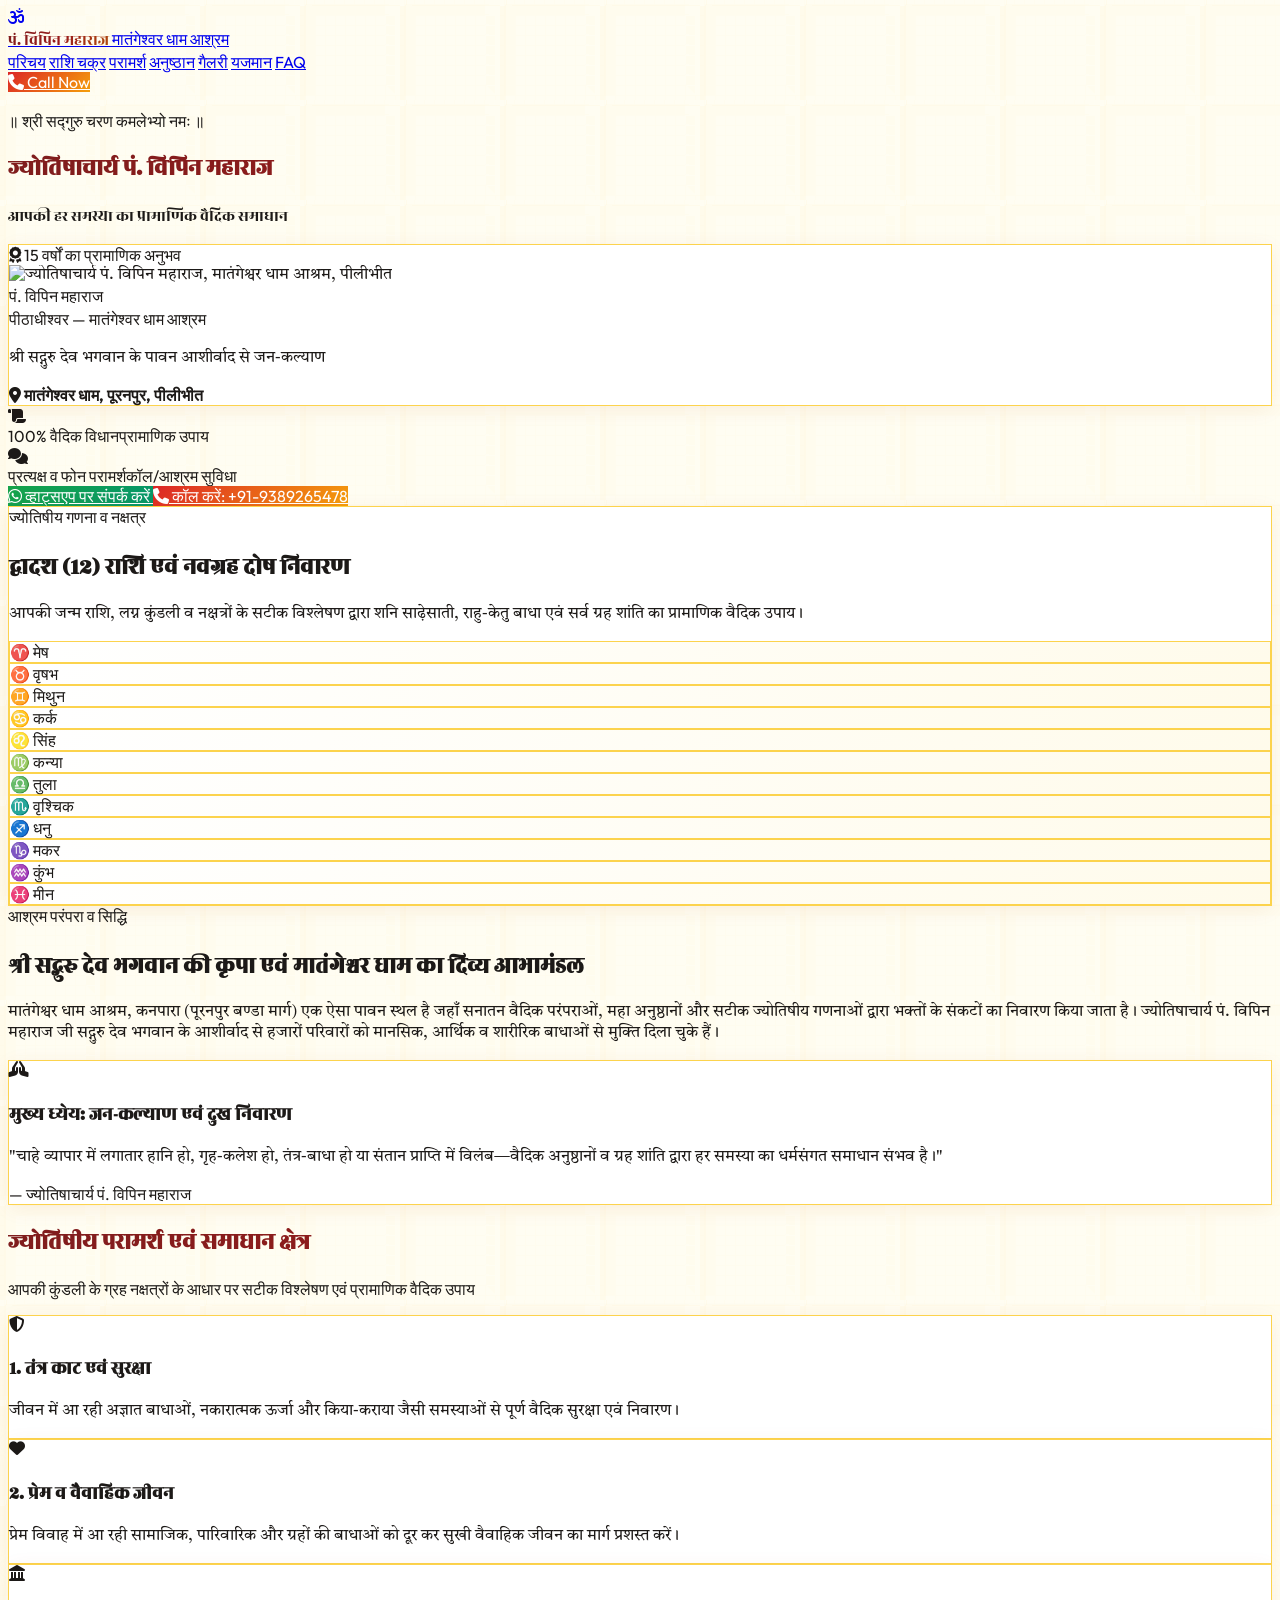
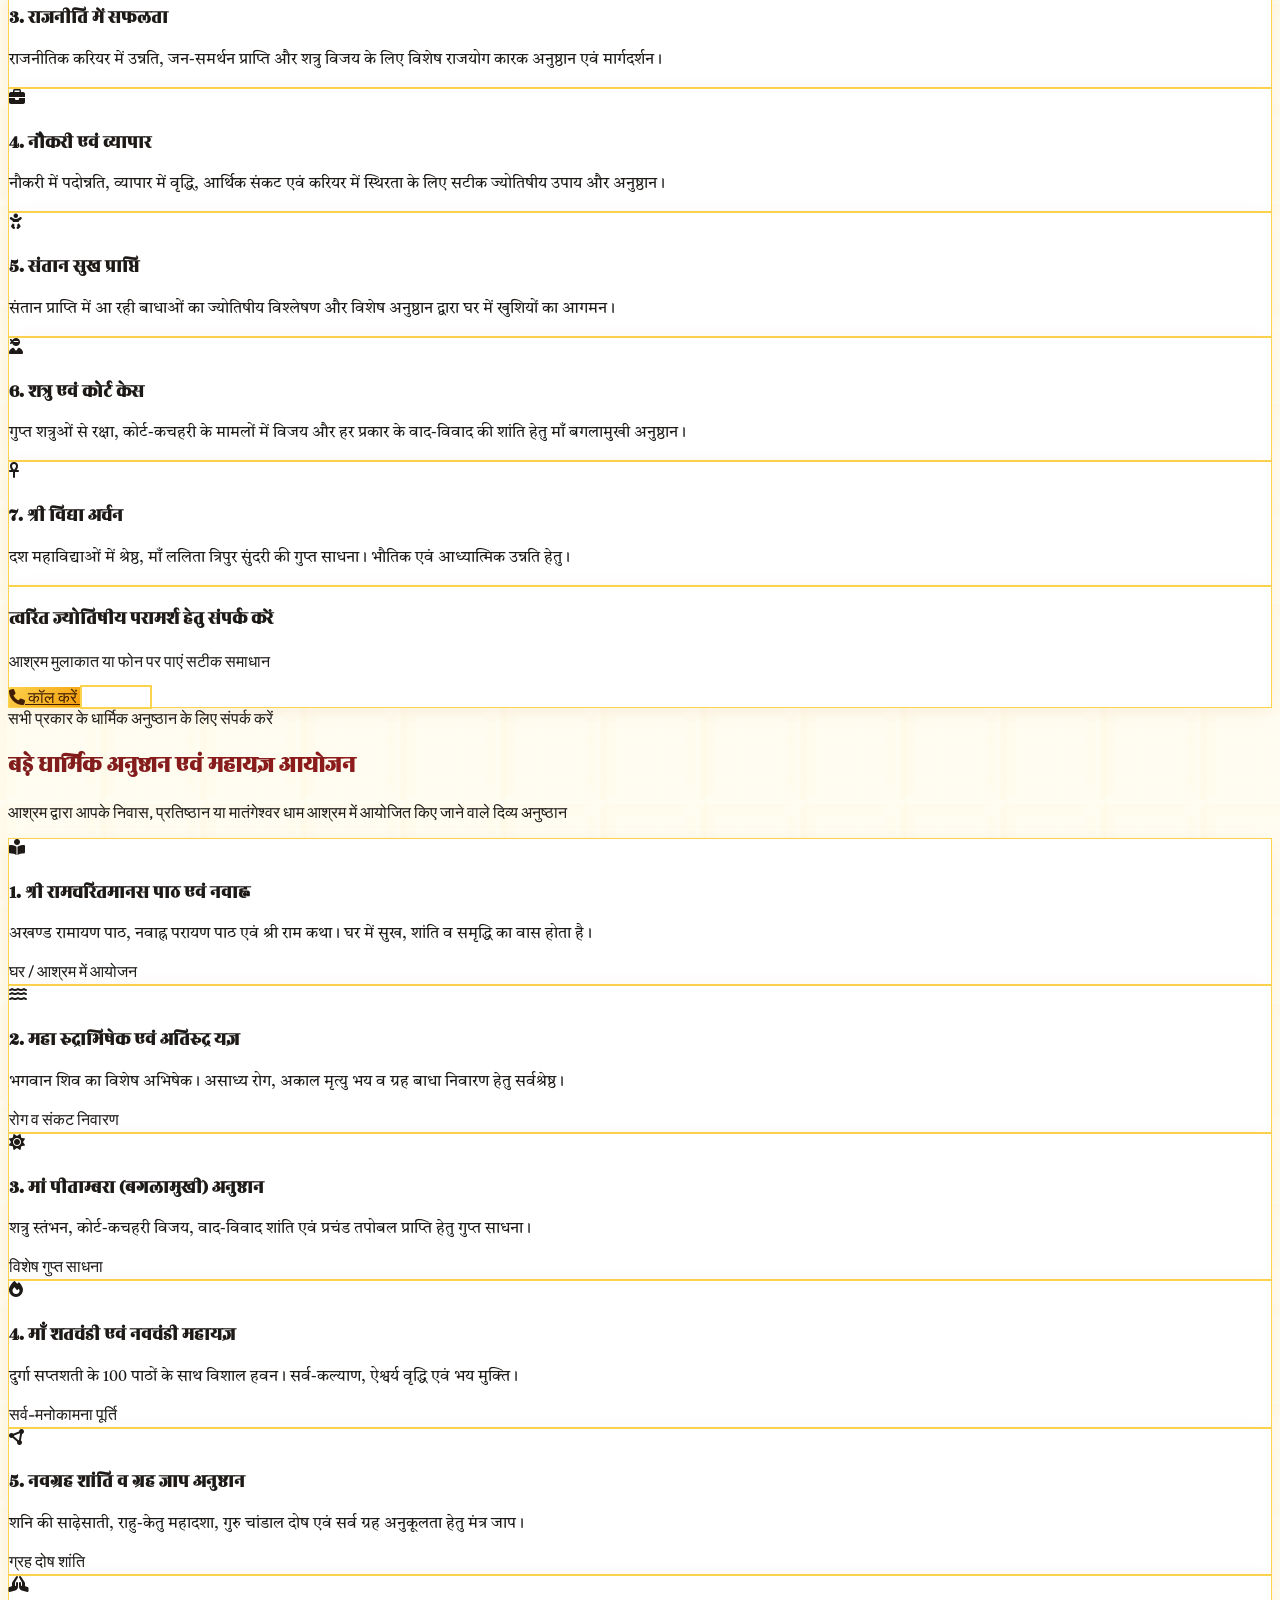
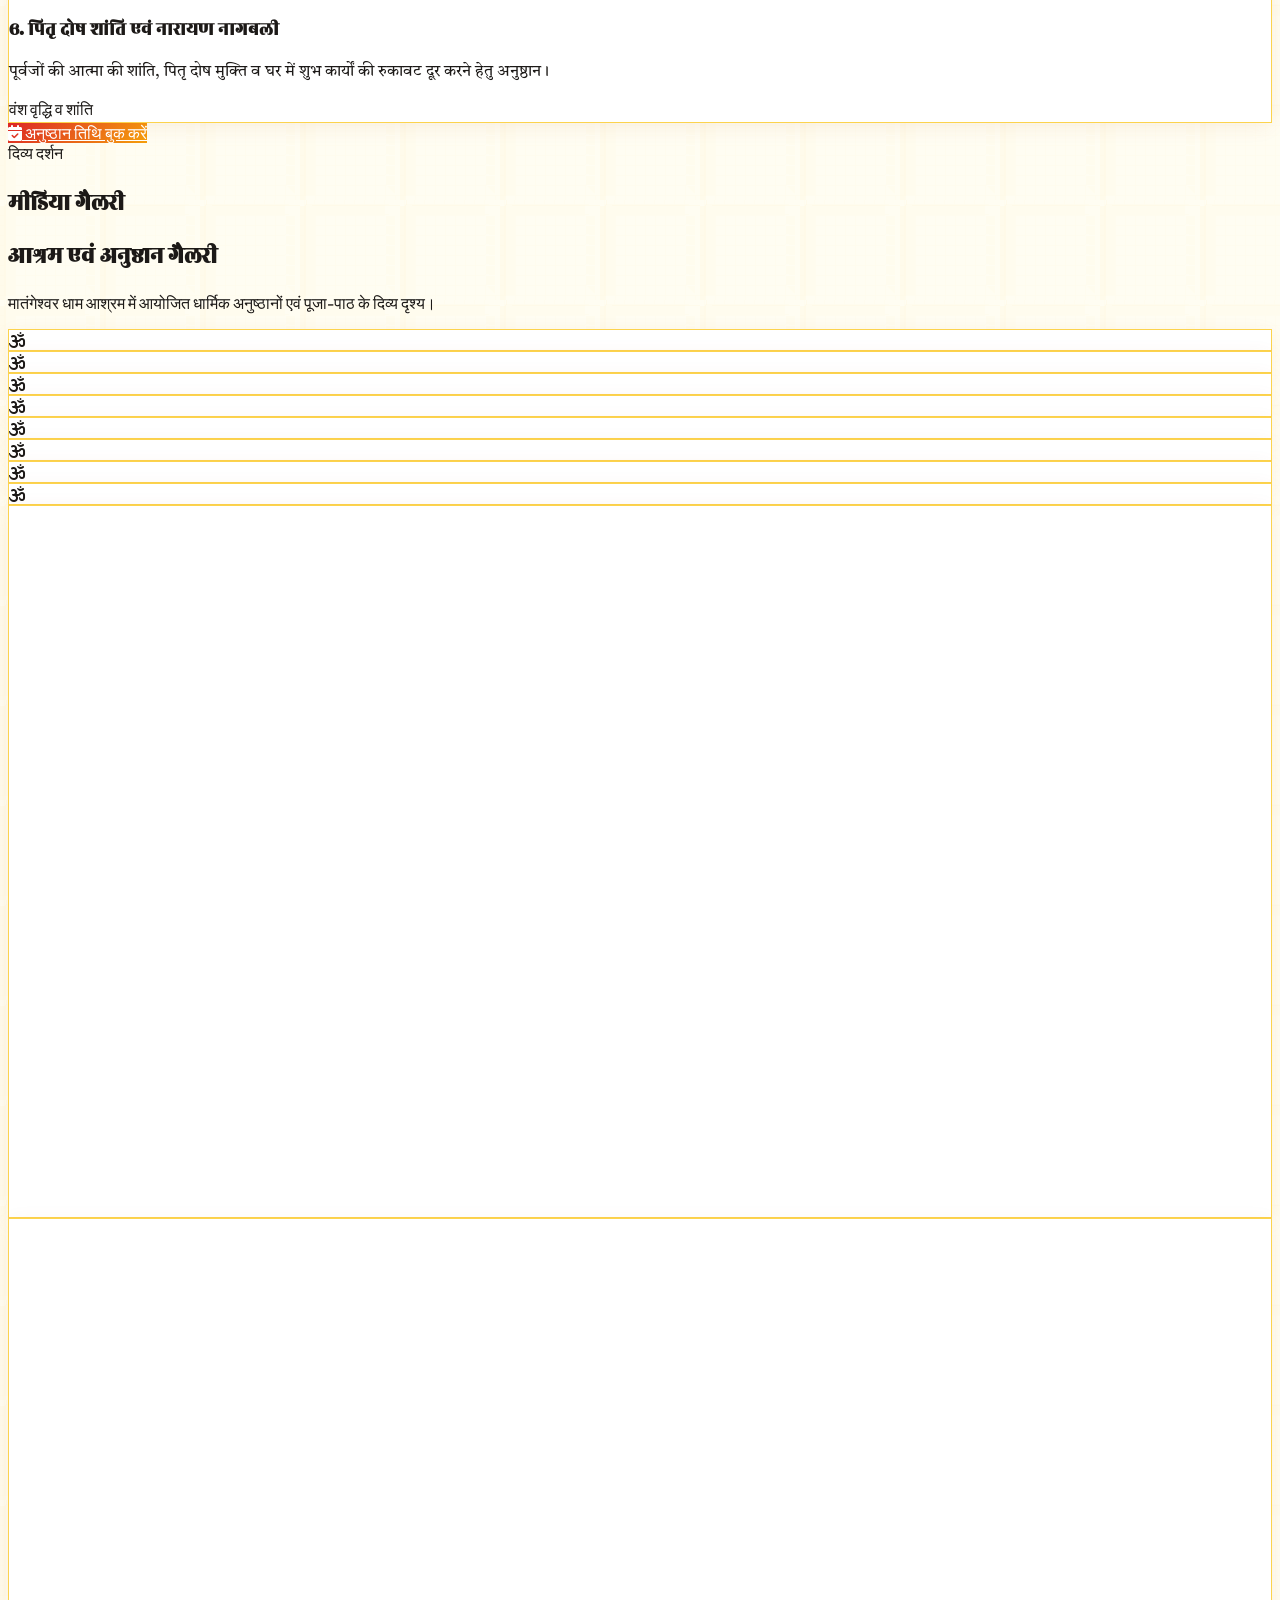
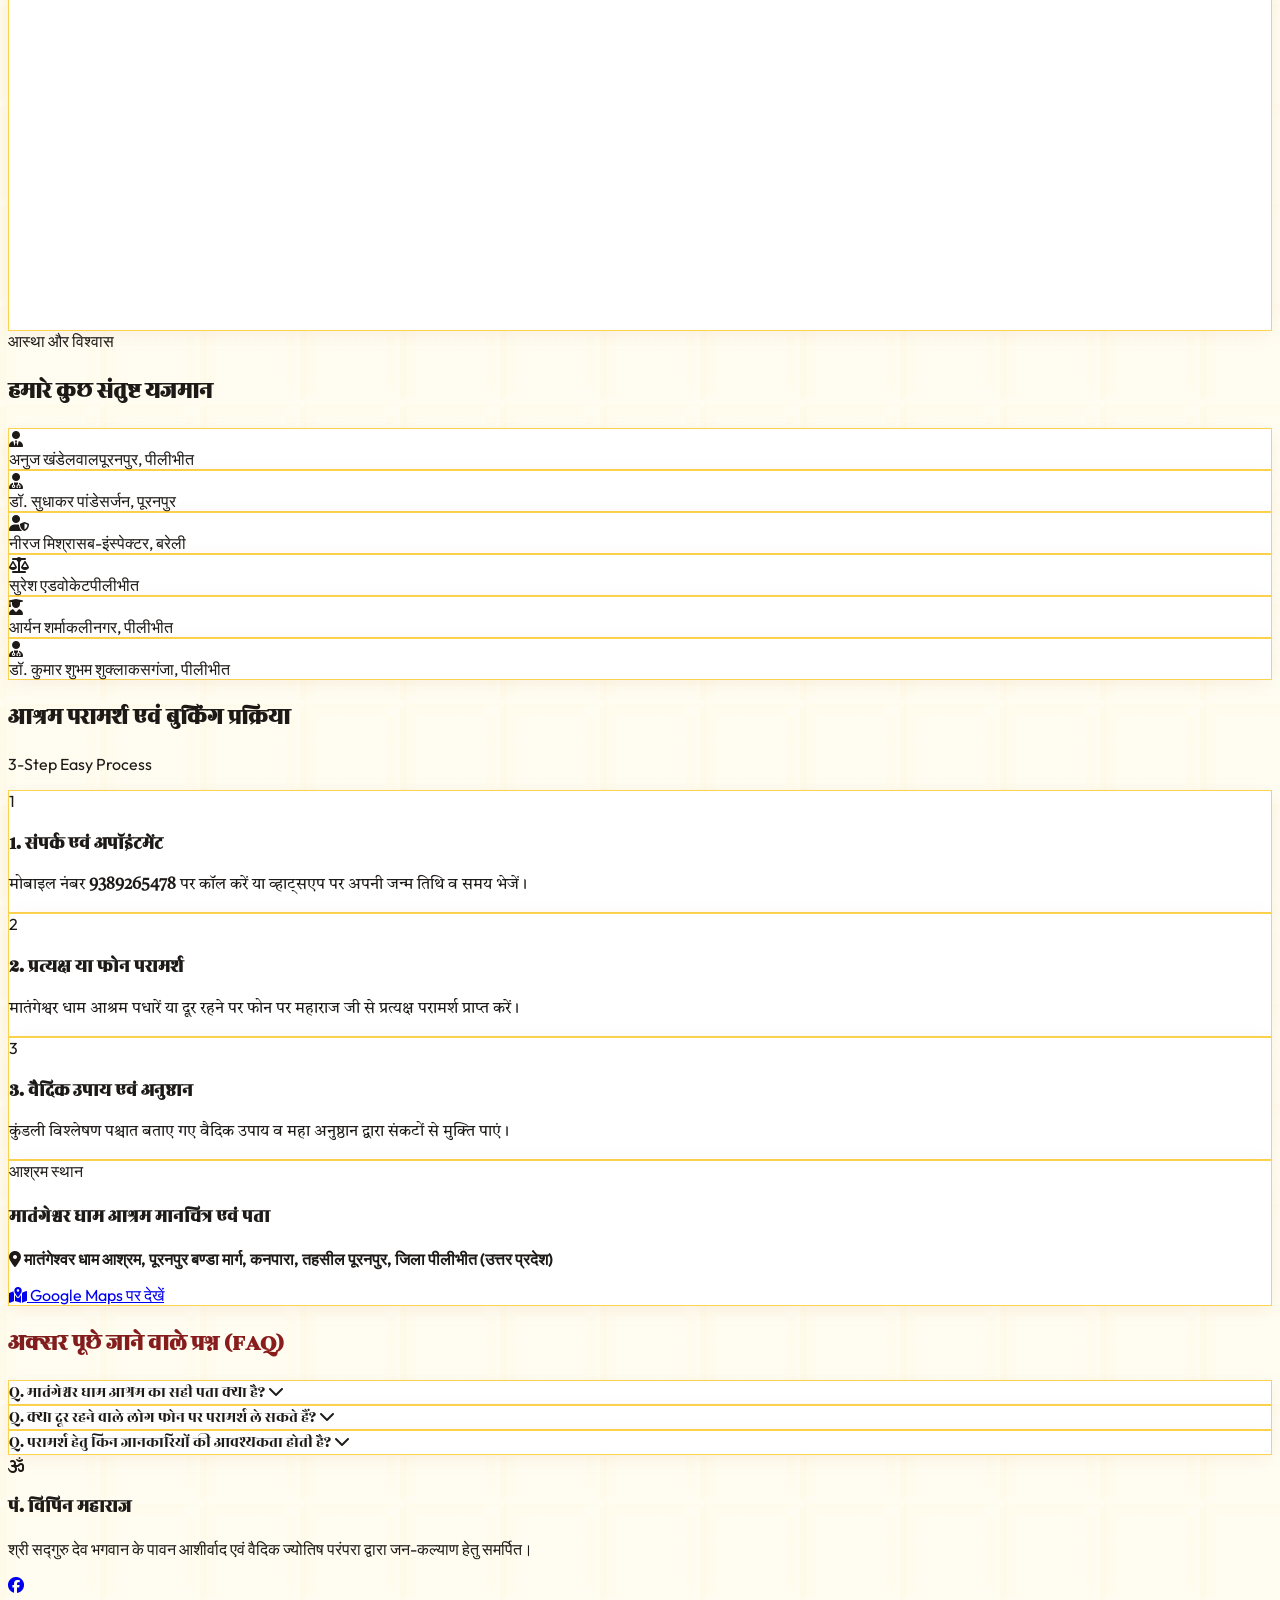
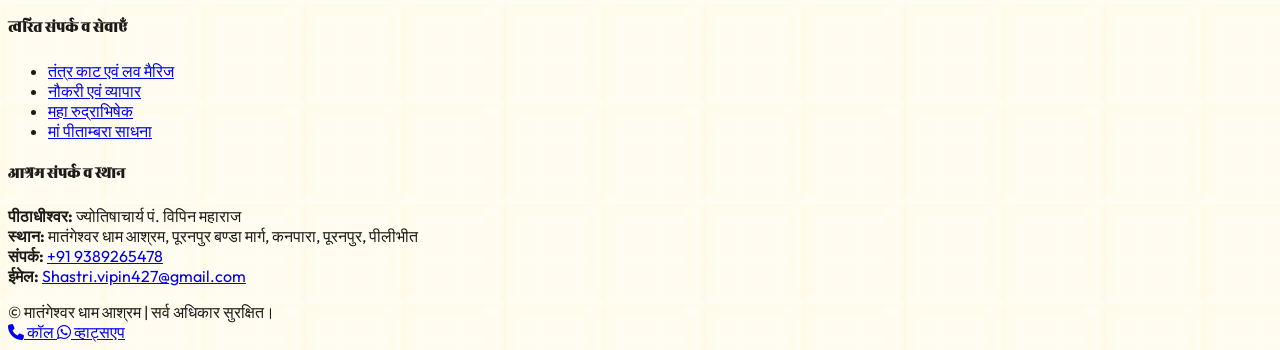
==== index.html @ d226d460 "Update index.html" ====
<!DOCTYPE html>
<html lang="hi" class="scroll-smooth">
<head>
    <meta charset="UTF-8">
    <meta name="viewport" content="width=device-width, initial-scale=1.0">
    
    <!-- SEO & Local GEO Metadata -->
    <title>ज्योतिषाचार्य पं. विपिन महाराज | मातंगेश्वर धाम आश्रम</title>
    <meta name="description" content="पीलीभीत के प्रसिद्ध ज्योतिषाचार्य पं. विपिन महाराज से Vedic Astrology, पूजा, कुंडली, वास्तु, तंत्र काट, लव मैरिज, और व्यापार समस्याओं का प्रामाणिक समाधान पाएं। मातंगेश्वर धाम आश्रम, पूरनपुर।">
    <meta name="keywords" content="Jyotishacharya Pt Vipin Maharaj, Astrologer Vipin Maharaj, Matangeshwar Dham Ashram, Puranpur Banda Marg, Kanpara, Pilibhit Pandit">

    <!-- Tailwind CSS CDN -->
    <script src="https://cdn.tailwindcss.com"></script>

    <!-- FontAwesome Icons -->
    <link rel="stylesheet" href="https://cdnjs.cloudflare.com/ajax/libs/font-awesome/6.4.0/css/all.min.css">
    
    <!-- Google Fonts for Readability & Vedic Aesthetics -->
    <link rel="preconnect" href="https://fonts.googleapis.com">
    <link rel="preconnect" href="https://fonts.gstatic.com" crossorigin>
    <link href="https://fonts.googleapis.com/css2?family=Cinzel:wght@600;700;800;900&family=Outfit:wght@400;500;600;700;800&family=Rozha+One&family=Tiro+Devanagari+Hindi:ital@0;1&display=swap" rel="stylesheet">

    <!-- Custom Stylesheet -->
    <link rel="stylesheet" href="style.css">

    <!-- Schema.org Markup for Local Business and SEO -->
    <script type="application/ld+json">
    {
      "@context": "https://schema.org",
      "@type": "ProfessionalService",
      "name": "ज्योतिषाचार्य पं. विपिन महाराज",
      "image": "https://vipin-maharaj.github.io/images/main.jpg",
      "@id": "https://vipin-maharaj.github.io/",
      "url": "https://vipin-maharaj.github.io/",
      "telephone": "+91-9389265478",
      "email": "Shastri.vipin427@gmail.com",
      "priceRange": "$$",
      "address": {
        "@type": "PostalAddress",
        "streetAddress": "मातंगेश्वर धाम आश्रम, पूरनपुर बण्डा मार्ग, कनपारा",
        "addressLocality": "पूरनपुर",
        "addressRegion": "उत्तर प्रदेश",
        "postalCode": "262122",
        "addressCountry": "IN"
      },
      "geo": {
        "@type": "GeoCoordinates",
        "latitude": 28.5103, 
        "longitude": 80.1514 
      },
      "openingHoursSpecification": {
        "@type": "OpeningHoursSpecification",
        "dayOfWeek": [
          "Monday",
          "Tuesday",
          "Wednesday",
          "Thursday",
          "Friday",
          "Saturday",
          "Sunday"
        ],
        "opens": "09:00",
        "closes": "20:00"
      } 
    }
    </script>

</head>
<body class="font-dev-body antialiased selection:bg-amber-200 selection:text-red-950">

    <!-- Scroll Progress Bar -->
    <div id="scroll-progress" class="fixed top-0 left-0 h-1 bg-gradient-to-r from-red-700 via-amber-500 to-red-700 z-50 transition-all duration-150 w-0"></div>

    <!-- Enhanced Header Navigation -->
    <header class="fixed top-0 left-0 right-0 z-40 bg-[#fffdf2]/95 backdrop-blur-md border-b-2 border-amber-300 px-3 md:px-6 py-3 shadow-md">
        <div class="max-w-7xl mx-auto flex justify-between items-center">
            <a href="#" class="flex items-center space-x-2.5">
                <div class="w-10 h-10 rounded-full bg-gradient-to-br from-amber-100 to-amber-200 border-2 border-amber-400 flex items-center justify-center text-amber-800 text-2xl font-bold shadow-sm">
                    <i class="fa-solid fa-om"></i>
                </div>
                <div>
                    <span class="font-dev-title text-xl md:text-2xl font-bold maroon-gradient-text block leading-none">
                        पं. विपिन महाराज
                    </span>
                    <span class="text-[10px] md:text-[11px] font-outfit text-amber-900 font-extrabold tracking-wider uppercase block mt-1">
                        मातंगेश्वर धाम आश्रम
                    </span>
                </div>
            </a>
            
            <div class="flex items-center space-x-3 md:space-x-6">
                <!-- Desktop Navigation -->
                <nav class="hidden lg:flex items-center space-x-7 text-base font-outfit font-bold text-stone-800 tracking-wide">
                    <a href="#about" class="hover:text-amber-700 transition">परिचय</a>
                    <a href="#rashi" class="hover:text-amber-700 transition">राशि चक्र</a>
                    <a href="#services" class="hover:text-amber-700 transition">परामर्श</a>
                    <a href="#anushthan" class="hover:text-amber-700 transition">अनुष्ठान</a>
                    <a href="#gallery" class="hover:text-amber-700 transition">गैलरी</a>
                    <a href="#testimonials" class="hover:text-amber-700 transition">यजमान</a>
                    <a href="#faq" class="hover:text-amber-700 transition">FAQ</a>
                </nav>

                <a href="tel:9389265478" class="hidden sm:inline-flex items-center gap-2 px-5 py-2 text-xs md:text-sm font-outfit font-extrabold vedic-btn-saffron rounded-full shadow-md hover:scale-105 transition">
                <a href="tel:9389265478" class="hidden sm:inline-flex items-center gap-2 px-5 py-2 text-xs md:text-sm font-outfit font-extrabold vedic-btn-call rounded-full shadow-md hover:scale-105 transition">
                    <i class="fa-solid fa-phone"></i> Call Now
                </a>

            </div>
        </div>
    </header>

    <!-- Hero Section -->
    <section class="relative pt-28 pb-12 md:pt-36 md:pb-16 px-4 bg-gradient-to-b from-amber-100/80 via-[#fffdf2] to-[#fffdf2] text-center border-b border-amber-300">
        <div class="max-w-7xl mx-auto relative z-10">
            
            <!-- Sadguru Charan Kamlebhyo Namah Badge -->
            <div class="text-center scroll-animate">
                <p class="text-red-950 font-outfit font-bold text-xs md:text-sm tracking-widest uppercase">
                    ॥ श्री सद्गुरु चरण कमलेभ्यो नमः ॥
                </p>
            </div>

            <div class="grid grid-cols-1 lg:grid-cols-2 gap-8 items-center mt-8">
                <!-- Left Column: Text Content -->
                <div class="text-center lg:text-left animate-slide-in-left">
                    <h1 class="text-3xl md:text-5xl lg:text-6xl font-dev-title font-bold maroon-gradient-text mb-2 leading-tight">ज्योतिषाचार्य पं. विपिन महाराज</h1>
                    <p class="text-lg md:text-2xl text-amber-900 font-dev-title font-bold mb-6">
                        आपकी हर समस्या का प्रामाणिक वैदिक समाधान
                    </p>
                </div>

                <!-- Right Column: Profile Card, Badges, and CTAs (with slide-in animation) -->
                <div class="flex flex-col items-center lg:items-stretch animate-slide-in-right">
                    <!-- Profile Card -->
                    <div class="scroll-animate" data-delay="200">
                    <div class="light-card p-5 md:p-8 rounded-3xl w-full max-w-md mx-auto border-2 border-amber-300 shadow-xl flex flex-col items-center text-center my-2 relative">
                        <div class="absolute -top-4 bg-gradient-to-r from-amber-600 via-amber-500 to-amber-700 text-white text-xs font-outfit font-extrabold px-4 py-1 rounded-full shadow-md border border-amber-200">
                            <i class="fa-solid fa-award mr-1"></i>
                            15 वर्षों का प्रामाणिक अनुभव
                        </div>
                        <div class="relative w-44 h-44 md:w-56 md:h-56 rounded-full overflow-hidden border-4 border-amber-500 shadow-xl mb-4 bg-amber-50 mt-2">
                            <img src="images/main.jpg" alt="ज्योतिषाचार्य पं. विपिन महाराज, मातंगेश्वर धाम आश्रम, पीलीभीत" class="w-full h-full object-contain object-center" onerror="this.onerror=null; this.src='https://images.unsplash.com/photo-1609342122563-a43ac8917a3a?auto=format&fit=crop&w=600&q=80';">
                            <div class="absolute bottom-0 inset-x-0 bg-gradient-to-t from-red-950 via-red-950/80 to-transparent p-1.5 text-center">
                                <span class="text-xs font-outfit text-amber-200 font-bold tracking-wide">पं. विपिन महाराज</span>
                            </div>
                        </div>
                        <div class="space-y-2.5 max-w-lg">
                            <span class="text-xs md:text-sm font-outfit font-bold px-4 py-1 bg-red-950 text-amber-100 rounded-full inline-block tracking-wider uppercase shadow-sm">
                                पीठाधीश्वर — मातंगेश्वर धाम आश्रम
                            </span>
                            <p class="text-amber-900 text-sm md:text-base font-bold pt-1">श्री सद्गुरु देव भगवान के पावन आशीर्वाद से जन-कल्याण</p>
                            <div class="pt-2.5 border-t border-amber-300 text-xs md:text-sm text-stone-900 font-outfit font-semibold flex items-center justify-center gap-1.5">
                                <i class="fa-solid fa-location-dot text-red-700 text-base"></i>
                                <strong class="text-red-950 font-bold">मातंगेश्वर धाम, पूरनपुर, पीलीभीत</strong>
                            </div>
                        </div>
                    </div>
                    </div>

                    <!-- Trust Badges & CTAs (Now below the image card) -->
                    <div class="w-full max-w-md mx-auto mt-6 space-y-5">
                        <!-- INTEGRATED TRUST BADGES -->
                        <div class="grid grid-cols-2 gap-3 md:gap-4 font-outfit">
                            <div class="p-2.5 bg-white/90 rounded-xl border border-amber-300 shadow-sm flex items-center justify-center gap-2 text-center">
                                <i class="fa-solid fa-scroll text-amber-800 text-lg md:text-2xl flex-shrink-0"></i>
                                <div><span class="block text-xs md:text-sm font-extrabold text-red-950 leading-tight">100% वैदिक विधान</span><span class="text-[10px] md:text-xs text-stone-700 font-semibold block">प्रामाणिक उपाय</span></div>
                            </div>
                            <div class="p-2.5 bg-white/90 rounded-xl border border-amber-300 shadow-sm flex items-center justify-center gap-2 text-center">
                                <i class="fa-solid fa-comments text-emerald-700 text-lg md:text-2xl flex-shrink-0"></i>
                                <div><span class="block text-xs md:text-sm font-extrabold text-red-950 leading-tight">प्रत्यक्ष व फोन परामर्श</span><span class="text-[10px] md:text-xs text-stone-700 font-semibold block">कॉल/आश्रम सुविधा</span></div>
                            </div>
                        </div>

                        <!-- Call & WhatsApp CTAs -->
                        <div class="flex flex-col sm:flex-row justify-center gap-3 md:gap-4 font-outfit">
                            <a href="https://wa.me/919389265478?text=जय%20श्री%20राम,%20आचार्य%20जी%20मुझे%20परामर्श%20व%20अनुष्ठान%20के%20लिए%20संपर्क%20करना%20है।" target="_blank" class="px-6 py-3.5 whatsapp-btn font-extrabold rounded-full shadow-lg flex items-center justify-center gap-2.5 text-base">
                                <i class="fa-brands fa-whatsapp text-xl"></i>
                                व्हाट्सएप पर संपर्क करें
                            </a>
                            <a href="tel:9389265478" class="px-6 py-3.5 vedic-btn-call font-extrabold rounded-full shadow-lg flex items-center justify-center gap-2.5 text-base">
                                <i class="fa-solid fa-phone text-base"></i>
                                कॉल करें: +91-9389265478
                            </a>
                        </div>
                    </div>
                </div>
            </div>

        </div>
    </section>

    <!-- 3-PER-ROW RASHI GRID SECTION -->
    <section id="rashi" class="py-12 px-3 md:px-4 max-w-5xl mx-auto border-b border-amber-300">
        <div class="light-card p-5 md:p-8 rounded-3xl border-2 border-amber-300 shadow-lg text-center scroll-animate">
            
            <span class="text-xs font-outfit font-bold text-amber-900 tracking-widest uppercase bg-amber-100 px-4 py-1 rounded-full border border-amber-300 inline-block mb-3">
                ज्योतिषीय गणना व नक्षत्र
            </span>

            <h2 class="text-2xl md:text-4xl font-dev-title font-bold text-red-950 mb-3">द्वादश (12) राशि एवं नवग्रह दोष निवारण</h2>

            <p class="text-stone-800 text-xs md:text-sm font-dev-body max-w-2xl mx-auto mb-6 leading-relaxed font-medium">
                आपकी जन्म राशि, लग्न कुंडली व नक्षत्रों के सटीक विश्लेषण द्वारा शनि साढ़ेसाती, राहु-केतु बाधा एवं सर्व ग्रह शांति का प्रामाणिक वैदिक उपाय।
            </p>

            <!-- 3 ITEMS PER ROW ON MOBILE (grid-cols-3) -->
            <div class="grid grid-cols-3 sm:grid-cols-4 md:grid-cols-6 gap-2 md:gap-3.5 font-outfit">
                
                <div class="rashi-card p-2.5 md:p-3 rounded-2xl text-center shadow-sm flex flex-col items-center justify-center scroll-animate" data-delay="50">
                    <span class="text-xl md:text-3xl text-amber-800 font-bold mb-0.5">♈</span>
                    <span class="font-bold text-red-950 text-xs md:text-sm">
                        मेष
                    </span>
                </div>

                <div class="rashi-card p-2.5 md:p-3 rounded-2xl text-center shadow-sm flex flex-col items-center justify-center scroll-animate" data-delay="100">
                    <span class="text-xl md:text-3xl text-amber-800 font-bold mb-0.5">♉</span>
                    <span class="font-bold text-red-950 text-xs md:text-sm">वृषभ</span>
                </div>

                <div class="rashi-card p-2.5 md:p-3 rounded-2xl text-center shadow-sm flex flex-col items-center justify-center scroll-animate" data-delay="150">
                    <span class="text-xl md:text-3xl text-amber-800 font-bold mb-0.5">♊</span>
                    <span class="font-bold text-red-950 text-xs md:text-sm">मिथुन</span>
                </div>

                <div class="rashi-card p-2.5 md:p-3 rounded-2xl text-center shadow-sm flex flex-col items-center justify-center scroll-animate" data-delay="200">
                    <span class="text-xl md:text-3xl text-amber-800 font-bold mb-0.5">♋</span>
                    <span class="font-bold text-red-950 text-xs md:text-sm">कर्क</span>
                </div>

                <div class="rashi-card p-2.5 md:p-3 rounded-2xl text-center shadow-sm flex flex-col items-center justify-center scroll-animate" data-delay="250">
                    <span class="text-xl md:text-3xl text-amber-800 font-bold mb-0.5">♌</span>
                    <span class="font-bold text-red-950 text-xs md:text-sm">सिंह</span>
                </div>

                <div class="rashi-card p-2.5 md:p-3 rounded-2xl text-center shadow-sm flex flex-col items-center justify-center scroll-animate" data-delay="300">
                    <span class="text-xl md:text-3xl text-amber-800 font-bold mb-0.5">♍</span>
                    <span class="font-bold text-red-950 text-xs md:text-sm">कन्या</span>
                </div>

                <div class="rashi-card p-2.5 md:p-3 rounded-2xl text-center shadow-sm flex flex-col items-center justify-center scroll-animate" data-delay="350">
                    <span class="text-xl md:text-3xl text-amber-800 font-bold mb-0.5">♎</span>
                    <span class="font-bold text-red-950 text-xs md:text-sm">तुला</span>
                </div>

                <div class="rashi-card p-2.5 md:p-3 rounded-2xl text-center shadow-sm flex flex-col items-center justify-center scroll-animate" data-delay="400">
                    <span class="text-xl md:text-3xl text-amber-800 font-bold mb-0.5">♏</span>
                    <span class="font-bold text-red-950 text-xs md:text-sm">वृश्चिक</span>
                </div>

                <div class="rashi-card p-2.5 md:p-3 rounded-2xl text-center shadow-sm flex flex-col items-center justify-center scroll-animate" data-delay="450">
                    <span class="text-xl md:text-3xl text-amber-800 font-bold mb-0.5">♐</span>
                    <span class="font-bold text-red-950 text-xs md:text-sm">धनु</span>
                </div>

                <div class="rashi-card p-2.5 md:p-3 rounded-2xl text-center shadow-sm flex flex-col items-center justify-center scroll-animate" data-delay="500">
                    <span class="text-xl md:text-3xl text-amber-800 font-bold mb-0.5">♑</span>
                    <span class="font-bold text-red-950 text-xs md:text-sm">मकर</span>
                </div>

                <div class="rashi-card p-2.5 md:p-3 rounded-2xl text-center shadow-sm flex flex-col items-center justify-center scroll-animate" data-delay="550">
                    <span class="text-xl md:text-3xl text-amber-800 font-bold mb-0.5">♒</span>
                    <span class="font-bold text-red-950 text-xs md:text-sm">कुंभ</span>
                </div>

                <div class="rashi-card p-2.5 md:p-3 rounded-2xl text-center shadow-sm flex flex-col items-center justify-center scroll-animate" data-delay="600">
                    <span class="text-xl md:text-3xl text-amber-800 font-bold mb-0.5">♓</span>
                    <span class="font-bold text-red-950 text-xs md:text-sm">मीन</span>
                </div>

            </div>

        </div>
    </section>

    <!-- About Section -->
    <section id="about" class="py-14 px-4 max-w-6xl mx-auto border-b border-amber-300">
        <div class="grid grid-cols-1 md:grid-cols-2 gap-10 items-center">
            <div class="space-y-4 text-center md:text-left scroll-animate">
                <span class="text-amber-900 font-outfit font-bold text-xs uppercase tracking-widest block">आश्रम परंपरा व सिद्धि</span>
                <h2 class="text-2xl md:text-3xl font-dev-title font-bold text-red-950 leading-snug">श्री सद्गुरु देव भगवान की कृपा एवं मातंगेश्वर धाम का दिव्य आभामंडल</h2>
                <p class="text-stone-800 text-base md:text-lg leading-relaxed font-dev-body font-medium">मातंगेश्वर धाम आश्रम, कनपारा (पूरनपुर बण्डा मार्ग) एक ऐसा पावन स्थल है जहाँ सनातन वैदिक परंपराओं, महा अनुष्ठानों और सटीक ज्योतिषीय गणनाओं द्वारा भक्तों के संकटों का निवारण किया जाता है। ज्योतिषाचार्य पं. विपिन महाराज जी सद्गुरु देव भगवान के आशीर्वाद से हजारों परिवारों को मानसिक, आर्थिक व शारीरिक बाधाओं से मुक्ति दिला चुके हैं।</p>
            </div>

            <div class="light-card p-6 md:p-8 rounded-2xl text-center relative border-2 border-amber-300 shadow-md scroll-animate" data-delay="200">
                <div class="text-amber-700 text-4xl mb-3"><i class="fa-solid fa-hands-praying"></i></div>
                <h3 class="text-lg md:text-xl font-dev-title font-bold text-red-950 mb-3">मुख्य ध्येय: जन-कल्याण एवं दुख निवारण</h3>
                <p class="text-stone-800 text-base md:text-lg italic leading-relaxed font-dev-body font-medium">"चाहे व्यापार में लगातार हानि हो, गृह-कलेश हो, तंत्र-बाधा हो या संतान प्राप्ति में विलंब—वैदिक अनुष्ठानों व ग्रह शांति द्वारा हर समस्या का धर्मसंगत समाधान संभव है।"</p>
                <div class="mt-4 pt-4 border-t border-amber-300 text-sm font-outfit text-red-950 font-bold tracking-wide">— ज्योतिषाचार्य पं. विपिन महाराज</div>
            </div>
        </div>
    </section>

    <!-- Consultation Services Section (6 Specific Services) -->
    <section id="services" class="py-16 px-4 max-w-7xl mx-auto">
        <div class="text-center mb-10 scroll-animate">
            <h2 class="text-3xl md:text-4xl font-dev-title font-bold maroon-gradient-text mb-3">ज्योतिषीय परामर्श एवं समाधान क्षेत्र</h2>
            <div class="w-28 h-1 bg-gradient-to-r from-red-700 via-amber-500 to-red-700 mx-auto rounded-full mb-3"></div>
            <p class="text-stone-800 text-base md:text-lg font-outfit font-semibold max-w-2xl mx-auto">आपकी कुंडली के ग्रह नक्षत्रों के आधार पर सटीक विश्लेषण एवं प्रामाणिक वैदिक उपाय</p>
        </div>

        <div class="grid grid-cols-1 md:grid-cols-2 lg:grid-cols-3 gap-6 items-stretch">
            <div class="light-card p-6 rounded-2xl scroll-animate"><div class="w-12 h-12 bg-amber-100 text-amber-900 rounded-xl flex items-center justify-center text-2xl mb-4 border border-amber-300 shadow-sm"><i class="fa-solid fa-shield-halved"></i></div><h3 class="text-xl font-dev-title font-bold text-red-950 mb-2">1. तंत्र काट एवं सुरक्षा</h3><p class="text-stone-800 text-sm md:text-base leading-relaxed font-medium">जीवन में आ रही अज्ञात बाधाओं, नकारात्मक ऊर्जा और किया-कराया जैसी समस्याओं से पूर्ण वैदिक सुरक्षा एवं निवारण।</p></div>
            <div class="light-card p-6 rounded-2xl scroll-animate" data-delay="100"><div class="w-12 h-12 bg-amber-100 text-amber-900 rounded-xl flex items-center justify-center text-2xl mb-4 border border-amber-300 shadow-sm"><i class="fa-solid fa-heart"></i></div><h3 class="text-xl font-dev-title font-bold text-red-950 mb-2">2. प्रेम व वैवाहिक जीवन</h3><p class="text-stone-800 text-sm md:text-base leading-relaxed font-medium">प्रेम विवाह में आ रही सामाजिक, पारिवारिक और ग्रहों की बाधाओं को दूर कर सुखी वैवाहिक जीवन का मार्ग प्रशस्त करें।</p></div>
            <div class="light-card p-6 rounded-2xl scroll-animate" data-delay="200"><div class="w-12 h-12 bg-amber-100 text-amber-900 rounded-xl flex items-center justify-center text-2xl mb-4 border border-amber-300 shadow-sm"><i class="fa-solid fa-landmark"></i></div><h3 class="text-xl font-dev-title font-bold text-red-950 mb-2">3. राजनीति में सफलता</h3><p class="text-stone-800 text-sm md:text-base leading-relaxed font-medium">राजनीतिक करियर में उन्नति, जन-समर्थन प्राप्ति और शत्रु विजय के लिए विशेष राजयोग कारक अनुष्ठान एवं मार्गदर्शन।</p></div>
            <div class="light-card p-6 rounded-2xl scroll-animate" data-delay="300"><div class="w-12 h-12 bg-amber-100 text-amber-900 rounded-xl flex items-center justify-center text-2xl mb-4 border border-amber-300 shadow-sm"><i class="fa-solid fa-briefcase"></i></div><h3 class="text-xl font-dev-title font-bold text-red-950 mb-2">4. नौकरी एवं व्यापार</h3><p class="text-stone-800 text-sm md:text-base leading-relaxed font-medium">नौकरी में पदोन्नति, व्यापार में वृद्धि, आर्थिक संकट एवं करियर में स्थिरता के लिए सटीक ज्योतिषीय उपाय और अनुष्ठान।</p></div>
            <div class="light-card p-6 rounded-2xl scroll-animate" data-delay="400"><div class="w-12 h-12 bg-amber-100 text-amber-900 rounded-xl flex items-center justify-center text-2xl mb-4 border border-amber-300 shadow-sm"><i class="fa-solid fa-baby"></i></div><h3 class="text-xl font-dev-title font-bold text-red-950 mb-2">5. संतान सुख प्राप्ति</h3><p class="text-stone-800 text-sm md:text-base leading-relaxed font-medium">संतान प्राप्ति में आ रही बाधाओं का ज्योतिषीय विश्लेषण और विशेष अनुष्ठान द्वारा घर में खुशियों का आगमन।</p></div>
            <div class="light-card p-6 rounded-2xl scroll-animate" data-delay="500"><div class="w-12 h-12 bg-amber-100 text-amber-900 rounded-xl flex items-center justify-center text-2xl mb-4 border border-amber-300 shadow-sm"><i class="fa-solid fa-user-ninja"></i></div><h3 class="text-xl font-dev-title font-bold text-red-950 mb-2">6. शत्रु एवं कोर्ट केस</h3><p class="text-stone-800 text-sm md:text-base leading-relaxed font-medium">गुप्त शत्रुओं से रक्षा, कोर्ट-कचहरी के मामलों में विजय और हर प्रकार के वाद-विवाद की शांति हेतु माँ बगलामुखी अनुष्ठान।</p></div>
            <div class="light-card p-6 rounded-2xl scroll-animate" data-delay="600"><div class="w-12 h-12 bg-amber-100 text-amber-900 rounded-xl flex items-center justify-center text-2xl mb-4 border border-amber-300 shadow-sm"><i class="fa-solid fa-ankh"></i></div><h3 class="text-xl font-dev-title font-bold text-red-950 mb-2">7. श्री विद्या अर्चन</h3><p class="text-stone-800 text-sm md:text-base leading-relaxed font-medium">दश महाविद्याओं में श्रेष्ठ, माँ ललिता त्रिपुर सुंदरी की गुप्त साधना। भौतिक एवं आध्यात्मिक उन्नति हेतु।</p></div>
        </div>

        <!-- COMPACT CONSULTATION BANNER (Side-by-Side Buttons) -->
        <div class="mt-8 light-card p-5 md:p-6 rounded-3xl border-2 border-amber-400 bg-gradient-to-r from-red-950 via-red-900 to-amber-950 text-white text-center shadow-xl scroll-animate">
            <h3 class="text-xl md:text-2xl font-dev-title font-bold text-yellow-300 mb-1">त्वरित ज्योतिषीय परामर्श हेतु संपर्क करें</h3>
            <p class="text-amber-100/90 text-xs md:text-sm font-outfit max-w-xl mx-auto mb-4 font-medium">आश्रम मुलाकात या फोन पर पाएं सटीक समाधान</p>
            
            <div class="flex flex-row justify-center items-center gap-2 md:gap-4 font-outfit text-xs md:text-sm">
                <a href="tel:9389265478" class="flex-1 max-w-[200px] md:max-w-none py-2.5 px-3 md:px-6 vedic-btn-gold font-bold rounded-full shadow-md transition flex items-center justify-center gap-1.5 whitespace-nowrap">
                    <i class="fa-solid fa-phone"></i>
                    कॉल करें
                </a>
                <a href="https://wa.me/919389265478?text=जय%20श्री%20राम,%20मुझे%20परामर्श%20चाहिए।" target="_blank" class="flex-1 max-w-[200px] md:max-w-none py-2.5 px-3 md:px-6 vedic-btn-outline font-bold rounded-full shadow-md transition flex items-center justify-center gap-1.5 whitespace-nowrap">
                    <i class="fa-brands fa-whatsapp text-base"></i>
                    व्हाट्सएप
                </a>
            </div>
        </div>
    </section>

    <!-- Grand Anushthans Section -->
    <section id="anushthan" class="py-16 px-4 max-w-7xl mx-auto bg-amber-100/60 border-y border-amber-300">
        <div class="text-center mb-12 scroll-animate">
            <div class="inline-block px-4 py-1.5 bg-red-950 text-amber-100 text-xs font-outfit font-bold rounded-full mb-3 shadow-sm">सभी प्रकार के धार्मिक अनुष्ठान के लिए संपर्क करें</div>
            <h2 class="text-3xl md:text-4xl font-dev-title font-bold maroon-gradient-text mb-3">बड़े धार्मिक अनुष्ठान एवं महायज्ञ आयोजन</h2>
            <div class="w-32 h-1 bg-amber-500 mx-auto rounded-full mb-3"></div>
            <p class="text-stone-800 text-base md:text-lg font-outfit font-semibold max-w-3xl mx-auto">आश्रम द्वारा आपके निवास, प्रतिष्ठान या मातंगेश्वर धाम आश्रम में आयोजित किए जाने वाले दिव्य अनुष्ठान</p>
        </div>

        <div class="grid grid-cols-1 md:grid-cols-2 lg:grid-cols-3 gap-6 items-stretch">
            <div class="light-card p-6 rounded-2xl relative scroll-animate"><div class="text-red-800 text-3xl mb-3"><i class="fa-solid fa-book-open-reader"></i></div><h3 class="text-xl font-dev-title font-bold text-red-950 mb-2">1. श्री रामचरितमानस पाठ एवं नवाह्न</h3><p class="text-stone-800 text-sm md:text-base leading-relaxed mb-4 font-medium">अखण्ड रामायण पाठ, नवाह्न परायण पाठ एवं श्री राम कथा। घर में सुख, शांति व समृद्धि का वास होता है।</p><span class="text-xs font-outfit font-bold text-amber-950 bg-amber-100 px-3 py-1 rounded-full border border-amber-300">घर / आश्रम में आयोजन</span></div>
            <div class="light-card p-6 rounded-2xl relative scroll-animate" data-delay="100"><div class="text-amber-800 text-3xl mb-3"><i class="fa-solid fa-water"></i></div><h3 class="text-xl font-dev-title font-bold text-red-950 mb-2">2. महा रुद्राभिषेक एवं अतिरुद्र यज्ञ</h3><p class="text-stone-800 text-sm md:text-base leading-relaxed mb-4 font-medium">भगवान शिव का विशेष अभिषेक। असाध्य रोग, अकाल मृत्यु भय व ग्रह बाधा निवारण हेतु सर्वश्रेष्ठ।</p><span class="text-xs font-outfit font-bold text-amber-950 bg-amber-100 px-3 py-1 rounded-full border border-amber-300">रोग व संकट निवारण</span></div>
            <div class="light-card p-6 rounded-2xl relative border-amber-400 scroll-animate" data-delay="200"><div class="text-amber-700 text-3xl mb-3"><i class="fa-solid fa-sun"></i></div><h3 class="text-xl font-dev-title font-bold text-red-950 mb-2">3. मां पीताम्बरा (बगलामुखी) अनुष्ठान</h3><p class="text-stone-800 text-sm md:text-base leading-relaxed mb-4 font-medium">शत्रु स्तंभन, कोर्ट-कचहरी विजय, वाद-विवाद शांति एवं प्रचंड तपोबल प्राप्ति हेतु गुप्त साधना।</p><span class="text-xs font-outfit font-bold text-red-950 bg-red-100 px-3 py-1 rounded-full border border-red-300">विशेष गुप्त साधना</span></div>
            <div class="light-card p-6 rounded-2xl relative scroll-animate" data-delay="300"><div class="text-red-800 text-3xl mb-3"><i class="fa-solid fa-fire"></i></div><h3 class="text-xl font-dev-title font-bold text-red-950 mb-2">4. माँ शतचंडी एवं नवचंडी महायज्ञ</h3><p class="text-stone-800 text-sm md:text-base leading-relaxed mb-4 font-medium">दुर्गा सप्तशती के 100 पाठों के साथ विशाल हवन। सर्व-कल्याण, ऐश्वर्य वृद्धि एवं भय मुक्ति।</p><span class="text-xs font-outfit font-bold text-amber-950 bg-amber-100 px-3 py-1 rounded-full border border-amber-300">सर्व-मनोकामना पूर्ति</span></div>
            <div class="light-card p-6 rounded-2xl relative scroll-animate" data-delay="400"><div class="text-amber-800 text-3xl mb-3"><i class="fa-solid fa-circle-nodes"></i></div><h3 class="text-xl font-dev-title font-bold text-red-950 mb-2">5. नवग्रह शांति व ग्रह जाप अनुष्ठान</h3><p class="text-stone-800 text-sm md:text-base leading-relaxed mb-4 font-medium">शनि की साढ़ेसाती, राहु-केतु महादशा, गुरु चांडाल दोष एवं सर्व ग्रह अनुकूलता हेतु मंत्र जाप।</p><span class="text-xs font-outfit font-bold text-amber-950 bg-amber-100 px-3 py-1 rounded-full border border-amber-300">ग्रह दोष शांति</span></div>
            <div class="light-card p-6 rounded-2xl relative scroll-animate" data-delay="500"><div class="text-amber-800 text-3xl mb-3"><i class="fa-solid fa-hands-praying"></i></div><h3 class="text-xl font-dev-title font-bold text-red-950 mb-2">6. पितृ दोष शांति एवं नारायण नागबली</h3><p class="text-stone-800 text-sm md:text-base leading-relaxed mb-4 font-medium">पूर्वजों की आत्मा की शांति, पितृ दोष मुक्ति व घर में शुभ कार्यों की रुकावट दूर करने हेतु अनुष्ठान।</p><span class="text-xs font-outfit font-bold text-amber-950 bg-amber-100 px-3 py-1 rounded-full border border-amber-300">वंश वृद्धि व शांति</span></div>
            
        </div>

        <div class="mt-10 text-center font-outfit scroll-animate">
            <a href="https://wa.me/919389265478?text=जय%20श्री%20राम,%20मुझे%20अनुष्ठान%20का%20आयोजन%20करवाना%20है।" target="_blank" class="inline-flex items-center gap-2 px-8 py-4 vedic-btn-saffron font-extrabold rounded-full shadow-lg hover:scale-105 transition text-base">
            <a href="https://wa.me/919389265478?text=जय%20श्री%20राम,%20मुझे%20अनुष्ठान%20का%20आयोजन%20करवाना%20है।" target="_blank" class="inline-flex items-center gap-2 px-8 py-4 vedic-btn-call font-extrabold rounded-full shadow-lg hover:scale-105 transition text-base">
                <i class="fa-solid fa-calendar-check text-lg"></i>
                अनुष्ठान तिथि बुक करें
            </a>
        </div>
    </section>

    <!-- Unified Image Gallery Section -->
    <section id="gallery" class="py-16 px-4 max-w-7xl mx-auto border-b border-amber-300">
        <div class="text-center mb-10 scroll-animate">
            <span class="text-amber-900 font-outfit font-bold text-xs uppercase tracking-widest block mb-1">दिव्य दर्शन</span>
            <h2 class="text-3xl md:text-4xl font-dev-title font-bold text-red-950">मीडिया गैलरी</h2>
            <h2 class="text-3xl md:text-4xl font-dev-title font-bold text-red-950 leading-tight">आश्रम एवं अनुष्ठान गैलरी</h2>
            <div class="w-24 h-1 bg-amber-500 mx-auto rounded-full mt-2"></div>
            <p class="text-stone-800 text-xs md:text-sm font-outfit font-medium mt-2">मातंगेश्वर धाम आश्रम में आयोजित धार्मिक अनुष्ठानों एवं पूजा-पाठ के दिव्य दृश्य।</p>
        </div>

        <div class="grid grid-cols-2 md:grid-cols-4 gap-3 md:gap-4 font-outfit">
            <!-- Gallery Item 1 -->
            <div class="md:col-span-2 md:row-span-2 light-card rounded-2xl overflow-hidden shadow-md group scroll-animate"><div class="h-full bg-amber-100 relative flex items-center justify-center overflow-hidden"><img src="images/gallery/gallery-1.jpg" alt="महा रुद्राभिषेक अनुष्ठान, मातंगेश्वर धाम आश्रम" class="w-full h-full object-cover group-hover:scale-110 transition duration-500" onerror="this.parentElement.innerHTML = '<div class=\'w-full h-full flex items-center justify-center text-4xl text-amber-400\'><i class=\'fa-solid fa-om\'></i></div>'"><div class="absolute inset-0 bg-gradient-to-t from-black/80 via-transparent to-transparent flex items-end p-3"><span class="text-white text-sm font-bold">महा रुद्राभिषेक</span></div></div></div>
            
            <!-- Gallery Item 2 -->
            <div class="light-card rounded-2xl overflow-hidden shadow-md group scroll-animate" data-delay="100"><div class="h-48 bg-amber-100 relative flex items-center justify-center overflow-hidden"><img src="images/gallery/gallery-2.jpg" alt="वैदिक यज्ञ एवं हवन, मातंगेश्वर धाम आश्रम" class="w-full h-full object-cover group-hover:scale-110 transition duration-500" onerror="this.parentElement.innerHTML = '<div class=\'w-full h-full flex items-center justify-center text-4xl text-amber-400\'><i class=\'fa-solid fa-om\'></i></div>'"><div class="absolute inset-0 bg-gradient-to-t from-black/80 via-transparent to-transparent flex items-end p-3"><span class="text-white text-xs font-bold">वैदिक महायज्ञ</span></div></div></div>

            <!-- Gallery Item 3 (Image) -->
            <div class="light-card rounded-2xl overflow-hidden shadow-md group scroll-animate" data-delay="200"><div class="h-48 bg-amber-100 relative flex items-center justify-center overflow-hidden"><img src="images/gallery/gallery-3.jpg" alt="मां पीताम्बरा साधना, मातंगेश्वर धाम आश्रम" class="w-full h-full object-cover group-hover:scale-110 transition duration-500" onerror="this.parentElement.innerHTML = '<div class=\'w-full h-full flex items-center justify-center text-4xl text-amber-400\'><i class=\'fa-solid fa-om\'></i></div>'"><div class="absolute inset-0 bg-gradient-to-t from-black/80 via-transparent to-transparent flex items-end p-3"><span class="text-white text-xs font-bold">मां पीताम्बरा साधना</span></div></div></div>

            <!-- Gallery Item 4 (Image) -->
            <div class="light-card rounded-2xl overflow-hidden shadow-md group scroll-animate" data-delay="300"><div class="h-48 bg-amber-100 relative flex items-center justify-center overflow-hidden"><img src="images/gallery/gallery-4.jpg" alt="मातंगेश्वर धाम आश्रम परिसर, कनपारा, पीलीभीत" class="w-full h-full object-cover group-hover:scale-110 transition duration-500" onerror="this.parentElement.innerHTML = '<div class=\'w-full h-full flex items-center justify-center text-4xl text-amber-400\'><i class=\'fa-solid fa-om\'></i></div>'"><div class="absolute inset-0 bg-gradient-to-t from-black/80 via-transparent to-transparent flex items-end p-3"><span class="text-white text-xs font-bold">आश्रम परिसर</span></div></div></div>

            <!-- Gallery Item 5 (Image) -->
            <div class="light-card rounded-2xl overflow-hidden shadow-md group scroll-animate" data-delay="400"><div class="h-48 bg-amber-100 relative flex items-center justify-center overflow-hidden"><img src="images/gallery/gallery-5.jpg" alt="आश्रम में पूजा-पाठ" class="w-full h-full object-cover group-hover:scale-110 transition duration-500" onerror="this.parentElement.innerHTML = '<div class=\'w-full h-full flex items-center justify-center text-4xl text-amber-400\'><i class=\'fa-solid fa-om\'></i></div>'"><div class="absolute inset-0 bg-gradient-to-t from-black/80 via-transparent to-transparent flex items-end p-3"><span class="text-white text-xs font-bold">पूजा-पाठ</span></div></div></div>

            <!-- Gallery Item 6 (Image) -->
            <div class="md:col-span-2 light-card rounded-2xl overflow-hidden shadow-md group scroll-animate" data-delay="500"><div class="h-48 bg-amber-100 relative flex items-center justify-center overflow-hidden"><img src="images/gallery/gallery-6.jpg" alt="महाराज जी का प्रवचन" class="w-full h-full object-cover group-hover:scale-110 transition duration-500" onerror="this.parentElement.innerHTML = '<div class=\'w-full h-full flex items-center justify-center text-4xl text-amber-400\'><i class=\'fa-solid fa-om\'></i></div>'"><div class="absolute inset-0 bg-gradient-to-t from-black/80 via-transparent to-transparent flex items-end p-3"><span class="text-white text-xs font-bold">प्रवचन</span></div></div></div>

            <!-- Gallery Item 7 (Image) -->
            <div class="light-card rounded-2xl overflow-hidden shadow-md group scroll-animate" data-delay="600"><div class="h-48 bg-amber-100 relative flex items-center justify-center overflow-hidden"><img src="images/gallery/gallery-7.jpg" alt="भक्तों के साथ महाराज जी" class="w-full h-full object-cover group-hover:scale-110 transition duration-500" onerror="this.parentElement.innerHTML = '<div class=\'w-full h-full flex items-center justify-center text-4xl text-amber-400\'><i class=\'fa-solid fa-om\'></i></div>'"><div class="absolute inset-0 bg-gradient-to-t from-black/80 via-transparent to-transparent flex items-end p-3"><span class="text-white text-xs font-bold">भक्तों के साथ</span></div></div></div>

            <!-- Gallery Item 8 (Image) -->
            <div class="light-card rounded-2xl overflow-hidden shadow-md group scroll-animate" data-delay="700"><div class="h-48 bg-amber-100 relative flex items-center justify-center overflow-hidden"><img src="images/gallery/gallery-8.jpg" alt="आश्रम का सुंदर दृश्य" class="w-full h-full object-cover group-hover:scale-110 transition duration-500" onerror="this.parentElement.innerHTML = '<div class=\'w-full h-full flex items-center justify-center text-4xl text-amber-400\'><i class=\'fa-solid fa-om\'></i></div>'"><div class="absolute inset-0 bg-gradient-to-t from-black/80 via-transparent to-transparent flex items-end p-3"><span class="text-white text-xs font-bold">दिव्य आश्रम</span></div></div></div>

            <!-- YouTube Video Embed 1 -->
            <div class="md:col-span-2 light-card rounded-2xl overflow-hidden shadow-md aspect-w-16 aspect-h-9 scroll-animate" data-delay="100">
                <iframe src="https://www.youtube.com/embed/dQw4w9WgXcQ" title="YouTube video player" frameborder="0" allow="accelerometer; autoplay; clipboard-write; encrypted-media; gyroscope; picture-in-picture" allowfullscreen class="w-full h-full"></iframe>
            </div>

            <!-- YouTube Video Embed 2 -->
            <div class="md:col-span-2 light-card rounded-2xl overflow-hidden shadow-md aspect-w-16 aspect-h-9 scroll-animate" data-delay="200">
                <iframe src="https://www.youtube.com/embed/o-YBDTqX_ZU" title="YouTube video player" frameborder="0" allow="accelerometer; autoplay; clipboard-write; encrypted-media; gyroscope; picture-in-picture" allowfullscreen class="w-full h-full"></iframe>
            </div>
        </div>
    </section>

    <!-- Our Satisfied Patrons Section -->
    <section id="testimonials" class="py-16 px-4 max-w-6xl mx-auto border-b border-amber-300">
        <div class="text-center mb-10 scroll-animate">
            <span class="text-amber-900 font-outfit font-bold text-xs uppercase tracking-widest block mb-1">आस्था और विश्वास</span>
            <h2 class="text-3xl md:text-4xl font-dev-title font-bold text-red-950">हमारे कुछ संतुष्ट यजमान</h2>
        </div>

        <div class="grid grid-cols-2 md:grid-cols-3 gap-4 md:gap-6 font-outfit">
            <div class="light-card p-4 rounded-2xl text-center scroll-animate"><div class="w-12 h-12 bg-amber-100 text-red-900 rounded-full flex items-center justify-center text-2xl mb-2 mx-auto border border-amber-300 shadow-sm"><i class="fa-solid fa-user-tie"></i></div><span class="font-bold text-red-950 text-sm md:text-base block">अनुज खंडेलवाल</span><span class="text-xs md:text-sm text-stone-600 block">पूरनपुर, पीलीभीत</span></div>
            <div class="light-card p-4 rounded-2xl text-center scroll-animate" data-delay="100"><div class="w-12 h-12 bg-amber-100 text-red-900 rounded-full flex items-center justify-center text-2xl mb-2 mx-auto border border-amber-300 shadow-sm"><i class="fa-solid fa-user-doctor"></i></div><span class="font-bold text-red-950 text-sm md:text-base block">डॉ. सुधाकर पांडे</span><span class="text-xs md:text-sm text-stone-600 block">सर्जन, पूरनपुर</span></div>
            <div class="light-card p-4 rounded-2xl text-center scroll-animate" data-delay="200"><div class="w-12 h-12 bg-amber-100 text-red-900 rounded-full flex items-center justify-center text-2xl mb-2 mx-auto border border-amber-300 shadow-sm"><i class="fa-solid fa-user-shield"></i></div><span class="font-bold text-red-950 text-sm md:text-base block">नीरज मिश्रा</span><span class="text-xs md:text-sm text-stone-600 block">सब-इंस्पेक्टर, बरेली</span></div>
            <div class="light-card p-4 rounded-2xl text-center scroll-animate" data-delay="300"><div class="w-12 h-12 bg-amber-100 text-red-900 rounded-full flex items-center justify-center text-2xl mb-2 mx-auto border border-amber-300 shadow-sm"><i class="fa-solid fa-scale-balanced"></i></div><span class="font-bold text-red-950 text-sm md:text-base block">सुरेश एडवोकेट</span><span class="text-xs md:text-sm text-stone-600 block">पीलीभीत</span></div>
            <div class="light-card p-4 rounded-2xl text-center scroll-animate" data-delay="400"><div class="w-12 h-12 bg-amber-100 text-red-900 rounded-full flex items-center justify-center text-2xl mb-2 mx-auto border border-amber-300 shadow-sm"><i class="fa-solid fa-user-graduate"></i></div><span class="font-bold text-red-950 text-sm md:text-base block">आर्यन शर्मा</span><span class="text-xs md:text-sm text-stone-600 block">कलीनगर, पीलीभीत</span></div>
            <div class="light-card p-4 rounded-2xl text-center scroll-animate" data-delay="500"><div class="w-12 h-12 bg-amber-100 text-red-900 rounded-full flex items-center justify-center text-2xl mb-2 mx-auto border border-amber-300 shadow-sm"><i class="fa-solid fa-user-doctor"></i></div><span class="font-bold text-red-950 text-sm md:text-base block">डॉ. कुमार शुभम शुक्ला</span><span class="text-xs md:text-sm text-stone-600 block">कसगंजा, पीलीभीत</span></div>
        </div>
    </section>

    <!-- Consultation Process Section -->
    <section id="process" class="py-16 px-4 max-w-5xl mx-auto">
        <div class="text-center mb-12 scroll-animate">
            <h2 class="text-2xl md:text-3xl font-dev-title font-bold text-red-950 mb-2">आश्रम परामर्श एवं बुकिंग प्रक्रिया</h2>
            <p class="text-amber-900 text-xs font-outfit font-bold tracking-wider uppercase">3-Step Easy Process</p>
        </div>

        <div class="grid grid-cols-1 md:grid-cols-3 gap-8 text-center">
            <div class="light-card p-6 rounded-2xl scroll-animate"><div class="w-12 h-12 bg-red-950 text-amber-100 font-outfit font-extrabold text-xl rounded-full flex items-center justify-center mx-auto mb-4 border-2 border-amber-300 shadow-md">1</div><h3 class="text-lg font-dev-title font-bold text-red-950 mb-2">1. संपर्क एवं अपॉइंटमेंट</h3><p class="text-stone-800 text-sm md:text-base leading-relaxed font-medium">मोबाइल नंबर <strong class="text-red-950">9389265478</strong> पर कॉल करें या व्हाट्सएप पर अपनी जन्म तिथि व समय भेजें।</p></div>
            <div class="light-card p-6 rounded-2xl scroll-animate" data-delay="200"><div class="w-12 h-12 bg-red-950 text-amber-100 font-outfit font-extrabold text-xl rounded-full flex items-center justify-center mx-auto mb-4 border-2 border-amber-300 shadow-md">2</div><h3 class="text-lg font-dev-title font-bold text-red-950 mb-2">2. प्रत्यक्ष या फोन परामर्श</h3><p class="text-stone-800 text-sm md:text-base leading-relaxed font-medium">मातंगेश्वर धाम आश्रम पधारें या दूर रहने पर फोन पर महाराज जी से प्रत्यक्ष परामर्श प्राप्त करें।</p></div>
            <div class="light-card p-6 rounded-2xl scroll-animate" data-delay="400"><div class="w-12 h-12 bg-red-950 text-amber-100 font-outfit font-extrabold text-xl rounded-full flex items-center justify-center mx-auto mb-4 border-2 border-amber-300 shadow-md">3</div><h3 class="text-lg font-dev-title font-bold text-red-950 mb-2">3. वैदिक उपाय एवं अनुष्ठान</h3><p class="text-stone-800 text-sm md:text-base leading-relaxed font-medium">कुंडली विश्लेषण पश्चात बताए गए वैदिक उपाय व महा अनुष्ठान द्वारा संकटों से मुक्ति पाएं।</p></div>
        </div>
    </section>

    <!-- GOOGLE MAPS LOCATION INTEGRATION SECTION -->
    <section id="location" class="py-12 px-4 max-w-5xl mx-auto border-b border-amber-300">
        <div class="light-card p-6 md:p-8 rounded-3xl border-2 border-amber-300 bg-gradient-to-r from-amber-50 via-white to-amber-50 shadow-lg text-center scroll-animate">
            <div class="max-w-2xl mx-auto space-y-3">
                <span class="text-xs font-outfit font-bold text-amber-900 tracking-widest uppercase bg-amber-100 px-3 py-1 rounded-full border border-amber-300 inline-block">आश्रम स्थान</span>
                <h3 class="text-2xl font-dev-title font-bold text-red-950">मातंगेश्वर धाम आश्रम मानचित्र एवं पता</h3>
                <p class="text-stone-800 text-sm font-outfit font-medium leading-relaxed">
                    <i class="fa-solid fa-location-dot text-red-700 mr-1 text-base"></i>
                    <strong>मातंगेश्वर धाम आश्रम, पूरनपुर बण्डा मार्ग, कनपारा, तहसील पूरनपुर, जिला पीलीभीत (उत्तर प्रदेश)</strong>
                </p>
                <div class="pt-3 font-outfit">
                    <a href="https://maps.google.com/?q=Matangeshwar+Dham+Ashram+Kanpara+Puranpur" target="_blank" class="inline-flex items-center gap-2 px-7 py-3 bg-red-950 text-amber-100 font-bold rounded-full shadow-md hover:bg-red-900 transition text-sm">
                        <i class="fa-solid fa-map-location-dot text-amber-400 text-base"></i>
                        Google Maps पर देखें
                    </a>
                </div>
            </div>
        </div>
    </section>

    <!-- FAQ Section with Schema Markup -->
    <section id="faq" class="py-16 px-4 max-w-4xl mx-auto scroll-animate">
        <div itemscope itemtype="https://schema.org/FAQPage">
            <h2 class="text-2xl md:text-3xl font-dev-title font-bold text-center maroon-gradient-text mb-8">अक्सर पूछे जाने वाले प्रश्न (FAQ)</h2>
            
            <div class="space-y-4">
                <details itemscope itemprop="mainEntity" itemtype="https://schema.org/Question" class="light-card p-5 rounded-2xl border border-amber-300 cursor-pointer group">
                    <summary class="text-base md:text-lg font-dev-title font-bold text-red-950 flex justify-between items-center list-none">
                        <span itemprop="name">Q. मातंगेश्वर धाम आश्रम का सही पता क्या है?</span>
                        <i class="fa-solid fa-chevron-down text-amber-800 transition-transform duration-300 group-open:rotate-180"></i>
                    </summary>
                    <div itemscope itemprop="acceptedAnswer" itemtype="https://schema.org/Answer" class="overflow-hidden max-h-0 transition-all duration-500 ease-in-out group-open:max-h-screen">
                        <div itemprop="text" class="text-stone-800 text-sm md:text-base mt-3 leading-relaxed font-medium border-t border-amber-200 pt-3">उत्तर: आश्रम ग्राम <strong>कनपारा, तहसील पूरनपुर, जिला पीलीभीत (उत्तर प्रदेश)</strong> पूरनपुर-बण्डा मार्ग पर स्थित है।</div>
                    </div>
                </details>

                <details itemscope itemprop="mainEntity" itemtype="https://schema.org/Question" class="light-card p-5 rounded-2xl border border-amber-300 cursor-pointer group">
                    <summary class="text-base md:text-lg font-dev-title font-bold text-red-950 flex justify-between items-center list-none">
                        <span itemprop="name">Q. क्या दूर रहने वाले लोग फोन पर परामर्श ले सकते हैं?</span>
                        <i class="fa-solid fa-chevron-down text-amber-800 transition-transform duration-300 group-open:rotate-180"></i>
                    </summary>
                    <div itemscope itemprop="acceptedAnswer" itemtype="https://schema.org/Answer" class="overflow-hidden max-h-0 transition-all duration-500 ease-in-out group-open:max-h-screen">
                        <div itemprop="text" class="text-stone-800 text-sm md:text-base mt-3 leading-relaxed font-medium border-t border-amber-200 pt-3">उत्तर: जी हाँ! आप <strong>9389265478</strong> पर कॉल या व्हाट्सएप करके दूर बैठे भी पूरा ज्योतिषीय परामर्श ले सकते हैं।</div>
                    </div>
                </details>

                <details itemscope itemprop="mainEntity" itemtype="https://schema.org/Question" class="light-card p-5 rounded-2xl border border-amber-300 cursor-pointer group">
                    <summary class="text-base md:text-lg font-dev-title font-bold text-red-950 flex justify-between items-center list-none">
                        <span itemprop="name">Q. परामर्श हेतु किन जानकारियों की आवश्यकता होती है?</span>
                        <i class="fa-solid fa-chevron-down text-amber-800 transition-transform duration-300 group-open:rotate-180"></i>
                    </summary>
                    <div itemscope itemprop="acceptedAnswer" itemtype="https://schema.org/Answer" class="overflow-hidden max-h-0 transition-all duration-500 ease-in-out group-open:max-h-screen">
                        <div itemprop="text" class="text-stone-800 text-sm md:text-base mt-3 leading-relaxed font-medium border-t border-amber-200 pt-3">उत्तर: आपकी जन्म तिथि, जन्म समय एवं जन्म स्थान। यदि जन्म विवरण न हो तो हस्तरेखा एवं प्रश्न कुंडली द्वारा भी मार्गदर्शन किया जाता है।</div>
                    </div>
                </details>
            </div>
        </div>
    </section>

    <!-- Upgraded Footer (Om Placed Above Pt. Vipin Maharaj) -->
    <footer class="bg-gradient-to-b from-red-950 via-red-950 to-stone-950 text-amber-100 pt-14 pb-24 md:pb-12 px-4 border-t-4 border-amber-500">
        <div class="max-w-6xl mx-auto grid grid-cols-1 md:grid-cols-3 gap-8 text-center md:text-left mb-10 font-outfit">
            
            <!-- Col 1: Acharya Ji Branding with OM on Top -->
            <div class="flex flex-col items-center md:items-start space-y-2">
                <div class="text-3xl text-amber-400 font-bold mb-1">
                    <i class="fa-solid fa-om"></i>
                </div>
                <h3 class="font-dev-title text-2xl text-yellow-300">पं. विपिन महाराज</h3>
                <p class="text-amber-200/80 text-sm leading-relaxed max-w-sm">श्री सद्गुरु देव भगवान के पावन आशीर्वाद एवं वैदिक ज्योतिष परंपरा द्वारा जन-कल्याण हेतु समर्पित।</p>
                <!-- Social Icons -->
                <div class="flex items-center space-x-4 pt-2">
                    <a href="#" target="_blank" class="text-amber-300 hover:text-yellow-300 transition text-2xl">
                        <i class="fa-brands fa-facebook"></i>
                    </a>
                </div>
            </div>

            <!-- Col 2: Quick Links -->
            <div class="space-y-2">
                <h4 class="text-lg font-bold text-yellow-400 font-dev-title">त्वरित संपर्क व सेवाएँ</h4>
                <ul class="text-sm space-y-1.5 text-amber-200/90">
                    <li><a href="#services" class="hover:text-yellow-300 transition">तंत्र काट एवं लव मैरिज</a></li>
                    <li><a href="#services" class="hover:text-yellow-300 transition">नौकरी एवं व्यापार</a></li>
                    <li><a href="#anushthan" class="hover:text-yellow-300 transition">महा रुद्राभिषेक</a></li>
                    <li><a href="#anushthan" class="hover:text-yellow-300 transition">मां पीताम्बरा साधना</a></li>
                </ul>
            </div>

            <!-- Col 3: Contact & Address -->
            <div class="space-y-3">
                <h4 class="text-lg font-bold text-yellow-400 font-dev-title">आश्रम संपर्क व स्थान</h4>
                <p class="text-sm text-amber-200/90 leading-relaxed">
                    <strong>पीठाधीश्वर:</strong> 
                    ज्योतिषाचार्य पं. विपिन महाराज<br>
                    <strong>स्थान:</strong> 
                    मातंगेश्वर धाम आश्रम, पूरनपुर बण्डा मार्ग, कनपारा, पूरनपुर, पीलीभीत<br>
                    <strong>संपर्क:</strong> 
                    <a href="tel:9389265478" class="text-yellow-300 font-bold hover:underline">+91 9389265478</a><br>
                    <strong>ईमेल:</strong> 
                    <a href="mailto:Shastri.vipin427@gmail.com" class="text-yellow-300 font-bold hover:underline">Shastri.vipin427@gmail.com</a>
                </p>
            </div>

        </div>

        <div class="text-xs text-amber-300/60 font-outfit text-center border-t border-red-900/80 pt-6">© मातंगेश्वर धाम आश्रम | सर्व अधिकार सुरक्षित।</div>
    </footer>

    <!-- Fixed Mobile Contact Buttons -->
    <div class="lg:hidden fixed bottom-0 left-0 right-0 bg-[#fffdf2]/90 border-t border-amber-300 p-2.5 flex justify-around items-center z-50 backdrop-blur-sm font-outfit shadow-lg">
        <a href="tel:9389265478" class="flex-1 text-center py-2.5 bg-red-950 text-amber-100 font-bold text-xs rounded-xl mx-1 shadow-md">
            <i class="fa-solid fa-phone mr-1"></i>
            कॉल
        </a>
        <a href="https://wa.me/919389265478?text=जय%20श्री%20राम,%20मुझे%20परामर्श%20चाहिए।" target="_blank" class="flex-1 text-center py-2.5 bg-emerald-700 text-white font-bold text-xs rounded-xl mx-1 shadow-md">
            <i class="fa-brands fa-whatsapp mr-1 text-sm"></i>
            व्हाट्सएप
        </a>
    </div>

    <!-- Custom JavaScript -->
    <script src="js/script.js"></script>
    <script src="script.js"></script>
</body>
</html>
---- style.css ----
.font-dev-title { font-family: 'Rozha One', 'Tiro Devanagari Hindi', serif; }
.font-dev-body { font-family: 'Tiro Devanagari Hindi', 'Outfit', serif; }
.font-cinzel { font-family: 'Cinzel', serif; }
.font-outfit { font-family: 'Outfit', sans-serif; }

/* Pure Vedic Sattvic Theme */
body { 
    background-color: #fffdf2; 
    color: #1c1917; 
    background-image: url("data:image/svg+xml,%3Csvg xmlns='http://www.w3.org/2000/svg' width='100' height='100' viewBox='0 0 100 100'%3E%3Cg fill-rule='evenodd'%3E%3Cg fill='%23fde68a' fill-opacity='0.07'%3E%3Cpath opacity='.5' d='M96 [base64] 0v-9h-9v9h9zm-10 0v-9h-9v9h9zm-10 0v-9h-9v9h9zm-10 0v-9h-9v9h9zm-10 0v-9h-9v9h9zm-10 0v-9h-9v9h9zm-10 0v-9h-9v9h9zm-10 0v-9h-9v9h9zm-9-10h9v-9h-9v9zm10 0h9v-9h-9v9zm10 0h9v-9h-9v9zm10 0h9v-9h-9v9zm10 0h9v-9h-9v9zm10 0h9v-9h-9v9zm10 0h9v-9h-9v9zm10 0h9v-9h-9v9zm9-10v-9h-9v9h9zm-10 0v-9h-9v9h9zm-10 0v-9h-9v9h9zm-10 0v-9h-9v9h9zm-10 0v-9h-9v9h9zm-10 0v-9h-9v9h9zm-10 0v-9h-9v9h9zm-10 0v-9h-9v9h9zm-9-10h9v-9h-9v9zm10 0h9v-9h-9v9zm10 0h9v-9h-9v9zm10 0h9v-9h-9v9zm10 0h9v-9h-9v9zm10 0h9v-9h-9v9zm10 0h9v-9h-9v9zm10 0h9v-9h-9v9zm9-10v-9h-9v9h9zm-10 0v-9h-9v9h9zm-10 0v-9h-9v9h9zm-10 0v-9h-9v9h9zm-10 0v-9h-9v9h9zm-10 0v-9h-9v9h9zm-10 0v-9h-9v9h9zm-10 0v-9h-9v9h9zm-9-10h9v-9h-9v9zm10 0h9v-9h-9v9zm10 0h9v-9h-9v9zm10 0h9v-9h-9v9zm10 0h9v-9h-9v9zm10 0h9v-9h-9v9zm10 0h9v-9h-9v9zm10 0h9v-9h-9v9zm9-10v-9h-9v9h9zm-10 0v-9h-9v9h9zm-10 0v-9h-9v9h9zm-10 0v-9h-9v9h9zm-10 0v-9h-9v9h9zm-10 0v-9h-9v9h9zm-10 0v-9h-9v9h9zm-10 0v-9h-9v9h9zm-9-10h9v-9h-9v9zm10 0h9v-9h-9v9zm10 0h9v-9h-9v9zm10 0h9v-9h-9v9zm10 0h9v-9h-9v9zm10 0h9v-9h-9v9zm10 0h9v-9h-9v9zm10 0h9v-9h-9v9z'/%3E%3Cpath d='M6 5V0h1v5h5v1H6v94h94V6h-94v-1h94V0h1v100H0V6h5V5h1z'/%3E%3C/g%3E%3C/g%3E%3C/svg%3E");
}

.maroon-gradient-text {
    background: linear-gradient(135deg, #7f1d1d 0%, #991b1b 50%, #b45309 100%);
    -webkit-background-clip: text;
    background-clip: text;
    -webkit-text-fill-color: transparent;
}

.light-card {
    background: #ffffff;
    border: 1px solid #fcd34d;
    box-shadow: 0 4px 20px -2px rgba(180, 83, 9, 0.09);
    transition: all 0.3s cubic-bezier(0.4, 0, 0.2, 1);
}
.light-card:hover {
    border-color: #d97706;
    box-shadow: 0 12px 28px -4px rgba(180, 83, 9, 0.22);
    transform: translateY(-3px);
}

.rashi-card {
    background: linear-gradient(135deg, #ffffff 0%, #fffbeb 100%);
    border: 1px solid #fcd34d;
    transition: all 0.25s ease;
}
.rashi-card:hover {
    background: #fde68a;
    border-color: #b45309;
    transform: translateY(-2px);
}

/* Premium Upgraded Buttons */
.vedic-btn-call {
    background: linear-gradient(135deg, #dc2626 0%, #f59e0b 100%);
    color: #ffffff;
    transition: all 0.3s ease;
}
.vedic-btn-call:hover {
    background: linear-gradient(135deg, #b91c1c 0%, #d97706 100%);
    box-shadow: 0 8px 22px rgba(220, 38, 38, 0.4);
    transform: translateY(-2px) scale(1.02);
}

.whatsapp-btn {
    background: linear-gradient(135deg, #16a34a 0%, #059669 100%);
    color: #ffffff;
    transition: all 0.3s ease;
}
.whatsapp-btn:hover {
    background: linear-gradient(135deg, #047857 0%, #065f46 100%);
    box-shadow: 0 8px 22px rgba(22, 163, 74, 0.4);
    transform: translateY(-2px) scale(1.02);
}

/* New Buttons for Dark Backgrounds */
.vedic-btn-gold {
    background: linear-gradient(135deg, #fcd34d 0%, #f59e0b 100%);
    color: #422006;
    transition: all 0.3s ease;
}
.vedic-btn-gold:hover {
    background: linear-gradient(135deg, #fbbf24 0%, #d97706 100%);
    box-shadow: 0 8px 22px rgba(245, 158, 11, 0.4);
    transform: translateY(-2px);
}

.vedic-btn-outline {
    background-color: transparent;
    color: #ffffff;
    border: 2px solid #fcd34d;
    transition: all 0.3s ease;
}
.vedic-btn-outline:hover {
    background-color: #fcd34d;
    color: #422006;
    box-shadow: 0 8px 22px rgba(252, 211, 77, 0.3);
    transform: translateY(-2px);
}

/* For responsive video embeds */
.aspect-w-16 { position: relative; padding-bottom: 56.25%; }
.aspect-h-9 { height: 0; }
.aspect-w-16 > iframe, .aspect-h-9 > iframe {
    position: absolute;
    top: 0;
    left: 0;
    width: 100%;
    height: 100%;
}

/* Scroll Animation */
@keyframes fadeInUp {
    from {
        opacity: 0;
        transform: translateY(30px);
    }
    to {
        opacity: 1;
        transform: translateY(0);
    }
}

.scroll-animate {
    opacity: 0;
}

.scroll-animate.is-visible {
    animation: fadeInUp 0.8s cubic-bezier(0.6, 0.2, 0.1, 1) forwards;
}

details summary::-webkit-details-marker { display: none; }
details summary { list-style: none; }

/* Hero Section Entry Animations */
@keyframes slideInLeft {
    from {
        opacity: 0;
        transform: translateX(-50px);
    }
    to {
        opacity: 1;
        transform: translateX(0);
    }
}

@keyframes slideInRight {
    from {
        opacity: 0;
        transform: translateX(50px);
    }
    to {
        opacity: 1;
        transform: translateX(0);
    }
}

.animate-slide-in-left {
    animation: slideInLeft 1s cubic-bezier(0.25, 0.46, 0.45, 0.94) forwards;
}
.animate-slide-in-right {
    animation: slideInRight 1s cubic-bezier(0.25, 0.46, 0.45, 0.94) forwards;
}
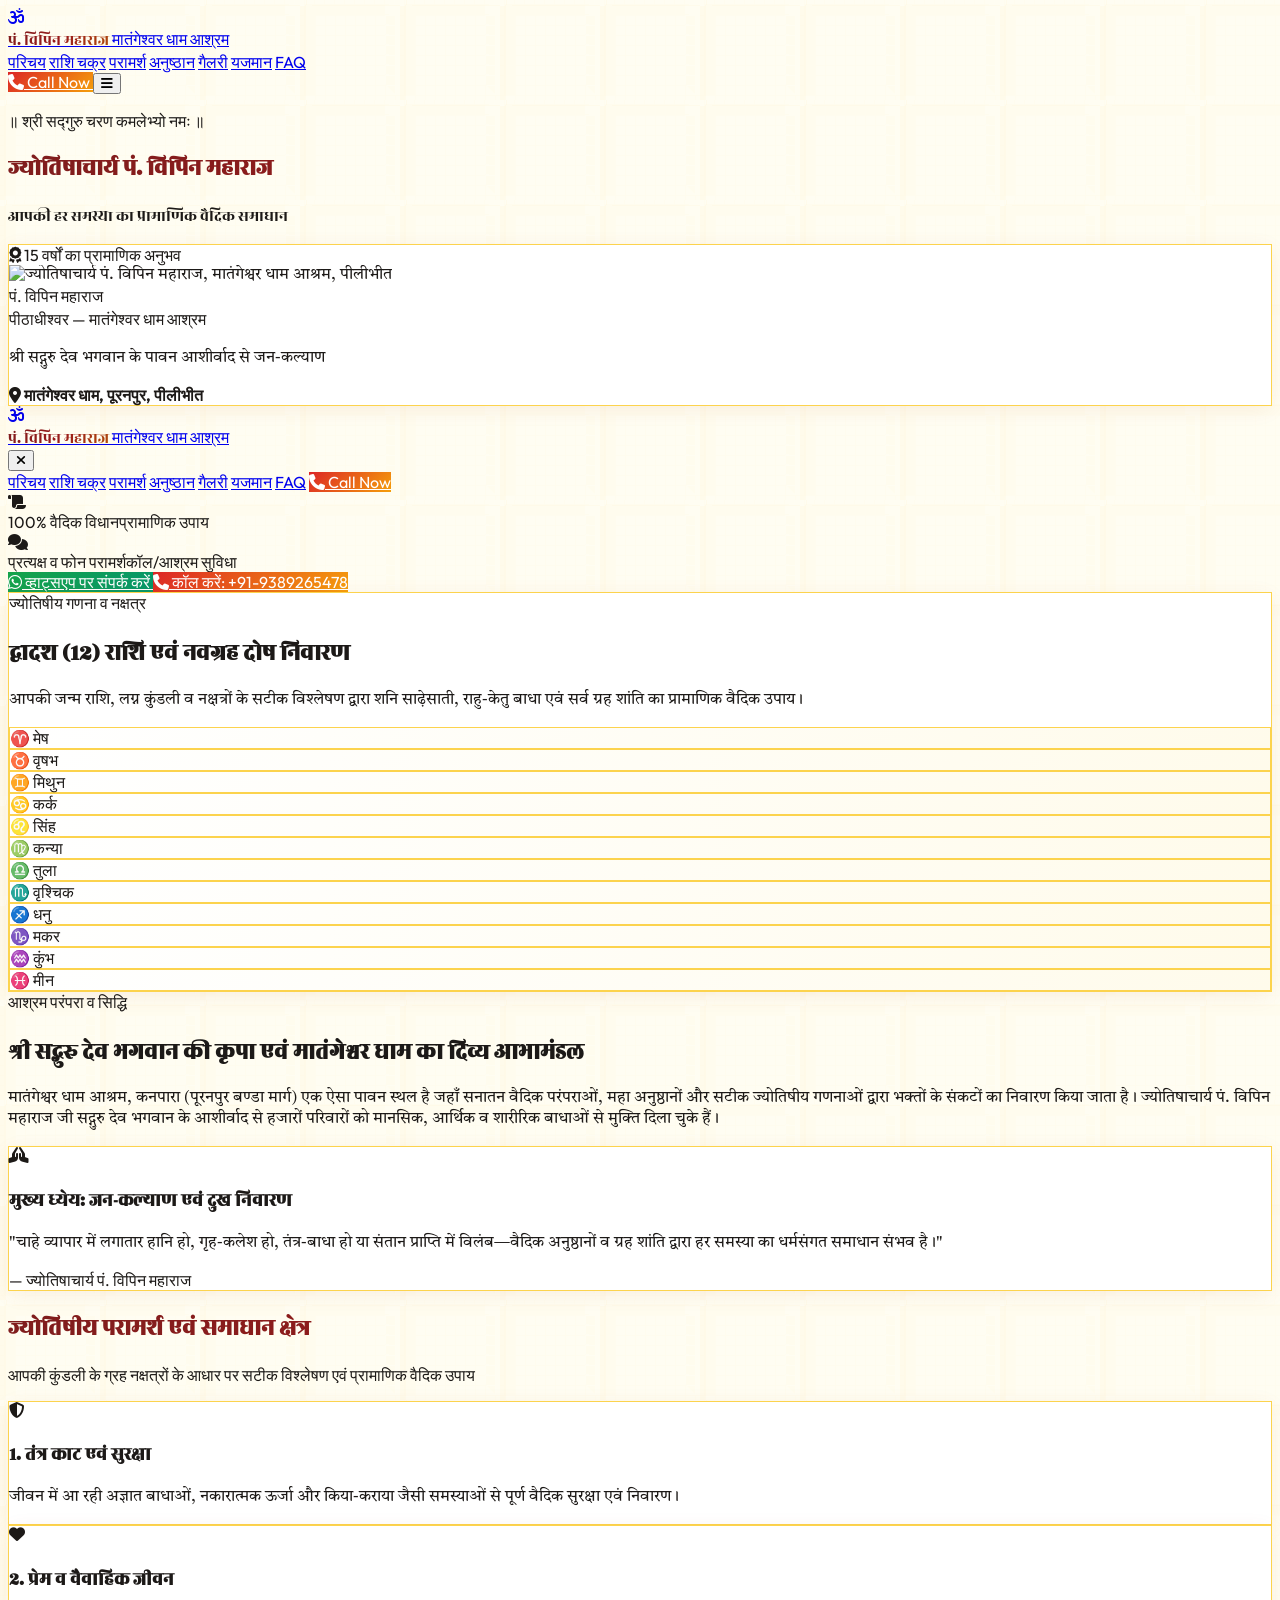
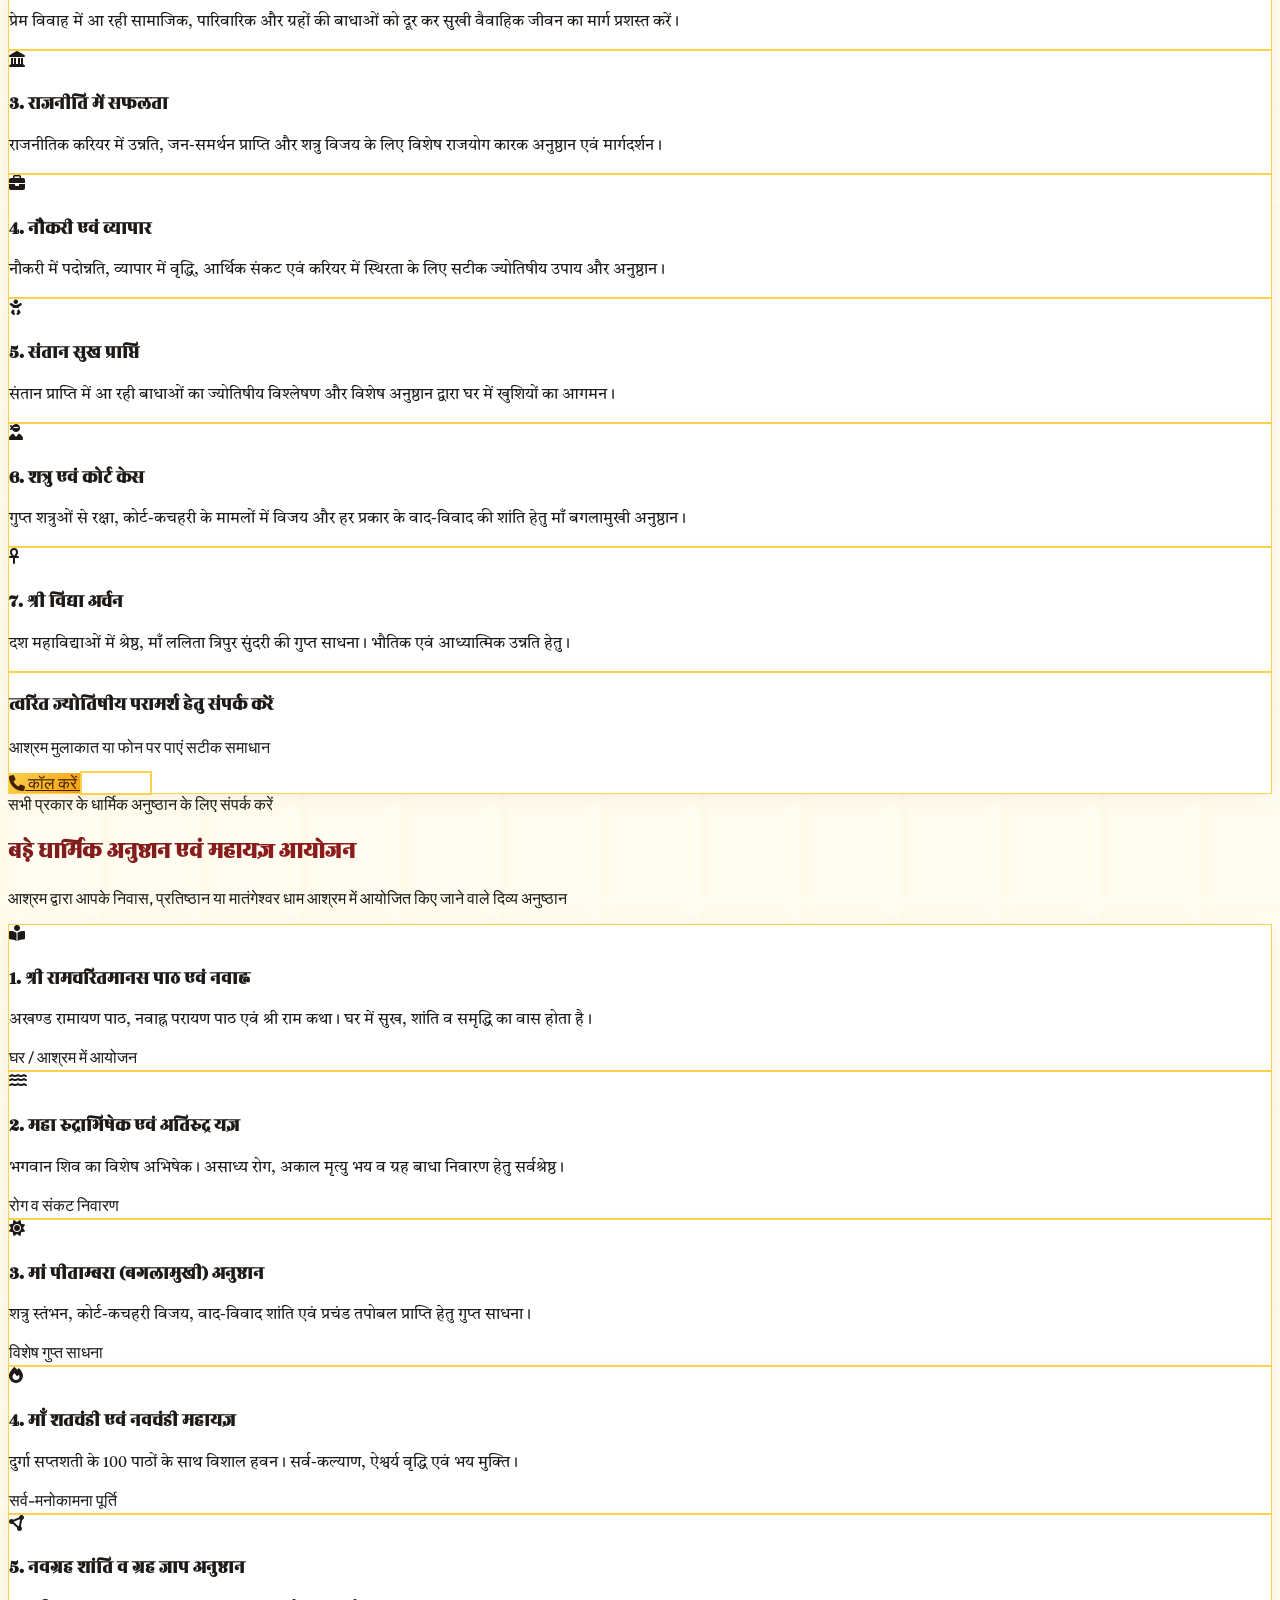
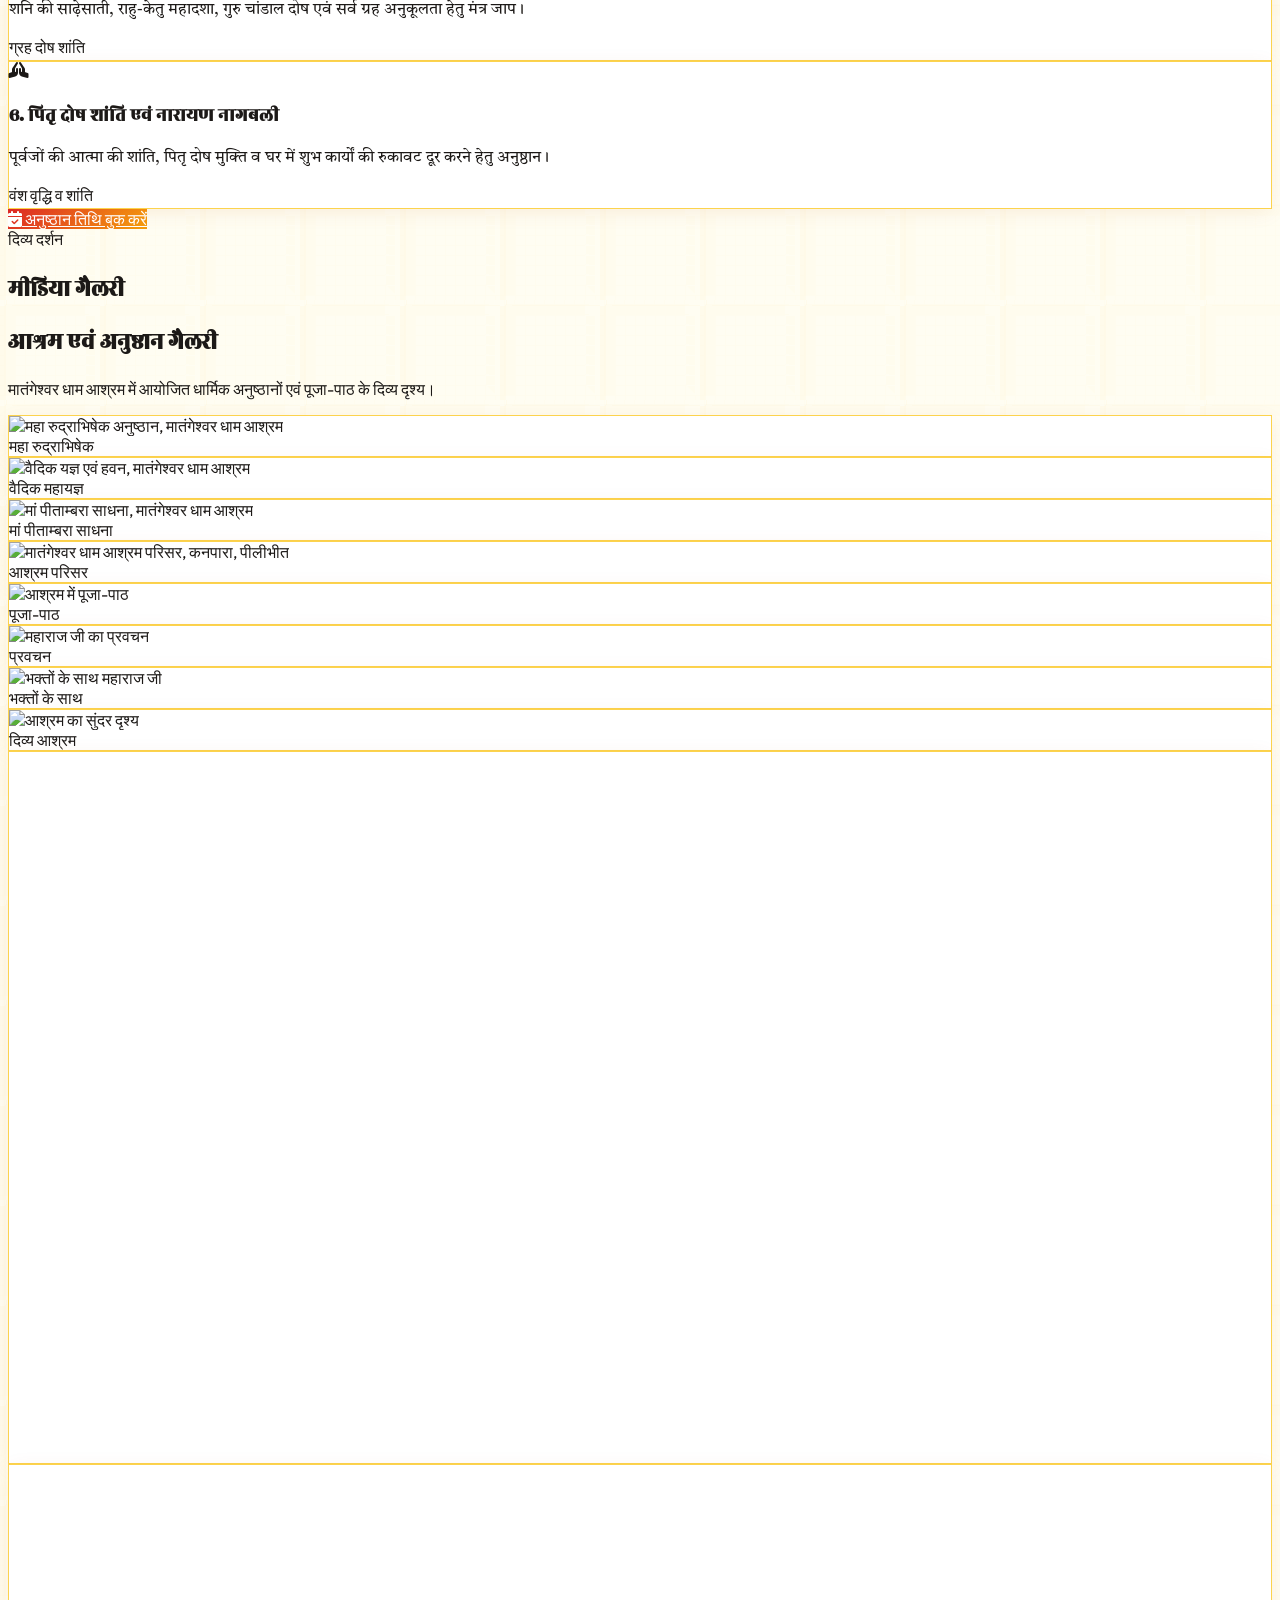
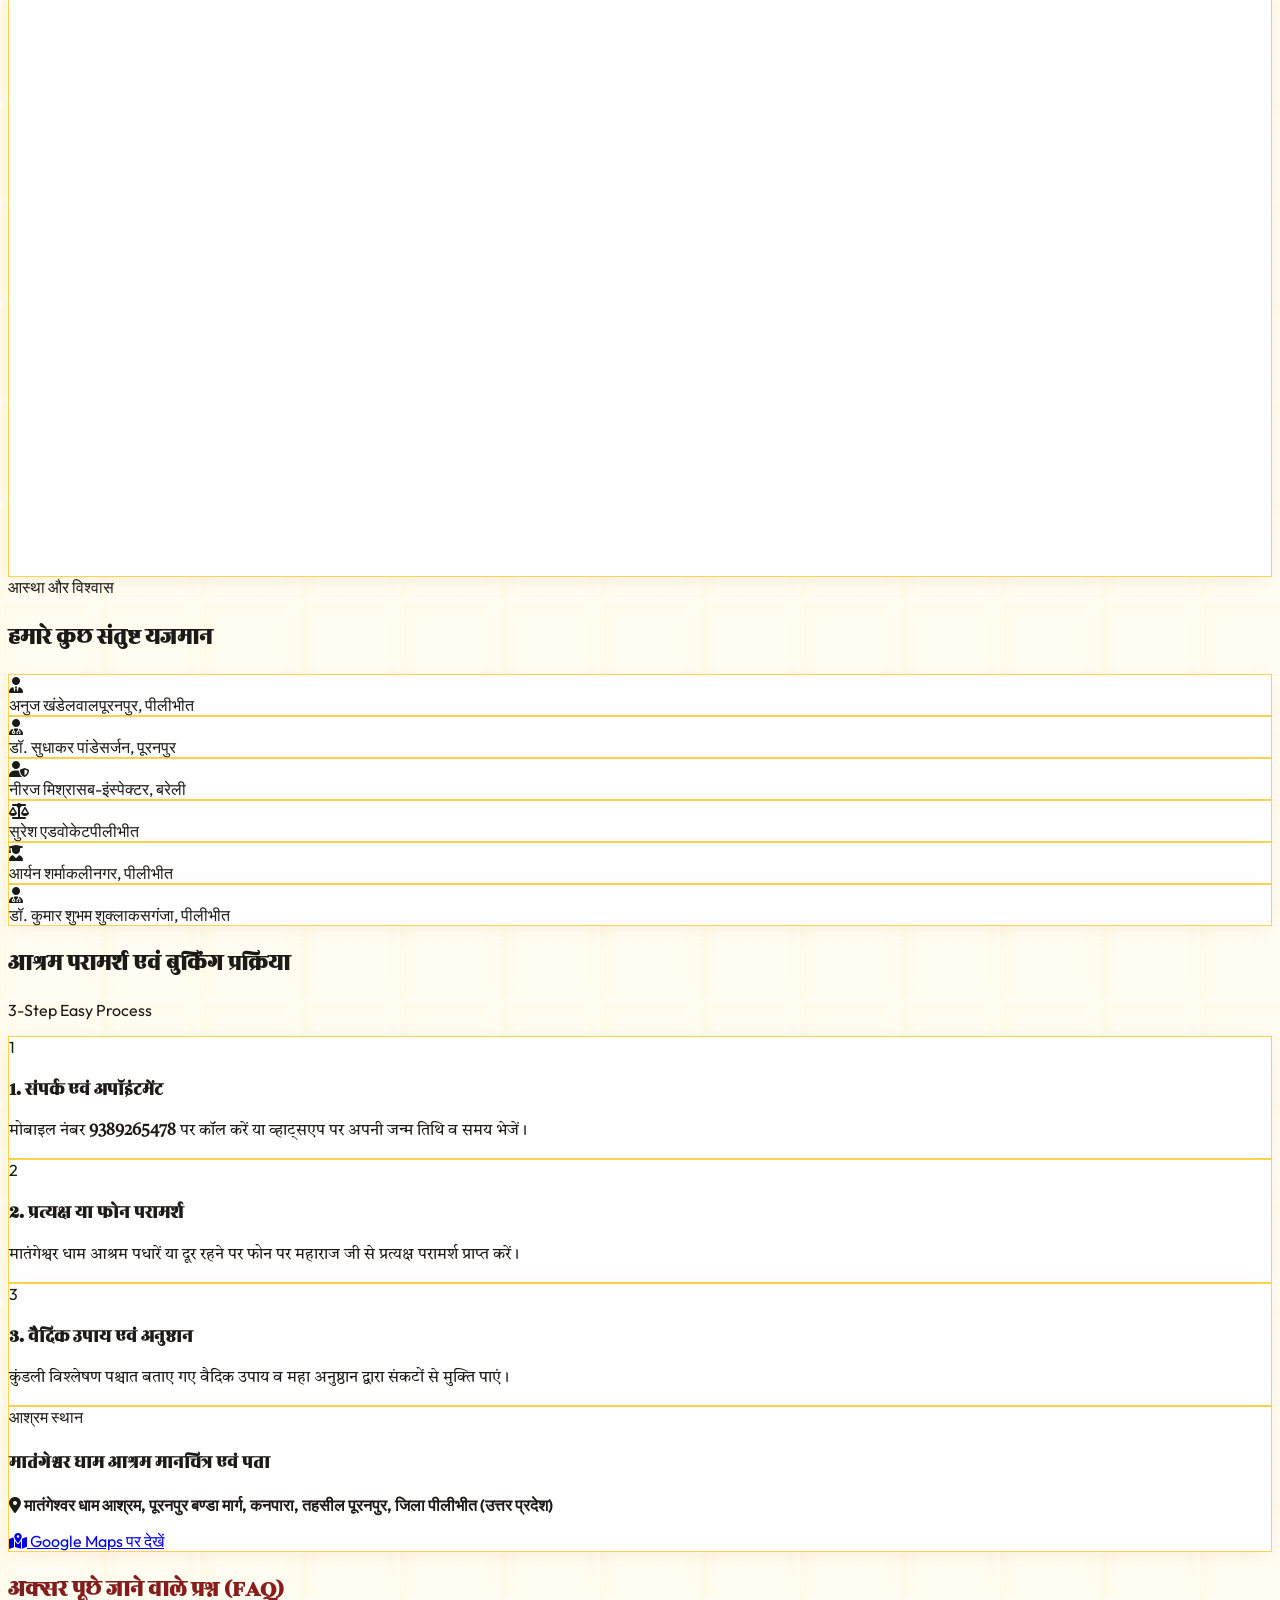
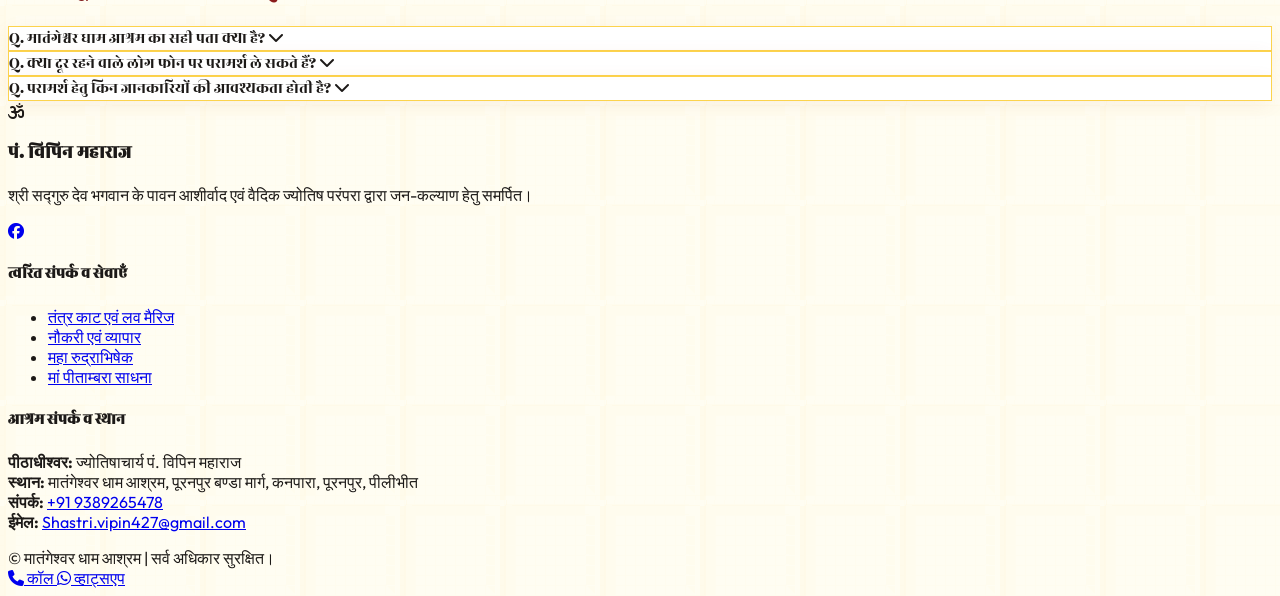
==== commit 0e41e196: "Add files via upload" ====
--- a/index.html
+++ b/index.html
@@ -29,9 +29,9 @@
       "@context": "https://schema.org",
       "@type": "ProfessionalService",
       "name": "ज्योतिषाचार्य पं. विपिन महाराज",
-      "image": "https://vipin-maharaj.github.io/images/main.jpg",
-      "@id": "https://vipin-maharaj.github.io/",
-      "url": "https://vipin-maharaj.github.io/",
+      "image": "https://vipinjyotish.in/images/main.jpg",
+      "@id": "https://vipinjyotish.in/",
+      "url": "https://vipinjyotish.in/",
       "telephone": "+91-9389265478",
       "email": "Shastri.vipin427@gmail.com",
       "priceRange": "$$",
@@ -100,11 +100,13 @@
                     <a href="#faq" class="hover:text-amber-700 transition">FAQ</a>
                 </nav>
 
-                <a href="tel:9389265478" class="hidden sm:inline-flex items-center gap-2 px-5 py-2 text-xs md:text-sm font-outfit font-extrabold vedic-btn-saffron rounded-full shadow-md hover:scale-105 transition">
-                <a href="tel:9389265478" class="hidden sm:inline-flex items-center gap-2 px-5 py-2 text-xs md:text-sm font-outfit font-extrabold vedic-btn-call rounded-full shadow-md hover:scale-105 transition">
+                <!-- Desktop Call Now Button -->
+                <a href="tel:9389265478" class="hidden lg:inline-flex items-center gap-2 px-5 py-2 text-xs md:text-sm font-outfit font-extrabold vedic-btn-call rounded-full shadow-md hover:scale-105 transition">
                     <i class="fa-solid fa-phone"></i> Call Now
                 </a>
 
+                <!-- Mobile Menu Toggle Button -->
+                <button id="mobile-menu-toggle" class="lg:hidden p-2 rounded-md text-red-950 hover:bg-amber-100 transition"><i class="fa-solid fa-bars text-xl"></i></button>
             </div>
         </div>
     </header>
@@ -157,6 +159,44 @@
                     </div>
                     </div>
 
+    <!-- Mobile Menu Overlay -->
+    <div id="mobile-menu" class="fixed inset-0 bg-[#fffdf2] z-50 transform translate-x-full transition-transform duration-300 ease-in-out lg:hidden">
+        <div class="flex justify-between items-center p-4 border-b border-amber-300">
+            <!-- Logo for Mobile Menu -->
+            <a href="#" class="flex items-center space-x-2.5">
+                <div class="w-10 h-10 rounded-full bg-gradient-to-br from-amber-100 to-amber-200 border-2 border-amber-400 flex items-center justify-center text-amber-800 text-2xl font-bold shadow-sm">
+                    <i class="fa-solid fa-om"></i>
+                </div>
+                <div>
+                    <span class="font-dev-title text-xl md:text-2xl font-bold maroon-gradient-text block leading-none">
+                        पं. विपिन महाराज
+                    </span>
+                    <span class="text-[10px] md:text-[11px] font-outfit text-amber-900 font-extrabold tracking-wider uppercase block mt-1">
+                        मातंगेश्वर धाम आश्रम
+                    </span>
+                </div>
+            </a>
+            <button id="mobile-menu-close" class="p-2 rounded-md text-red-950 hover:bg-amber-100 transition">
+                <i class="fa-solid fa-times text-xl"></i>
+            </button>
+        </div>
+        <nav class="flex flex-col p-4 space-y-4 text-lg font-outfit font-bold text-stone-800 tracking-wide">
+            <a href="#about" class="block py-2 hover:text-amber-700 transition border-b border-amber-100">परिचय</a>
+            <a href="#rashi" class="block py-2 hover:text-amber-700 transition border-b border-amber-100">राशि चक्र</a>
+            <a href="#services" class="block py-2 hover:text-amber-700 transition border-b border-amber-100">परामर्श</a>
+            <a href="#anushthan" class="block py-2 hover:text-amber-700 transition border-b border-amber-100">अनुष्ठान</a>
+            <a href="#gallery" class="block py-2 hover:text-amber-700 transition border-b border-amber-100">गैलरी</a>
+            <a href="#testimonials" class="block py-2 hover:text-amber-700 transition border-b border-amber-100">यजमान</a>
+            <a href="#faq" class="block py-2 hover:text-amber-700 transition border-b border-amber-100">FAQ</a>
+            <!-- Mobile Call Now Button -->
+            <a href="tel:9389265478" class="mt-4 inline-flex items-center justify-center gap-2 px-5 py-2 text-sm font-outfit font-extrabold vedic-btn-call rounded-full shadow-md hover:scale-105 transition">
+                <i class="fa-solid fa-phone"></i> Call Now
+            </a>
+        </nav>
+    </div>
+
+
+
                     <!-- Trust Badges & CTAs (Now below the image card) -->
                     <div class="w-full max-w-md mx-auto mt-6 space-y-5">
                         <!-- INTEGRATED TRUST BADGES -->
@@ -347,7 +387,6 @@
         </div>
 
         <div class="mt-10 text-center font-outfit scroll-animate">
-            <a href="https://wa.me/919389265478?text=जय%20श्री%20राम,%20मुझे%20अनुष्ठान%20का%20आयोजन%20करवाना%20है।" target="_blank" class="inline-flex items-center gap-2 px-8 py-4 vedic-btn-saffron font-extrabold rounded-full shadow-lg hover:scale-105 transition text-base">
             <a href="https://wa.me/919389265478?text=जय%20श्री%20राम,%20मुझे%20अनुष्ठान%20का%20आयोजन%20करवाना%20है।" target="_blank" class="inline-flex items-center gap-2 px-8 py-4 vedic-btn-call font-extrabold rounded-full shadow-lg hover:scale-105 transition text-base">
                 <i class="fa-solid fa-calendar-check text-lg"></i>
                 अनुष्ठान तिथि बुक करें
@@ -367,28 +406,28 @@
 
         <div class="grid grid-cols-2 md:grid-cols-4 gap-3 md:gap-4 font-outfit">
             <!-- Gallery Item 1 -->
-            <div class="md:col-span-2 md:row-span-2 light-card rounded-2xl overflow-hidden shadow-md group scroll-animate"><div class="h-full bg-amber-100 relative flex items-center justify-center overflow-hidden"><img src="images/gallery/gallery-1.jpg" alt="महा रुद्राभिषेक अनुष्ठान, मातंगेश्वर धाम आश्रम" class="w-full h-full object-cover group-hover:scale-110 transition duration-500" onerror="this.parentElement.innerHTML = '<div class=\'w-full h-full flex items-center justify-center text-4xl text-amber-400\'><i class=\'fa-solid fa-om\'></i></div>'"><div class="absolute inset-0 bg-gradient-to-t from-black/80 via-transparent to-transparent flex items-end p-3"><span class="text-white text-sm font-bold">महा रुद्राभिषेक</span></div></div></div>
+            <div class="md:col-span-2 md:row-span-2 light-card rounded-2xl overflow-hidden shadow-md group scroll-animate"><div class="h-full bg-amber-100 relative flex items-center justify-center overflow-hidden"><img src="images/gallery/gallery-1.jpg" alt="महा रुद्राभिषेक अनुष्ठान, मातंगेश्वर धाम आश्रम" class="w-full h-full object-cover group-hover:scale-110 transition duration-500"><div class="absolute inset-0 bg-gradient-to-t from-black/80 via-transparent to-transparent flex items-end p-3"><span class="text-white text-sm font-bold">महा रुद्राभिषेक</span></div></div></div>
             
             <!-- Gallery Item 2 -->
-            <div class="light-card rounded-2xl overflow-hidden shadow-md group scroll-animate" data-delay="100"><div class="h-48 bg-amber-100 relative flex items-center justify-center overflow-hidden"><img src="images/gallery/gallery-2.jpg" alt="वैदिक यज्ञ एवं हवन, मातंगेश्वर धाम आश्रम" class="w-full h-full object-cover group-hover:scale-110 transition duration-500" onerror="this.parentElement.innerHTML = '<div class=\'w-full h-full flex items-center justify-center text-4xl text-amber-400\'><i class=\'fa-solid fa-om\'></i></div>'"><div class="absolute inset-0 bg-gradient-to-t from-black/80 via-transparent to-transparent flex items-end p-3"><span class="text-white text-xs font-bold">वैदिक महायज्ञ</span></div></div></div>
+            <div class="light-card rounded-2xl overflow-hidden shadow-md group scroll-animate" data-delay="100"><div class="h-48 bg-amber-100 relative flex items-center justify-center overflow-hidden"><img src="images/gallery/gallery-2.jpg" alt="वैदिक यज्ञ एवं हवन, मातंगेश्वर धाम आश्रम" class="w-full h-full object-cover group-hover:scale-110 transition duration-500"><div class="absolute inset-0 bg-gradient-to-t from-black/80 via-transparent to-transparent flex items-end p-3"><span class="text-white text-xs font-bold">वैदिक महायज्ञ</span></div></div></div>
 
             <!-- Gallery Item 3 (Image) -->
-            <div class="light-card rounded-2xl overflow-hidden shadow-md group scroll-animate" data-delay="200"><div class="h-48 bg-amber-100 relative flex items-center justify-center overflow-hidden"><img src="images/gallery/gallery-3.jpg" alt="मां पीताम्बरा साधना, मातंगेश्वर धाम आश्रम" class="w-full h-full object-cover group-hover:scale-110 transition duration-500" onerror="this.parentElement.innerHTML = '<div class=\'w-full h-full flex items-center justify-center text-4xl text-amber-400\'><i class=\'fa-solid fa-om\'></i></div>'"><div class="absolute inset-0 bg-gradient-to-t from-black/80 via-transparent to-transparent flex items-end p-3"><span class="text-white text-xs font-bold">मां पीताम्बरा साधना</span></div></div></div>
+            <div class="light-card rounded-2xl overflow-hidden shadow-md group scroll-animate" data-delay="200"><div class="h-48 bg-amber-100 relative flex items-center justify-center overflow-hidden"><img src="images/gallery/gallery-3.jpg" alt="मां पीताम्बरा साधना, मातंगेश्वर धाम आश्रम" class="w-full h-full object-cover group-hover:scale-110 transition duration-500"><div class="absolute inset-0 bg-gradient-to-t from-black/80 via-transparent to-transparent flex items-end p-3"><span class="text-white text-xs font-bold">मां पीताम्बरा साधना</span></div></div></div>
 
             <!-- Gallery Item 4 (Image) -->
-            <div class="light-card rounded-2xl overflow-hidden shadow-md group scroll-animate" data-delay="300"><div class="h-48 bg-amber-100 relative flex items-center justify-center overflow-hidden"><img src="images/gallery/gallery-4.jpg" alt="मातंगेश्वर धाम आश्रम परिसर, कनपारा, पीलीभीत" class="w-full h-full object-cover group-hover:scale-110 transition duration-500" onerror="this.parentElement.innerHTML = '<div class=\'w-full h-full flex items-center justify-center text-4xl text-amber-400\'><i class=\'fa-solid fa-om\'></i></div>'"><div class="absolute inset-0 bg-gradient-to-t from-black/80 via-transparent to-transparent flex items-end p-3"><span class="text-white text-xs font-bold">आश्रम परिसर</span></div></div></div>
+            <div class="light-card rounded-2xl overflow-hidden shadow-md group scroll-animate" data-delay="300"><div class="h-48 bg-amber-100 relative flex items-center justify-center overflow-hidden"><img src="images/gallery/gallery-4.jpg" alt="मातंगेश्वर धाम आश्रम परिसर, कनपारा, पीलीभीत" class="w-full h-full object-cover group-hover:scale-110 transition duration-500"><div class="absolute inset-0 bg-gradient-to-t from-black/80 via-transparent to-transparent flex items-end p-3"><span class="text-white text-xs font-bold">आश्रम परिसर</span></div></div></div>
 
             <!-- Gallery Item 5 (Image) -->
-            <div class="light-card rounded-2xl overflow-hidden shadow-md group scroll-animate" data-delay="400"><div class="h-48 bg-amber-100 relative flex items-center justify-center overflow-hidden"><img src="images/gallery/gallery-5.jpg" alt="आश्रम में पूजा-पाठ" class="w-full h-full object-cover group-hover:scale-110 transition duration-500" onerror="this.parentElement.innerHTML = '<div class=\'w-full h-full flex items-center justify-center text-4xl text-amber-400\'><i class=\'fa-solid fa-om\'></i></div>'"><div class="absolute inset-0 bg-gradient-to-t from-black/80 via-transparent to-transparent flex items-end p-3"><span class="text-white text-xs font-bold">पूजा-पाठ</span></div></div></div>
+            <div class="light-card rounded-2xl overflow-hidden shadow-md group scroll-animate" data-delay="400"><div class="h-48 bg-amber-100 relative flex items-center justify-center overflow-hidden"><img src="images/gallery/gallery-5.jpg" alt="आश्रम में पूजा-पाठ" class="w-full h-full object-cover group-hover:scale-110 transition duration-500"><div class="absolute inset-0 bg-gradient-to-t from-black/80 via-transparent to-transparent flex items-end p-3"><span class="text-white text-xs font-bold">पूजा-पाठ</span></div></div></div>
 
             <!-- Gallery Item 6 (Image) -->
-            <div class="md:col-span-2 light-card rounded-2xl overflow-hidden shadow-md group scroll-animate" data-delay="500"><div class="h-48 bg-amber-100 relative flex items-center justify-center overflow-hidden"><img src="images/gallery/gallery-6.jpg" alt="महाराज जी का प्रवचन" class="w-full h-full object-cover group-hover:scale-110 transition duration-500" onerror="this.parentElement.innerHTML = '<div class=\'w-full h-full flex items-center justify-center text-4xl text-amber-400\'><i class=\'fa-solid fa-om\'></i></div>'"><div class="absolute inset-0 bg-gradient-to-t from-black/80 via-transparent to-transparent flex items-end p-3"><span class="text-white text-xs font-bold">प्रवचन</span></div></div></div>
+            <div class="md:col-span-2 light-card rounded-2xl overflow-hidden shadow-md group scroll-animate" data-delay="500"><div class="h-48 bg-amber-100 relative flex items-center justify-center overflow-hidden"><img src="images/gallery/gallery-6.jpg" alt="महाराज जी का प्रवचन" class="w-full h-full object-cover group-hover:scale-110 transition duration-500"><div class="absolute inset-0 bg-gradient-to-t from-black/80 via-transparent to-transparent flex items-end p-3"><span class="text-white text-xs font-bold">प्रवचन</span></div></div></div>
 
             <!-- Gallery Item 7 (Image) -->
-            <div class="light-card rounded-2xl overflow-hidden shadow-md group scroll-animate" data-delay="600"><div class="h-48 bg-amber-100 relative flex items-center justify-center overflow-hidden"><img src="images/gallery/gallery-7.jpg" alt="भक्तों के साथ महाराज जी" class="w-full h-full object-cover group-hover:scale-110 transition duration-500" onerror="this.parentElement.innerHTML = '<div class=\'w-full h-full flex items-center justify-center text-4xl text-amber-400\'><i class=\'fa-solid fa-om\'></i></div>'"><div class="absolute inset-0 bg-gradient-to-t from-black/80 via-transparent to-transparent flex items-end p-3"><span class="text-white text-xs font-bold">भक्तों के साथ</span></div></div></div>
+            <div class="light-card rounded-2xl overflow-hidden shadow-md group scroll-animate" data-delay="600"><div class="h-48 bg-amber-100 relative flex items-center justify-center overflow-hidden"><img src="images/gallery/gallery-7.jpg" alt="भक्तों के साथ महाराज जी" class="w-full h-full object-cover group-hover:scale-110 transition duration-500"><div class="absolute inset-0 bg-gradient-to-t from-black/80 via-transparent to-transparent flex items-end p-3"><span class="text-white text-xs font-bold">भक्तों के साथ</span></div></div></div>
 
             <!-- Gallery Item 8 (Image) -->
-            <div class="light-card rounded-2xl overflow-hidden shadow-md group scroll-animate" data-delay="700"><div class="h-48 bg-amber-100 relative flex items-center justify-center overflow-hidden"><img src="images/gallery/gallery-8.jpg" alt="आश्रम का सुंदर दृश्य" class="w-full h-full object-cover group-hover:scale-110 transition duration-500" onerror="this.parentElement.innerHTML = '<div class=\'w-full h-full flex items-center justify-center text-4xl text-amber-400\'><i class=\'fa-solid fa-om\'></i></div>'"><div class="absolute inset-0 bg-gradient-to-t from-black/80 via-transparent to-transparent flex items-end p-3"><span class="text-white text-xs font-bold">दिव्य आश्रम</span></div></div></div>
+            <div class="light-card rounded-2xl overflow-hidden shadow-md group scroll-animate" data-delay="700"><div class="h-48 bg-amber-100 relative flex items-center justify-center overflow-hidden"><img src="images/gallery/gallery-8.jpg" alt="आश्रम का सुंदर दृश्य" class="w-full h-full object-cover group-hover:scale-110 transition duration-500"><div class="absolute inset-0 bg-gradient-to-t from-black/80 via-transparent to-transparent flex items-end p-3"><span class="text-white text-xs font-bold">दिव्य आश्रम</span></div></div></div>
 
             <!-- YouTube Video Embed 1 -->
             <div class="md:col-span-2 light-card rounded-2xl overflow-hidden shadow-md aspect-w-16 aspect-h-9 scroll-animate" data-delay="100">
@@ -555,7 +594,6 @@
     </div>
 
     <!-- Custom JavaScript -->
-    <script src="js/script.js"></script>
     <script src="script.js"></script>
 </body>
-</html>
+</html>
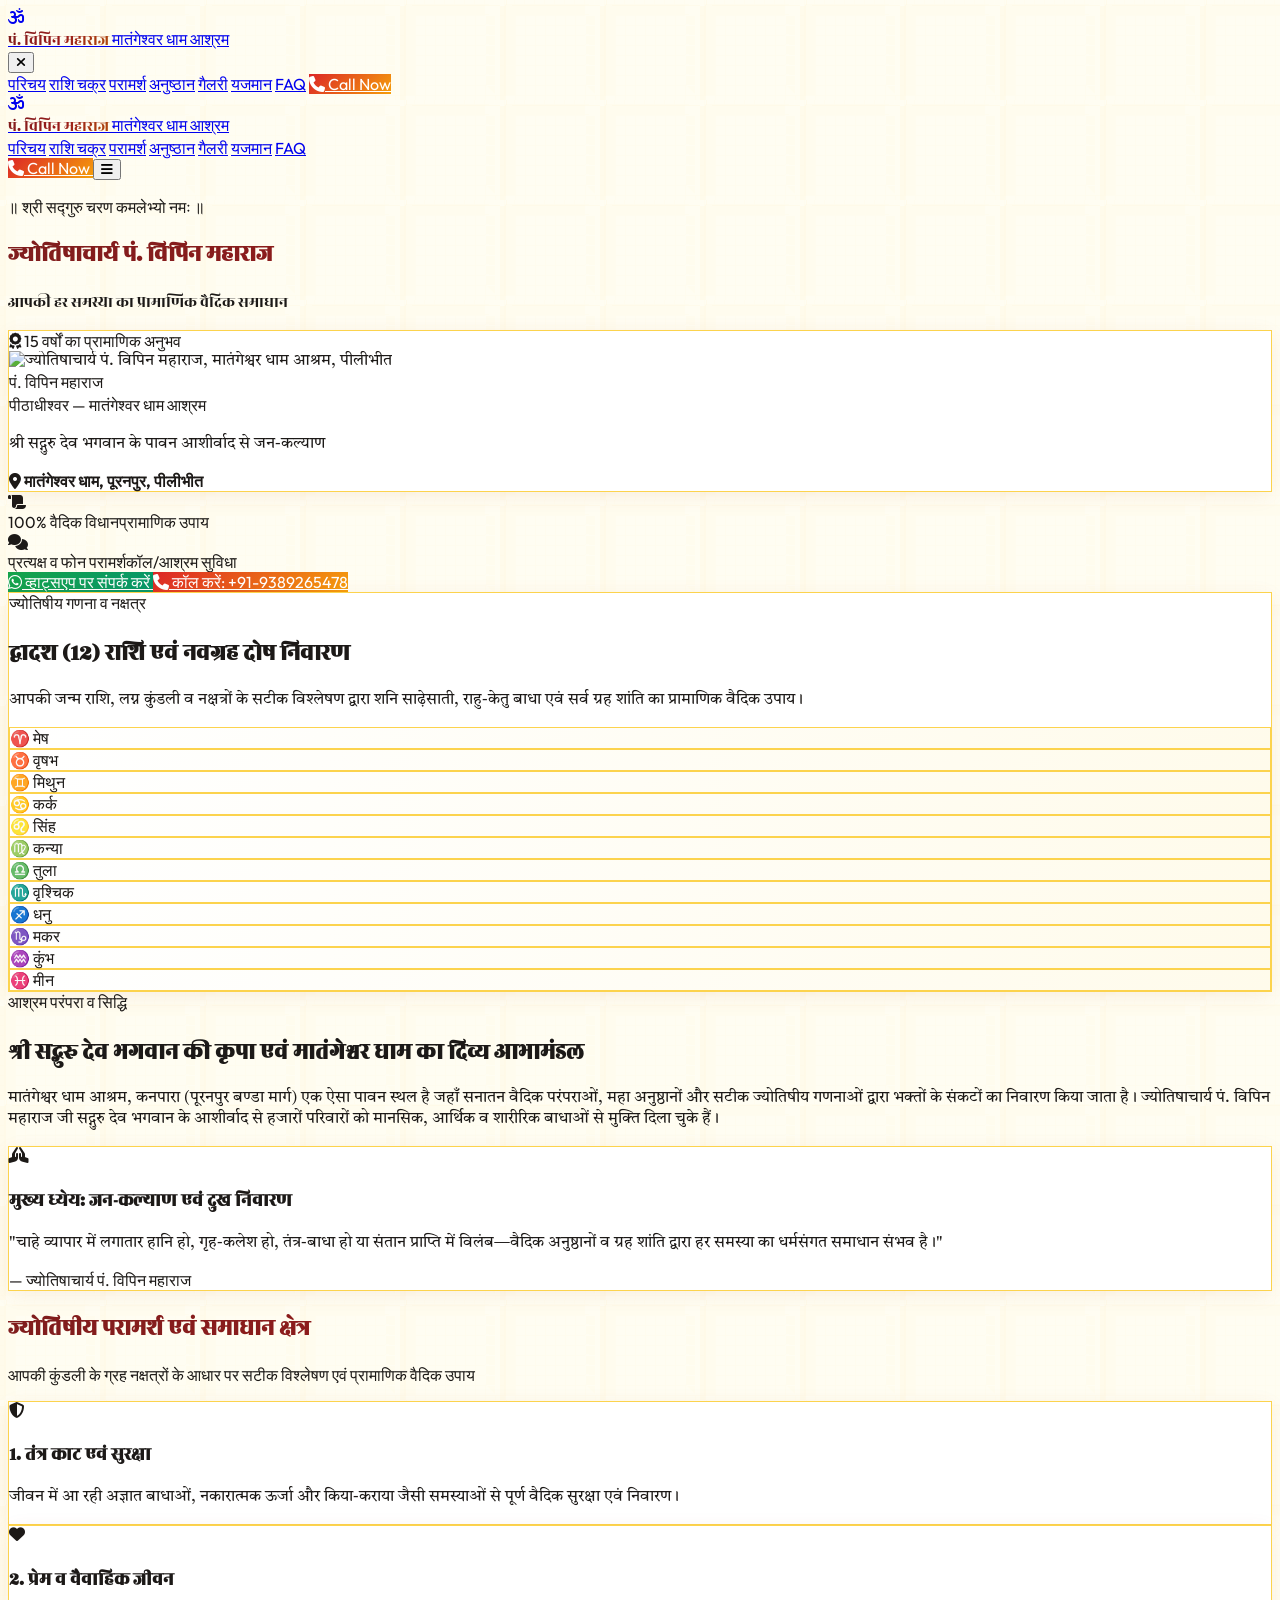
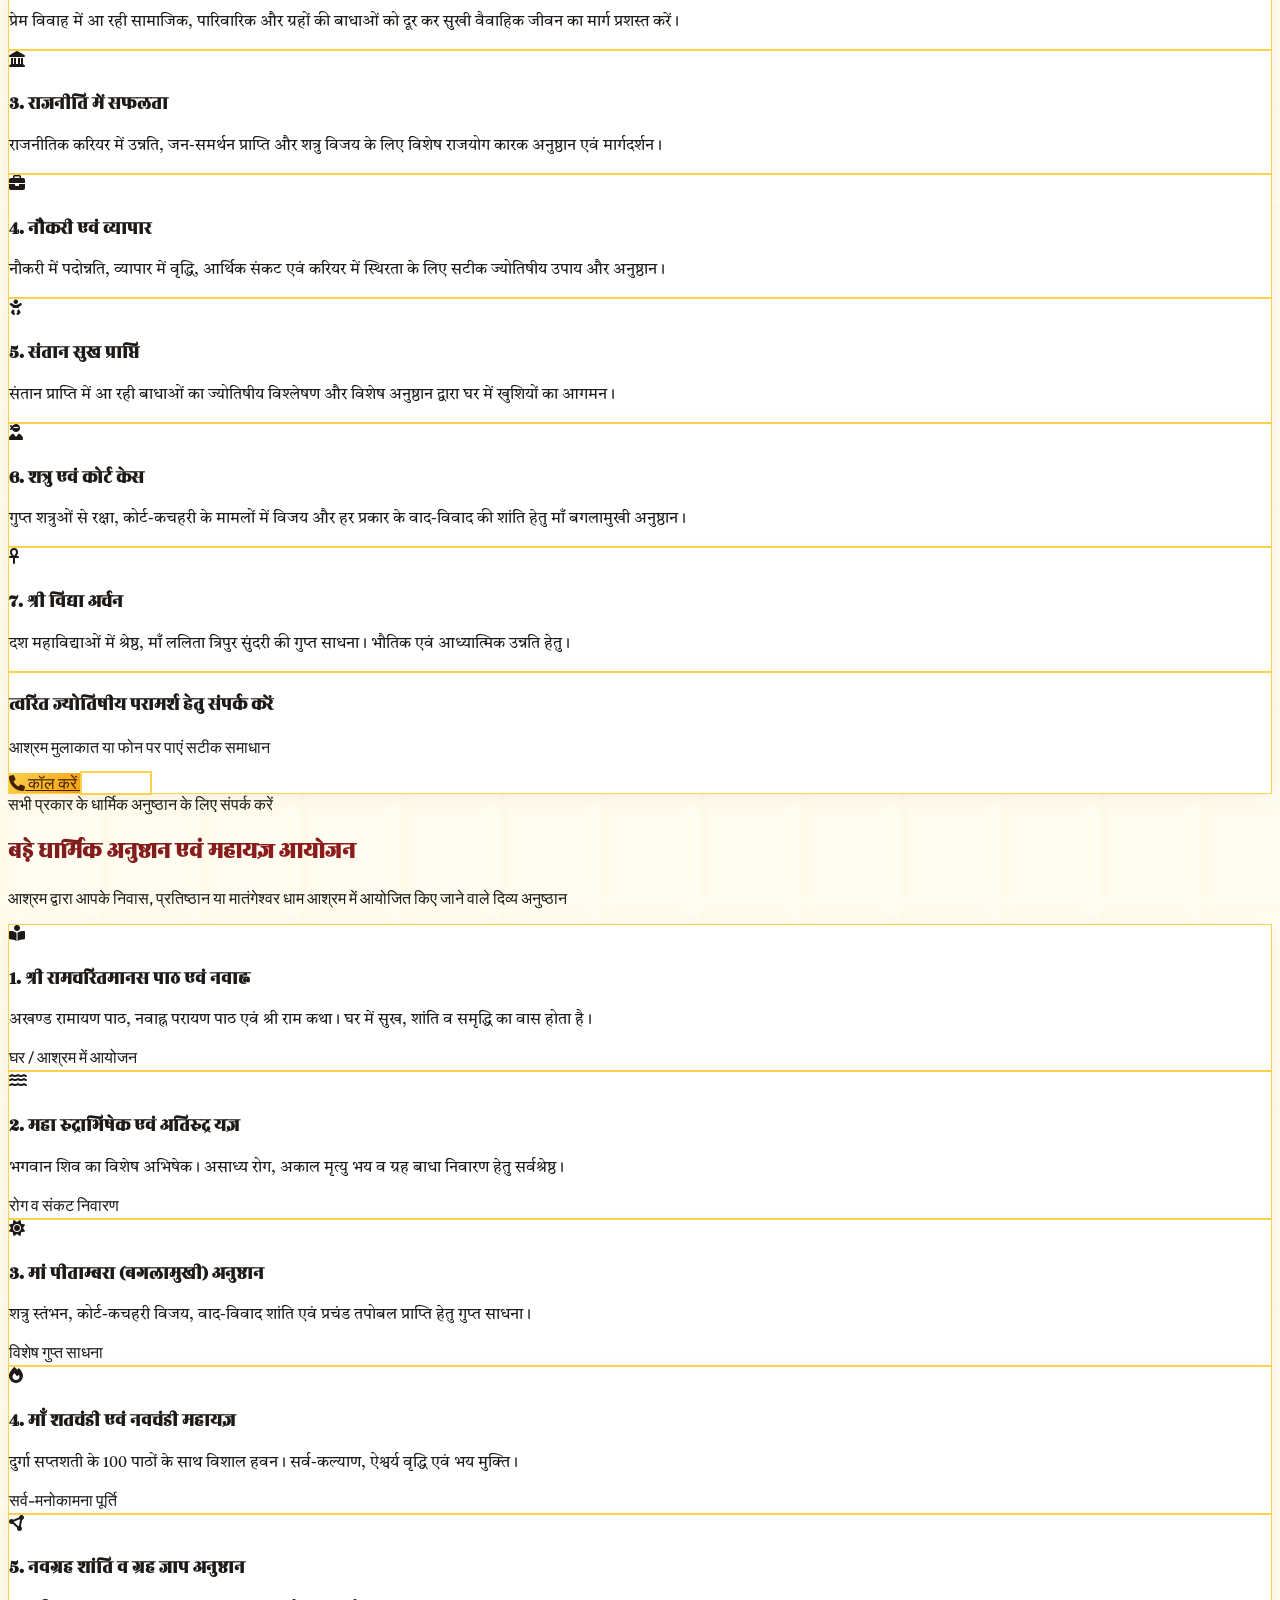
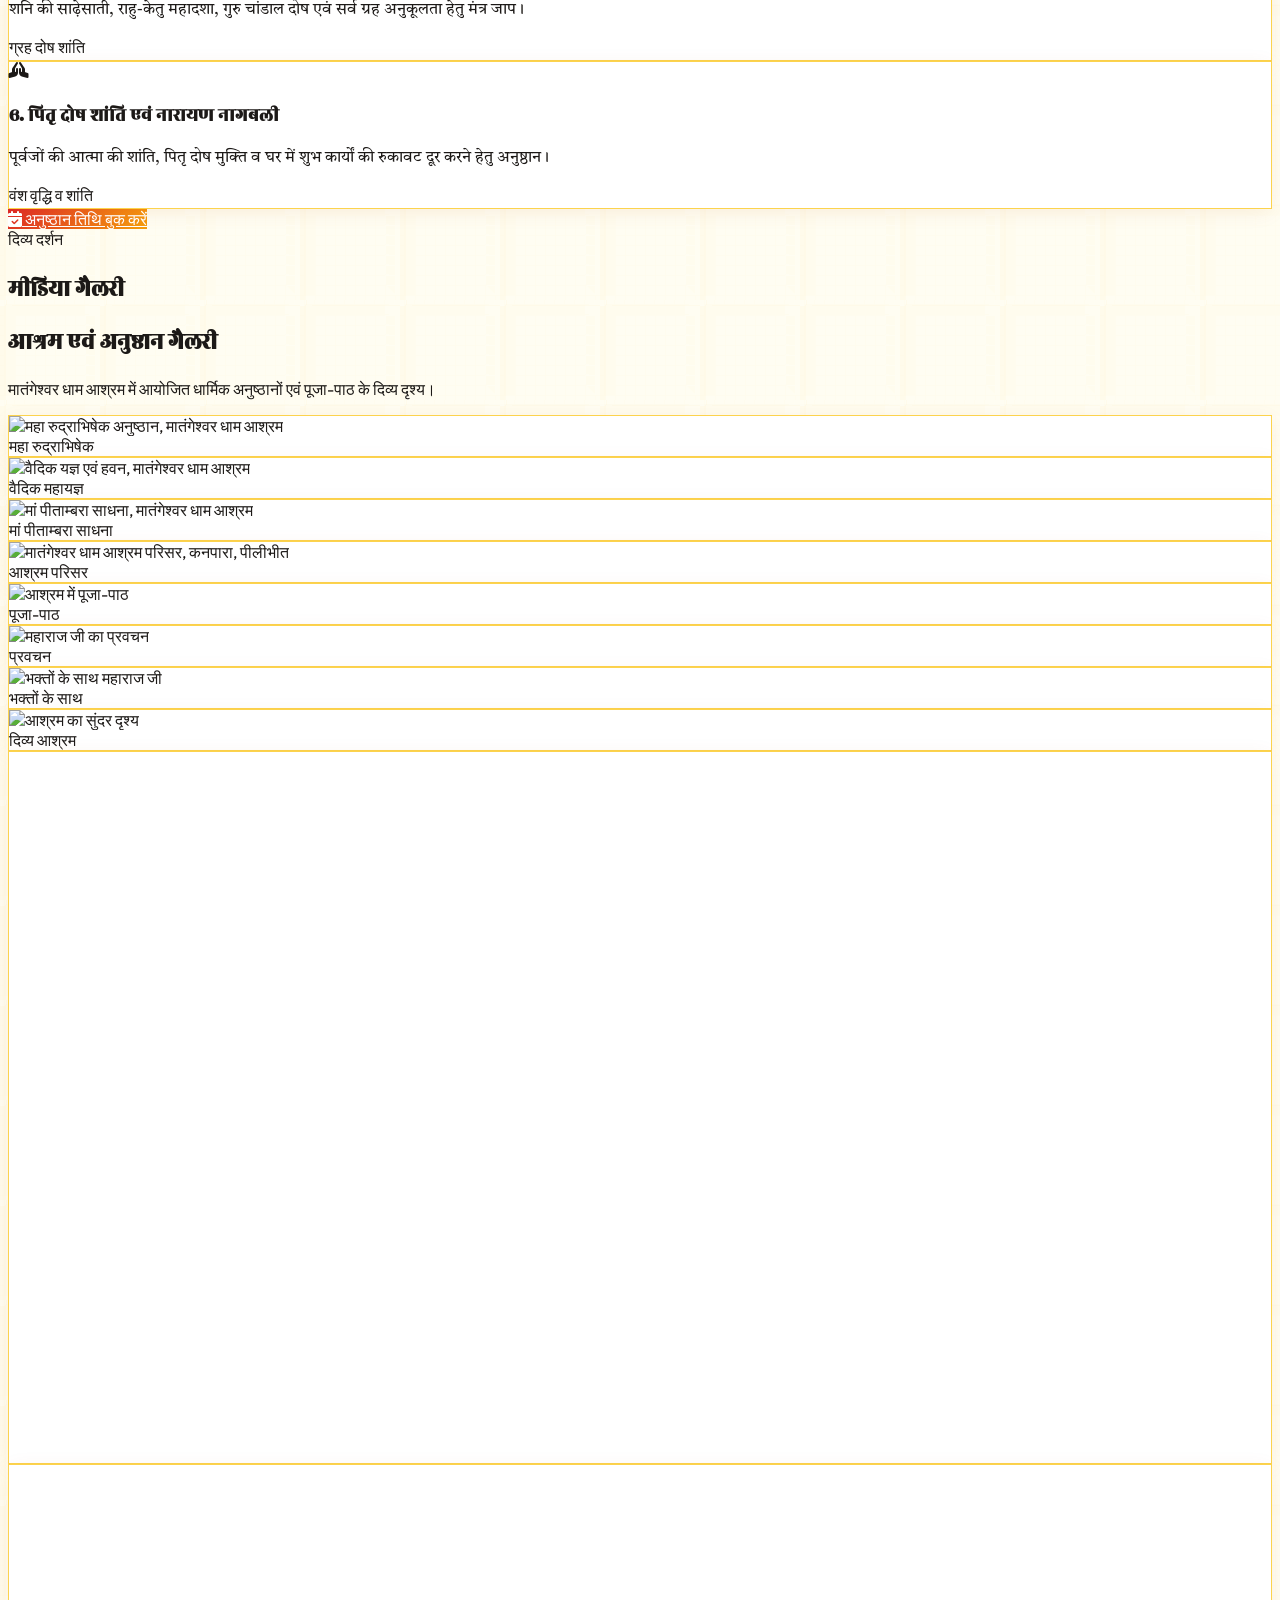
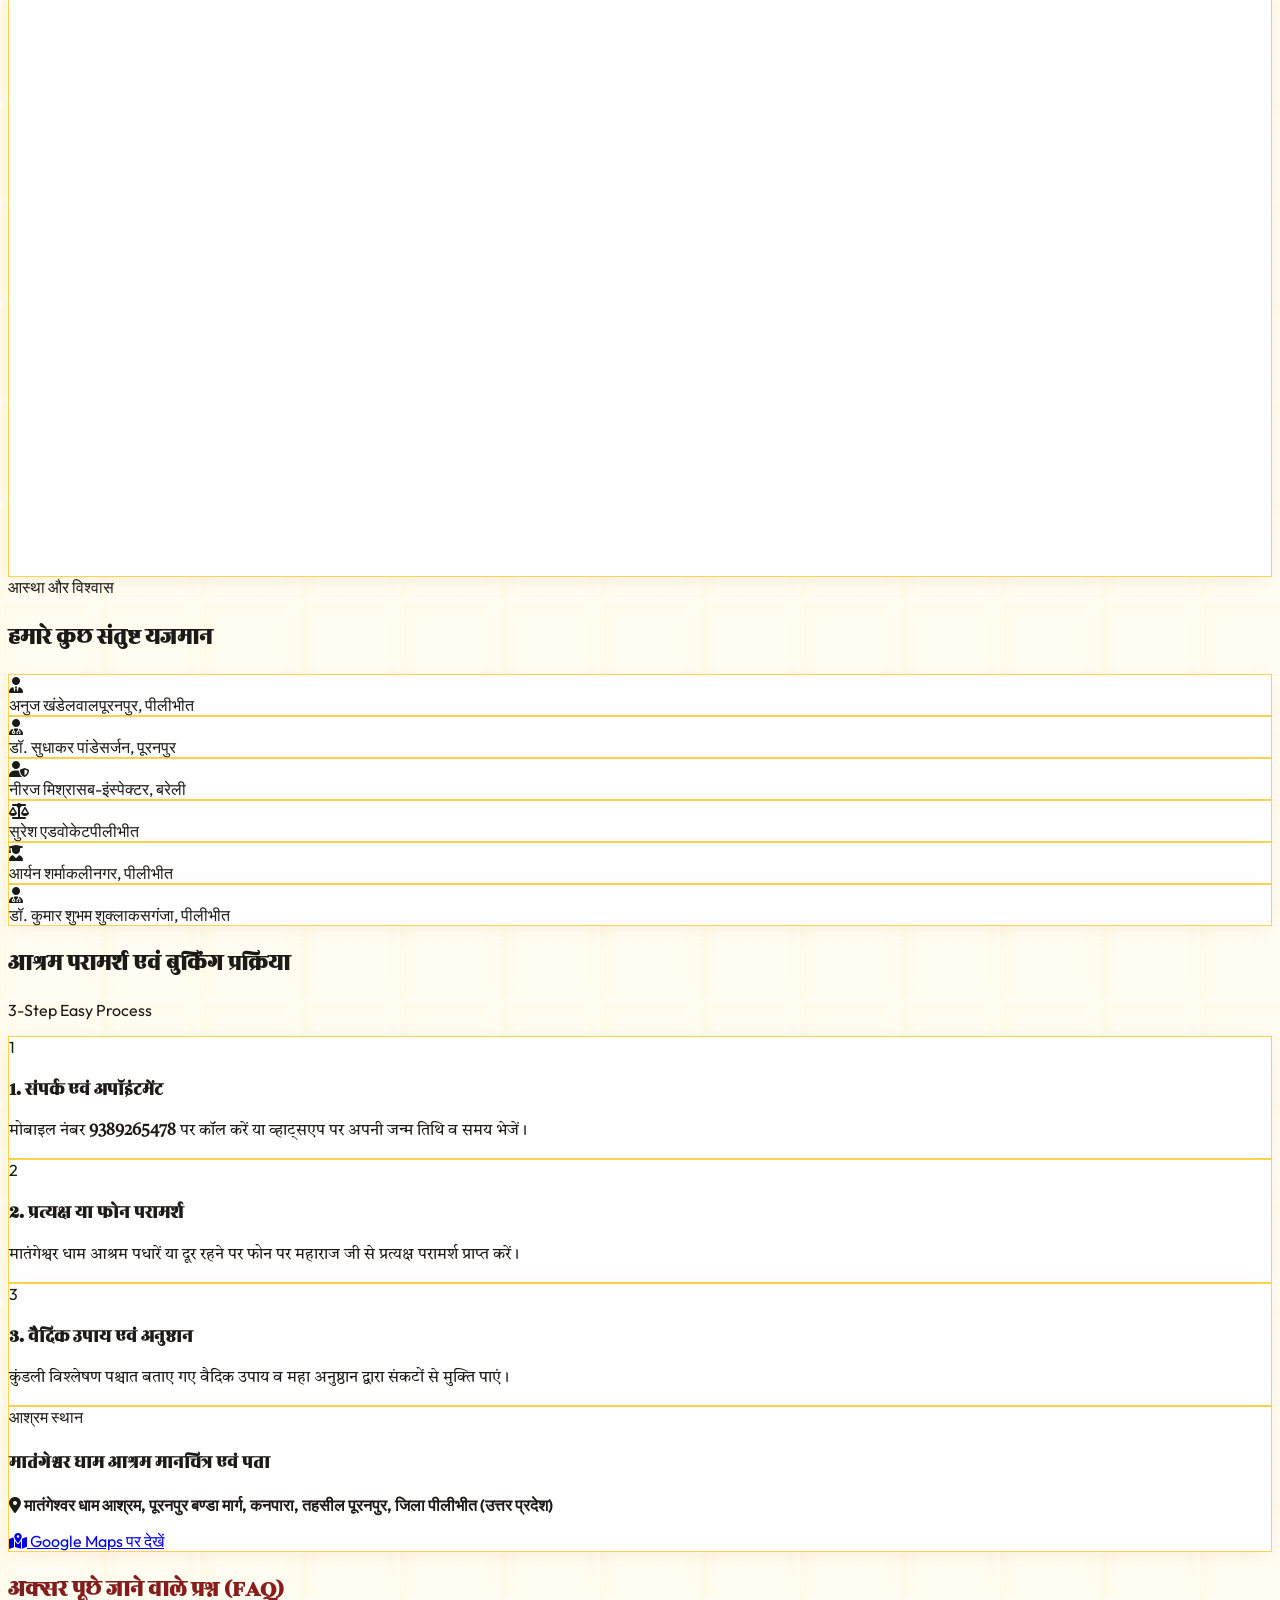
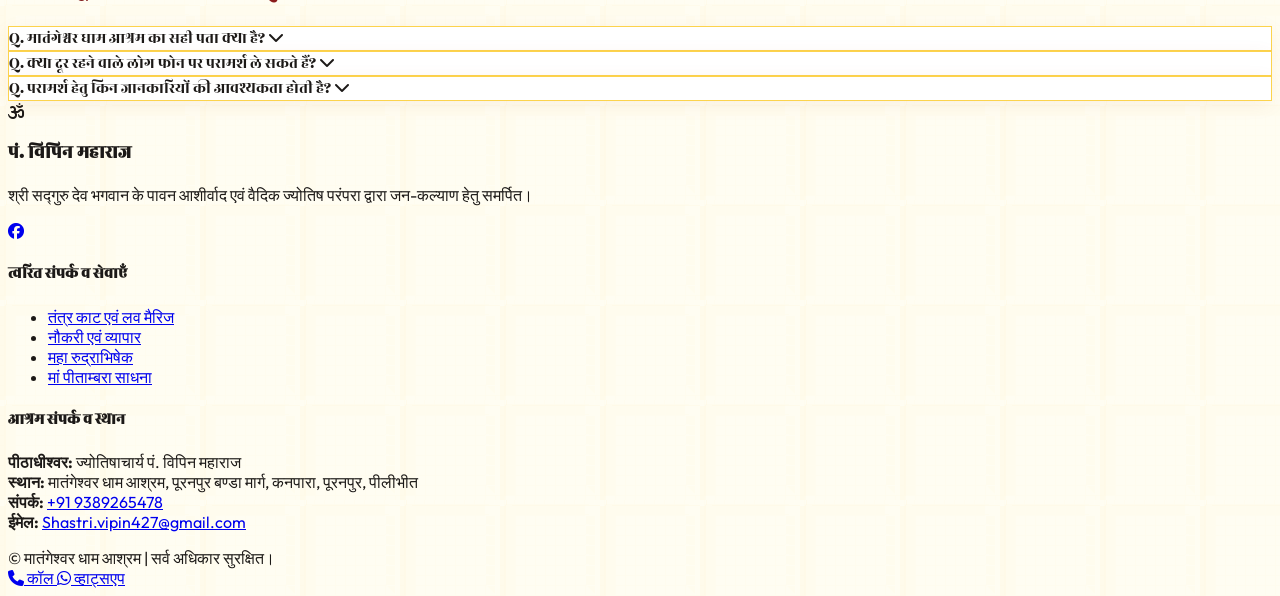
==== commit 57062cba: "Update index.html" ====
--- a/index.html
+++ b/index.html
@@ -68,11 +68,47 @@
 </head>
 <body class="font-dev-body antialiased selection:bg-amber-200 selection:text-red-950">
 
+    <!-- Mobile Menu Overlay -->
+    <div id="mobile-menu" class="fixed inset-0 bg-[#fffdf2] z-50 transform translate-x-full transition-transform duration-300 ease-in-out lg:hidden">
+        <div class="flex justify-between items-center p-4 border-b border-amber-300">
+            <!-- Logo for Mobile Menu -->
+            <a href="#" class="flex items-center space-x-2.5">
+                <div class="w-10 h-10 rounded-full bg-gradient-to-br from-amber-100 to-amber-200 border-2 border-amber-400 flex items-center justify-center text-amber-800 text-2xl font-bold shadow-sm">
+                    <i class="fa-solid fa-om"></i>
+                </div>
+                <div>
+                    <span class="font-dev-title text-xl md:text-2xl font-bold maroon-gradient-text block leading-none">
+                        पं. विपिन महाराज
+                    </span>
+                    <span class="text-[10px] md:text-[11px] font-outfit text-amber-900 font-extrabold tracking-wider uppercase block mt-1">
+                        मातंगेश्वर धाम आश्रम
+                    </span>
+                </div>
+            </a>
+            <button id="mobile-menu-close" class="p-2 rounded-md text-red-950 hover:bg-amber-100 transition">
+                <i class="fa-solid fa-times text-xl"></i>
+            </button>
+        </div>
+        <nav class="flex flex-col p-4 space-y-4 text-lg font-outfit font-bold text-stone-800 tracking-wide">
+            <a href="#about" class="block py-2 hover:text-amber-700 transition border-b border-amber-100">परिचय</a>
+            <a href="#rashi" class="block py-2 hover:text-amber-700 transition border-b border-amber-100">राशि चक्र</a>
+            <a href="#services" class="block py-2 hover:text-amber-700 transition border-b border-amber-100">परामर्श</a>
+            <a href="#anushthan" class="block py-2 hover:text-amber-700 transition border-b border-amber-100">अनुष्ठान</a>
+            <a href="#gallery" class="block py-2 hover:text-amber-700 transition border-b border-amber-100">गैलरी</a>
+            <a href="#testimonials" class="block py-2 hover:text-amber-700 transition border-b border-amber-100">यजमान</a>
+            <a href="#faq" class="block py-2 hover:text-amber-700 transition border-b border-amber-100">FAQ</a>
+            <!-- Mobile Call Now Button -->
+            <a href="tel:9389265478" class="mt-4 inline-flex items-center justify-center gap-2 px-5 py-2 text-sm font-outfit font-extrabold vedic-btn-call rounded-full shadow-md hover:scale-105 transition">
+                <i class="fa-solid fa-phone"></i> Call Now
+            </a>
+        </nav>
+    </div>
+
     <!-- Scroll Progress Bar -->
     <div id="scroll-progress" class="fixed top-0 left-0 h-1 bg-gradient-to-r from-red-700 via-amber-500 to-red-700 z-50 transition-all duration-150 w-0"></div>
 
     <!-- Enhanced Header Navigation -->
-    <header class="fixed top-0 left-0 right-0 z-40 bg-[#fffdf2]/95 backdrop-blur-md border-b-2 border-amber-300 px-3 md:px-6 py-3 shadow-md">
+    <header class="fixed top-0 left-0 right-0 z-40 bg-[#fffdf2]/95 border-b-2 border-amber-300 px-3 md:px-6 py-3 shadow-md">
         <div class="max-w-7xl mx-auto flex justify-between items-center">
             <a href="#" class="flex items-center space-x-2.5">
                 <div class="w-10 h-10 rounded-full bg-gradient-to-br from-amber-100 to-amber-200 border-2 border-amber-400 flex items-center justify-center text-amber-800 text-2xl font-bold shadow-sm">
@@ -141,7 +177,7 @@
                             15 वर्षों का प्रामाणिक अनुभव
                         </div>
                         <div class="relative w-44 h-44 md:w-56 md:h-56 rounded-full overflow-hidden border-4 border-amber-500 shadow-xl mb-4 bg-amber-50 mt-2">
-                            <img src="images/main.jpg" alt="ज्योतिषाचार्य पं. विपिन महाराज, मातंगेश्वर धाम आश्रम, पीलीभीत" class="w-full h-full object-contain object-center" onerror="this.onerror=null; this.src='https://images.unsplash.com/photo-1609342122563-a43ac8917a3a?auto=format&fit=crop&w=600&q=80';">
+                            <img src="images/main.jpg" alt="ज्योतिषाचार्य पं. विपिन महाराज, मातंगेश्वर धाम आश्रम, पीलीभीत" class="w-full h-full object-contain object-center">
                             <div class="absolute bottom-0 inset-x-0 bg-gradient-to-t from-red-950 via-red-950/80 to-transparent p-1.5 text-center">
                                 <span class="text-xs font-outfit text-amber-200 font-bold tracking-wide">पं. विपिन महाराज</span>
                             </div>
@@ -159,43 +195,6 @@
                     </div>
                     </div>
 
-    <!-- Mobile Menu Overlay -->
-    <div id="mobile-menu" class="fixed inset-0 bg-[#fffdf2] z-50 transform translate-x-full transition-transform duration-300 ease-in-out lg:hidden">
-        <div class="flex justify-between items-center p-4 border-b border-amber-300">
-            <!-- Logo for Mobile Menu -->
-            <a href="#" class="flex items-center space-x-2.5">
-                <div class="w-10 h-10 rounded-full bg-gradient-to-br from-amber-100 to-amber-200 border-2 border-amber-400 flex items-center justify-center text-amber-800 text-2xl font-bold shadow-sm">
-                    <i class="fa-solid fa-om"></i>
-                </div>
-                <div>
-                    <span class="font-dev-title text-xl md:text-2xl font-bold maroon-gradient-text block leading-none">
-                        पं. विपिन महाराज
-                    </span>
-                    <span class="text-[10px] md:text-[11px] font-outfit text-amber-900 font-extrabold tracking-wider uppercase block mt-1">
-                        मातंगेश्वर धाम आश्रम
-                    </span>
-                </div>
-            </a>
-            <button id="mobile-menu-close" class="p-2 rounded-md text-red-950 hover:bg-amber-100 transition">
-                <i class="fa-solid fa-times text-xl"></i>
-            </button>
-        </div>
-        <nav class="flex flex-col p-4 space-y-4 text-lg font-outfit font-bold text-stone-800 tracking-wide">
-            <a href="#about" class="block py-2 hover:text-amber-700 transition border-b border-amber-100">परिचय</a>
-            <a href="#rashi" class="block py-2 hover:text-amber-700 transition border-b border-amber-100">राशि चक्र</a>
-            <a href="#services" class="block py-2 hover:text-amber-700 transition border-b border-amber-100">परामर्श</a>
-            <a href="#anushthan" class="block py-2 hover:text-amber-700 transition border-b border-amber-100">अनुष्ठान</a>
-            <a href="#gallery" class="block py-2 hover:text-amber-700 transition border-b border-amber-100">गैलरी</a>
-            <a href="#testimonials" class="block py-2 hover:text-amber-700 transition border-b border-amber-100">यजमान</a>
-            <a href="#faq" class="block py-2 hover:text-amber-700 transition border-b border-amber-100">FAQ</a>
-            <!-- Mobile Call Now Button -->
-            <a href="tel:9389265478" class="mt-4 inline-flex items-center justify-center gap-2 px-5 py-2 text-sm font-outfit font-extrabold vedic-btn-call rounded-full shadow-md hover:scale-105 transition">
-                <i class="fa-solid fa-phone"></i> Call Now
-            </a>
-        </nav>
-    </div>
-
-
 
                     <!-- Trust Badges & CTAs (Now below the image card) -->
                     <div class="w-full max-w-md mx-auto mt-6 space-y-5">
@@ -582,12 +581,13 @@
     </footer>
 
     <!-- Fixed Mobile Contact Buttons -->
-    <div class="lg:hidden fixed bottom-0 left-0 right-0 bg-[#fffdf2]/90 border-t border-amber-300 p-2.5 flex justify-around items-center z-50 backdrop-blur-sm font-outfit shadow-lg">
-        <a href="tel:9389265478" class="flex-1 text-center py-2.5 bg-red-950 text-amber-100 font-bold text-xs rounded-xl mx-1 shadow-md">
+    <div class="lg:hidden fixed bottom-0 left-0 right-0 bg-[#fffdf2]/95 border-t border-amber-300 p-2.5 z-50 font-outfit shadow-lg">
+        <div class="flex justify-center items-center gap-2">
+        <a href="tel:9389265478" class="flex-1 text-center py-2.5 bg-red-950 text-amber-100 font-bold text-xs rounded-xl shadow-md">
             <i class="fa-solid fa-phone mr-1"></i>
             कॉल
         </a>
-        <a href="https://wa.me/919389265478?text=जय%20श्री%20राम,%20मुझे%20परामर्श%20चाहिए।" target="_blank" class="flex-1 text-center py-2.5 bg-emerald-700 text-white font-bold text-xs rounded-xl mx-1 shadow-md">
+        <a href="https://wa.me/919389265478?text=जय%20श्री%20राम,%20मुझे%20परामर्श%20चाहिए।" target="_blank" class="flex-1 text-center py-2.5 bg-emerald-700 text-white font-bold text-xs rounded-xl shadow-md">
             <i class="fa-brands fa-whatsapp mr-1 text-sm"></i>
             व्हाट्सएप
         </a>
@@ -596,4 +596,4 @@
     <!-- Custom JavaScript -->
     <script src="script.js"></script>
 </body>
-</html>+</html>
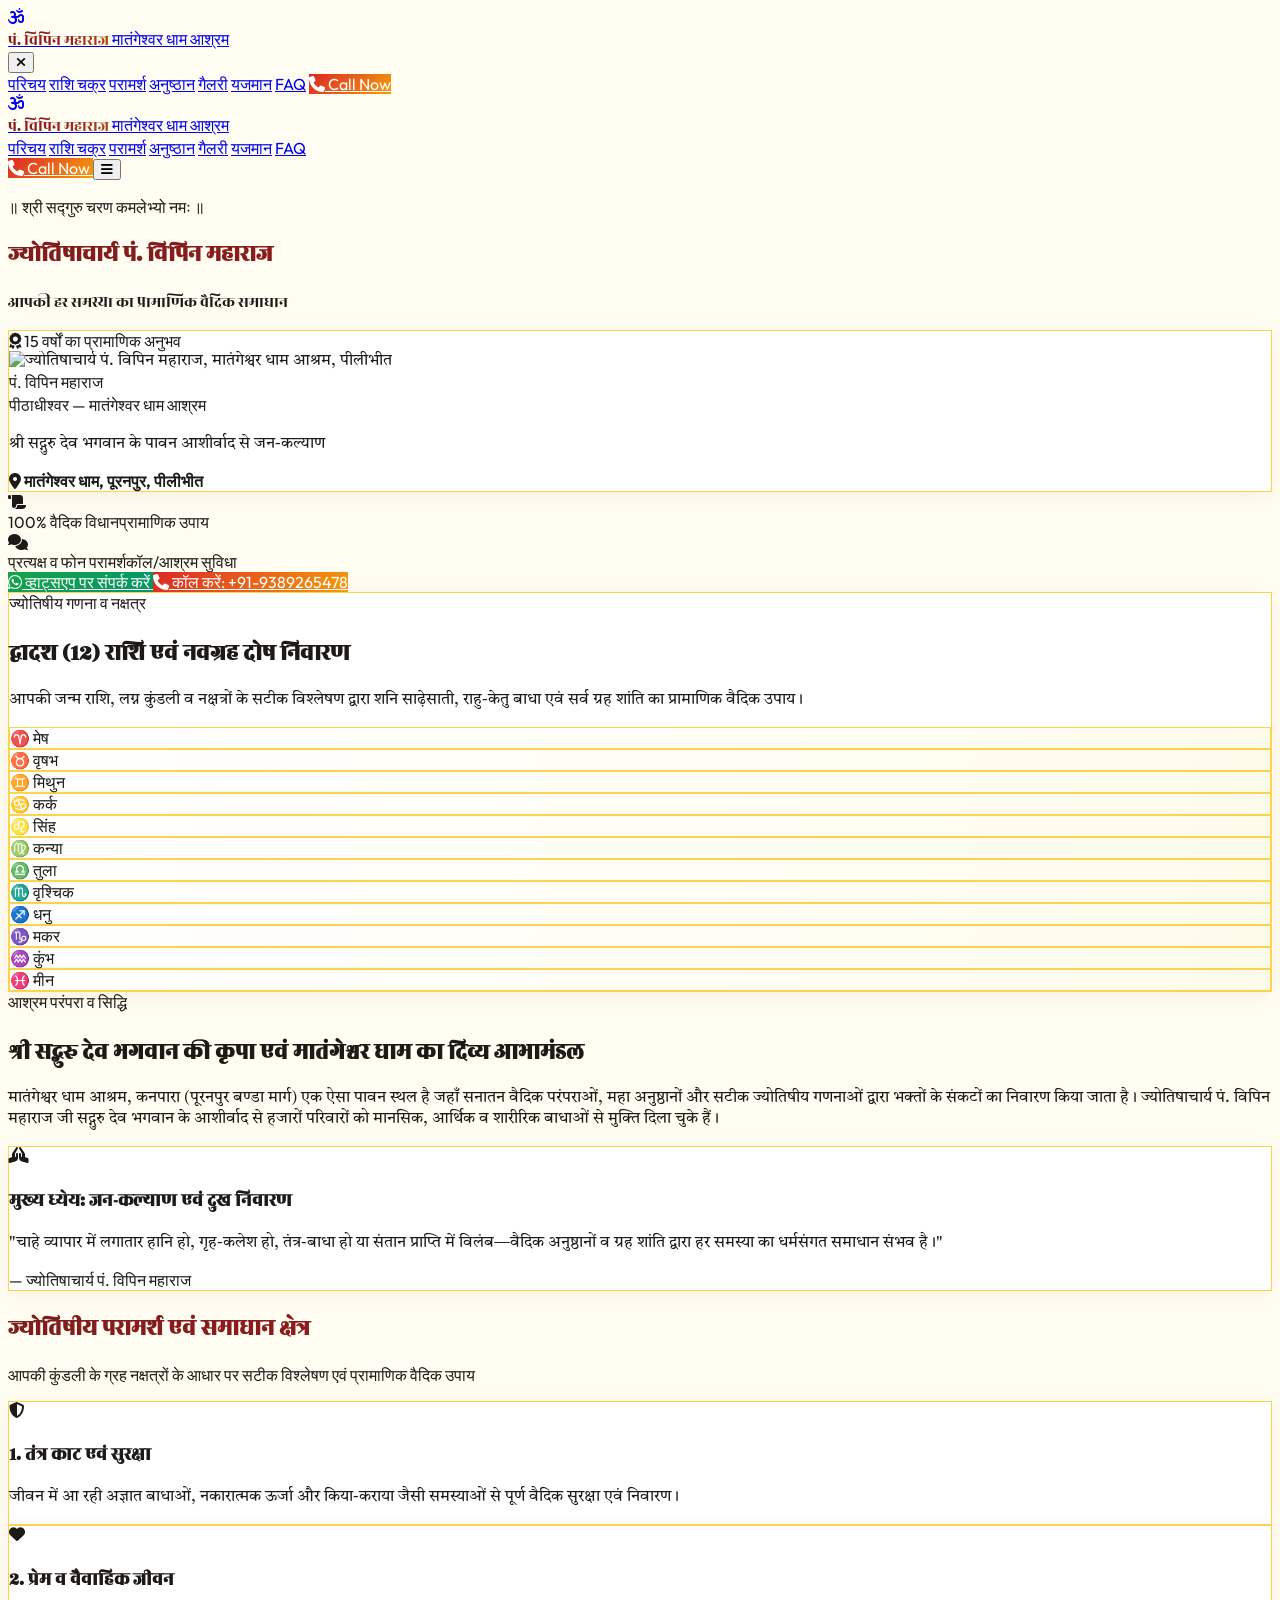
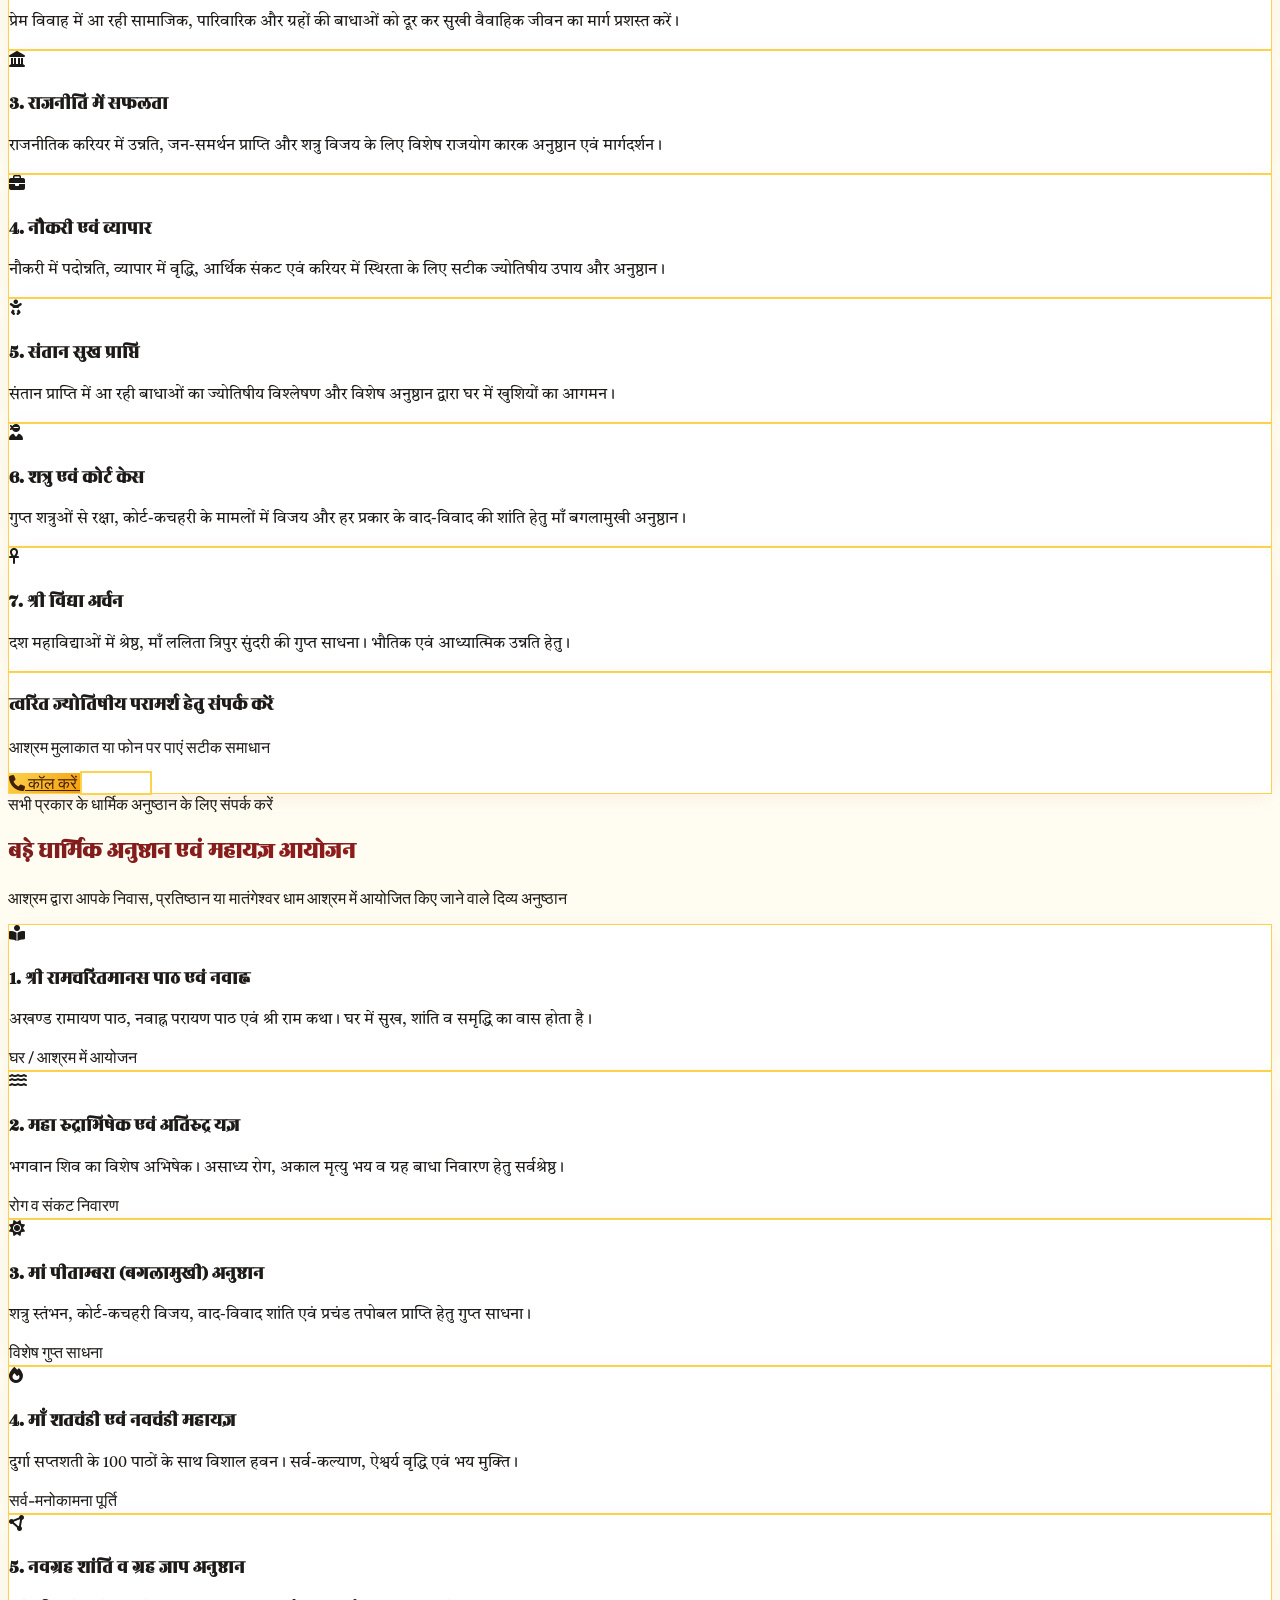
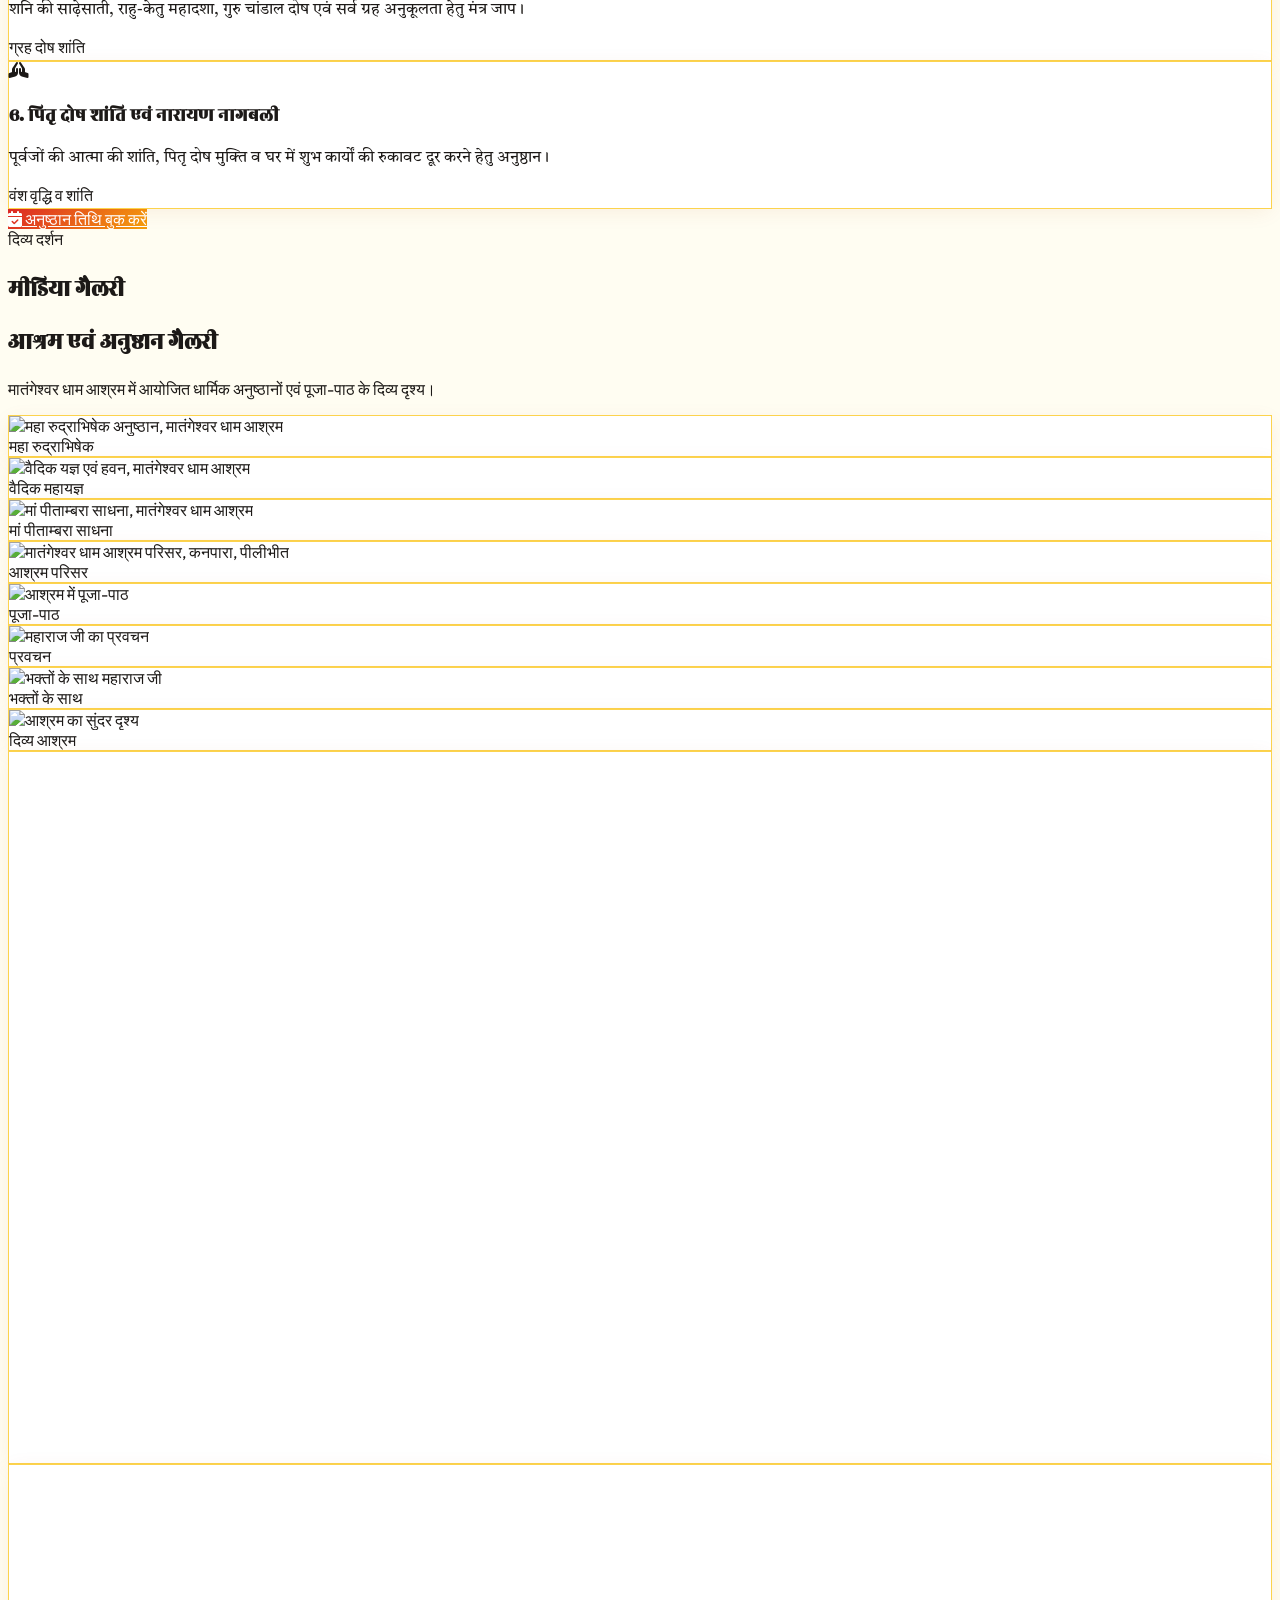
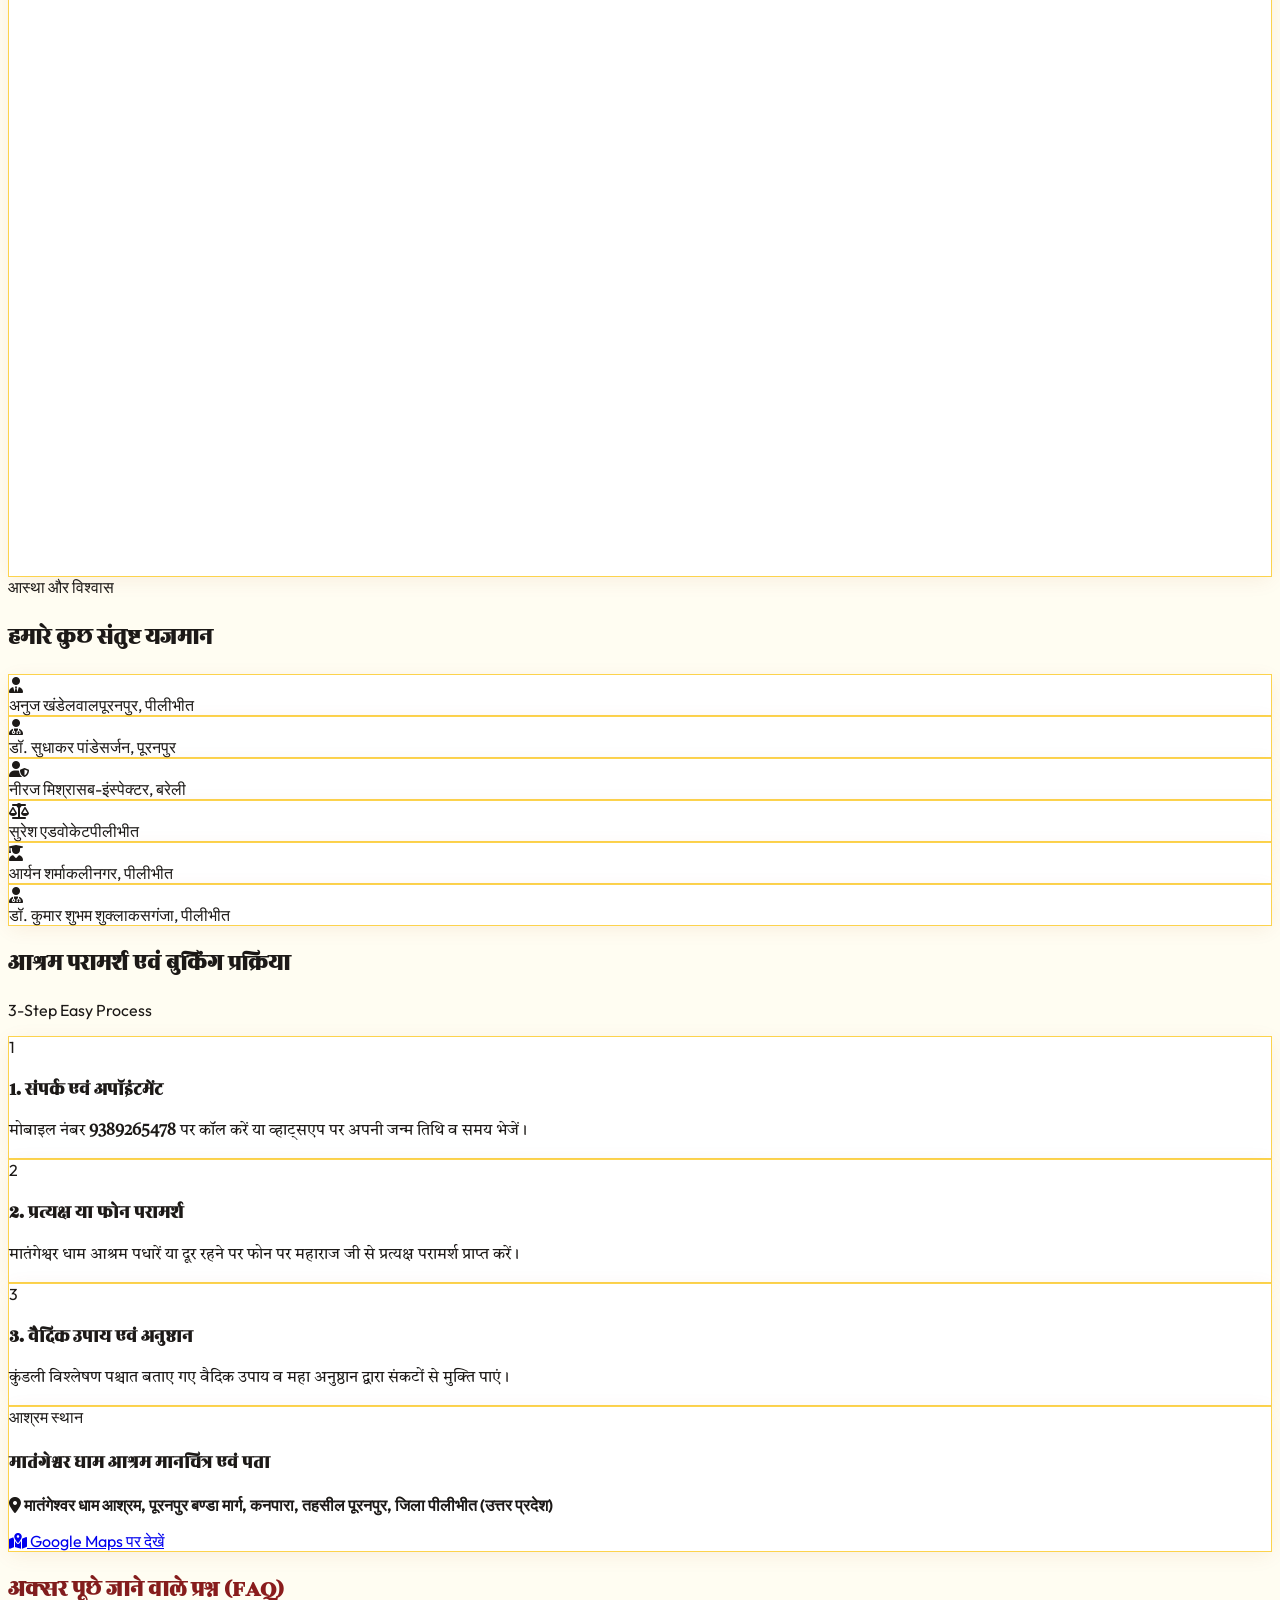
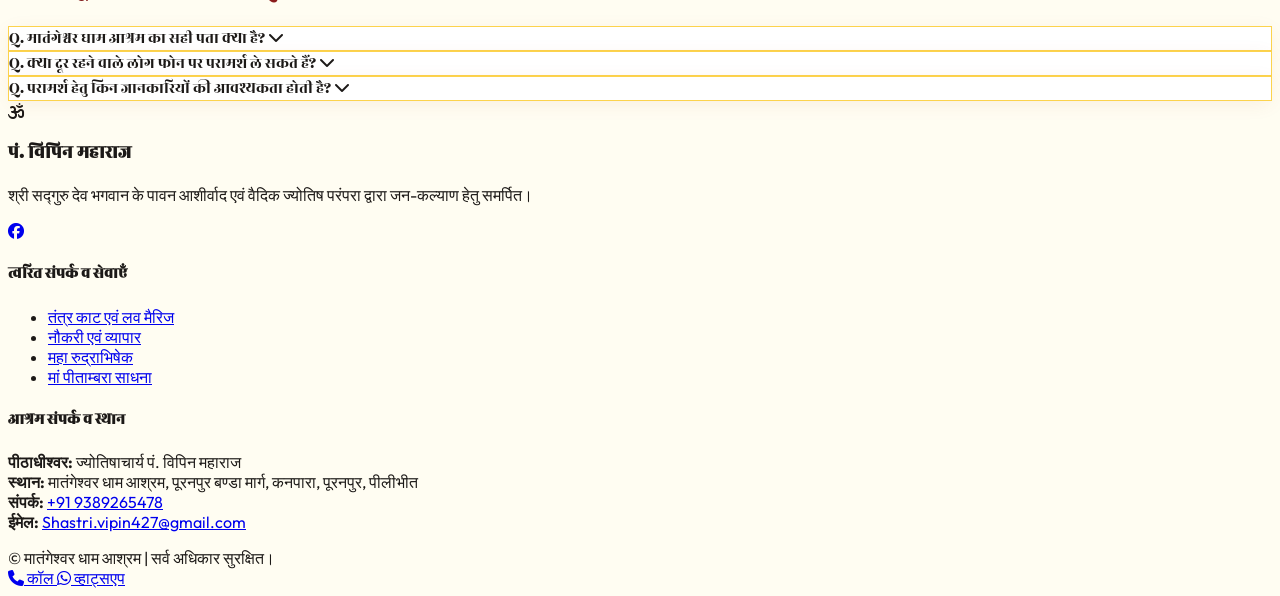
==== commit 24bf48f4: "Update index.html" ====
--- a/index.html
+++ b/index.html
@@ -177,7 +177,7 @@
                             15 वर्षों का प्रामाणिक अनुभव
                         </div>
                         <div class="relative w-44 h-44 md:w-56 md:h-56 rounded-full overflow-hidden border-4 border-amber-500 shadow-xl mb-4 bg-amber-50 mt-2">
-                            <img src="images/main.jpg" alt="ज्योतिषाचार्य पं. विपिन महाराज, मातंगेश्वर धाम आश्रम, पीलीभीत" class="w-full h-full object-contain object-center">
+                            <img src="https://github.com/singhpdhruv06/vipinjyotish.in/blob/main/images/Main.jpg" alt="ज्योतिषाचार्य पं. विपिन महाराज, मातंगेश्वर धाम आश्रम, पीलीभीत" class="w-full h-full object-contain object-center">
                             <div class="absolute bottom-0 inset-x-0 bg-gradient-to-t from-red-950 via-red-950/80 to-transparent p-1.5 text-center">
                                 <span class="text-xs font-outfit text-amber-200 font-bold tracking-wide">पं. विपिन महाराज</span>
                             </div>
--- a/style.css
+++ b/style.css
@@ -6,8 +6,7 @@
 /* Pure Vedic Sattvic Theme */
 body { 
     background-color: #fffdf2; 
-    color: #1c1917; 
-    background-image: url("data:image/svg+xml,%3Csvg xmlns='http://www.w3.org/2000/svg' width='100' height='100' viewBox='0 0 100 100'%3E%3Cg fill-rule='evenodd'%3E%3Cg fill='%23fde68a' fill-opacity='0.07'%3E%3Cpath opacity='.5' d='M96 [base64] 0v-9h-9v9h9zm-10 0v-9h-9v9h9zm-10 0v-9h-9v9h9zm-10 0v-9h-9v9h9zm-10 0v-9h-9v9h9zm-10 0v-9h-9v9h9zm-10 0v-9h-9v9h9zm-10 0v-9h-9v9h9zm-9-10h9v-9h-9v9zm10 0h9v-9h-9v9zm10 0h9v-9h-9v9zm10 0h9v-9h-9v9zm10 0h9v-9h-9v9zm10 0h9v-9h-9v9zm10 0h9v-9h-9v9zm10 0h9v-9h-9v9zm9-10v-9h-9v9h9zm-10 0v-9h-9v9h9zm-10 0v-9h-9v9h9zm-10 0v-9h-9v9h9zm-10 0v-9h-9v9h9zm-10 0v-9h-9v9h9zm-10 0v-9h-9v9h9zm-10 0v-9h-9v9h9zm-9-10h9v-9h-9v9zm10 0h9v-9h-9v9zm10 0h9v-9h-9v9zm10 0h9v-9h-9v9zm10 0h9v-9h-9v9zm10 0h9v-9h-9v9zm10 0h9v-9h-9v9zm10 0h9v-9h-9v9zm9-10v-9h-9v9h9zm-10 0v-9h-9v9h9zm-10 0v-9h-9v9h9zm-10 0v-9h-9v9h9zm-10 0v-9h-9v9h9zm-10 0v-9h-9v9h9zm-10 0v-9h-9v9h9zm-10 0v-9h-9v9h9zm-9-10h9v-9h-9v9zm10 0h9v-9h-9v9zm10 0h9v-9h-9v9zm10 0h9v-9h-9v9zm10 0h9v-9h-9v9zm10 0h9v-9h-9v9zm10 0h9v-9h-9v9zm10 0h9v-9h-9v9zm9-10v-9h-9v9h9zm-10 0v-9h-9v9h9zm-10 0v-9h-9v9h9zm-10 0v-9h-9v9h9zm-10 0v-9h-9v9h9zm-10 0v-9h-9v9h9zm-10 0v-9h-9v9h9zm-10 0v-9h-9v9h9zm-9-10h9v-9h-9v9zm10 0h9v-9h-9v9zm10 0h9v-9h-9v9zm10 0h9v-9h-9v9zm10 0h9v-9h-9v9zm10 0h9v-9h-9v9zm10 0h9v-9h-9v9zm10 0h9v-9h-9v9z'/%3E%3Cpath d='M6 5V0h1v5h5v1H6v94h94V6h-94v-1h94V0h1v100H0V6h5V5h1z'/%3E%3C/g%3E%3C/g%3E%3C/svg%3E");
+    color: #1c1917;
 }
 
 .maroon-gradient-text {
@@ -150,4 +149,4 @@
 }
 .animate-slide-in-right {
     animation: slideInRight 1s cubic-bezier(0.25, 0.46, 0.45, 0.94) forwards;
-}+}
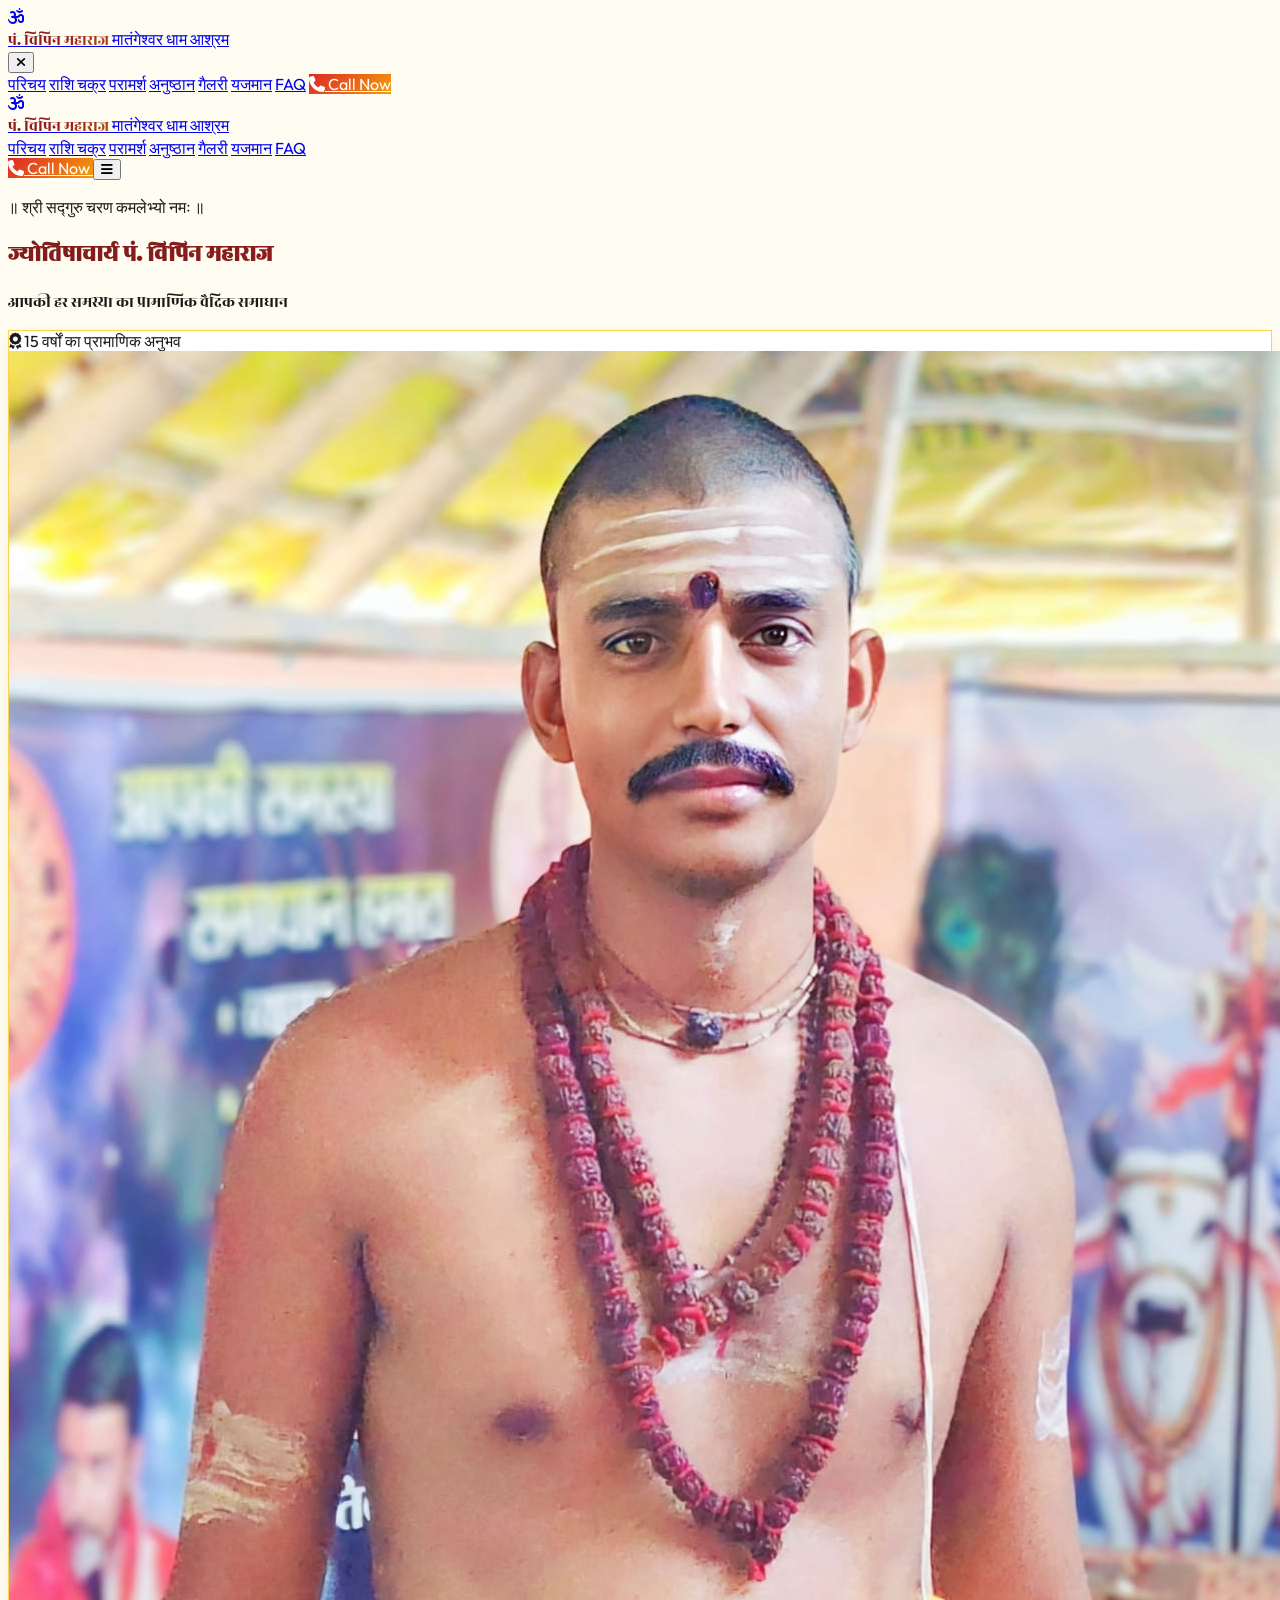
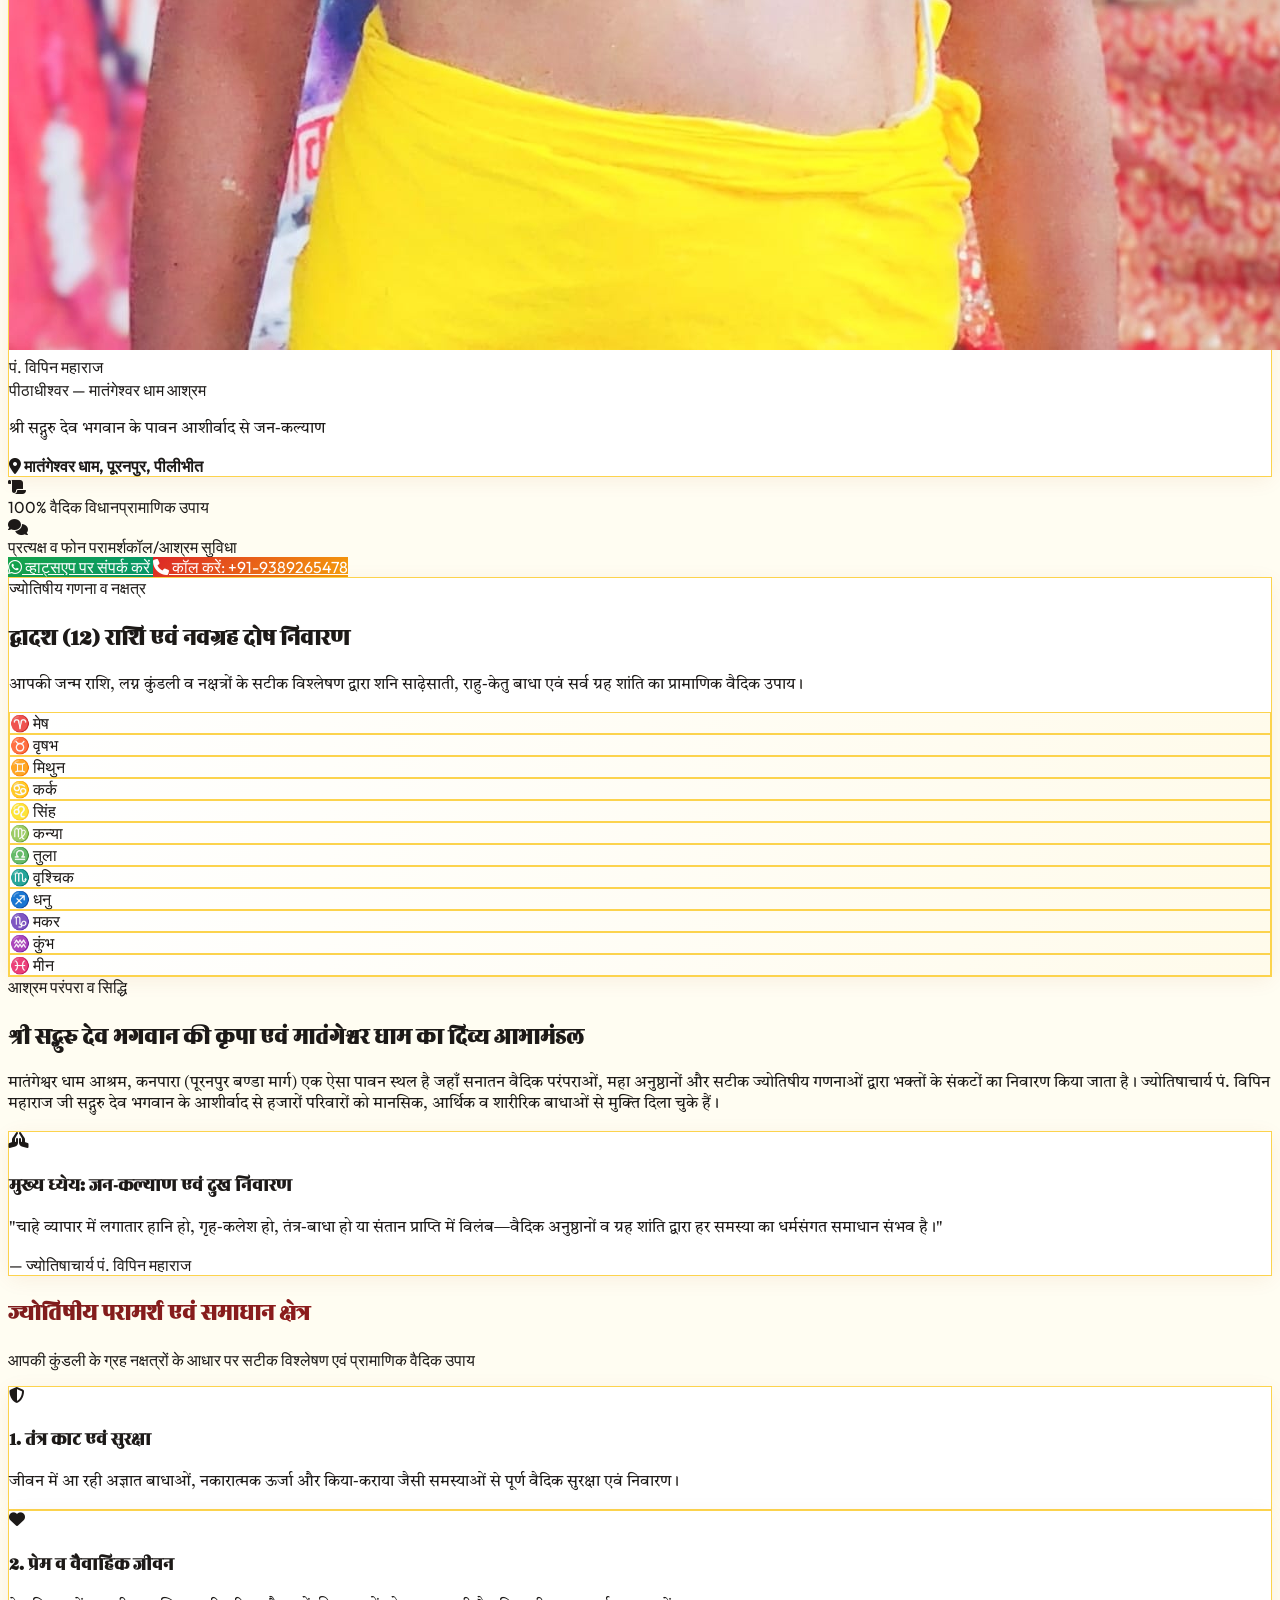
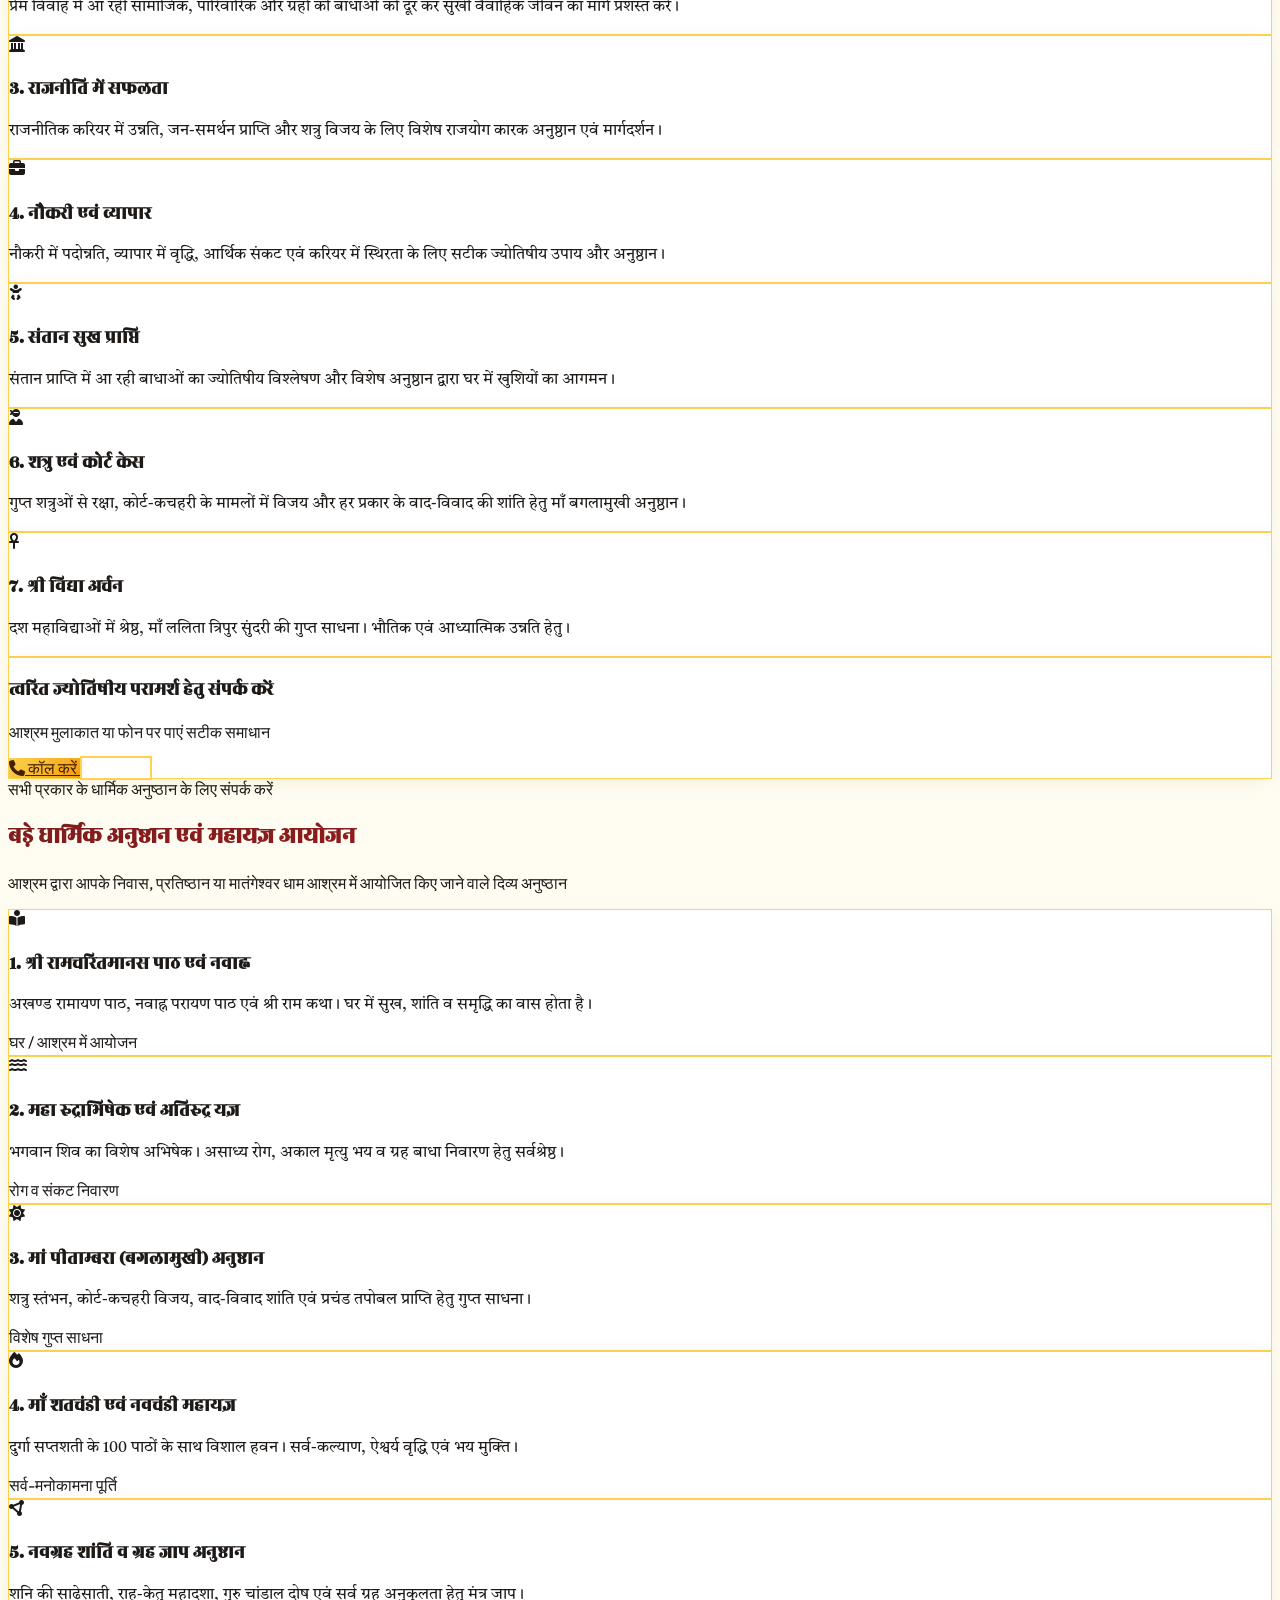
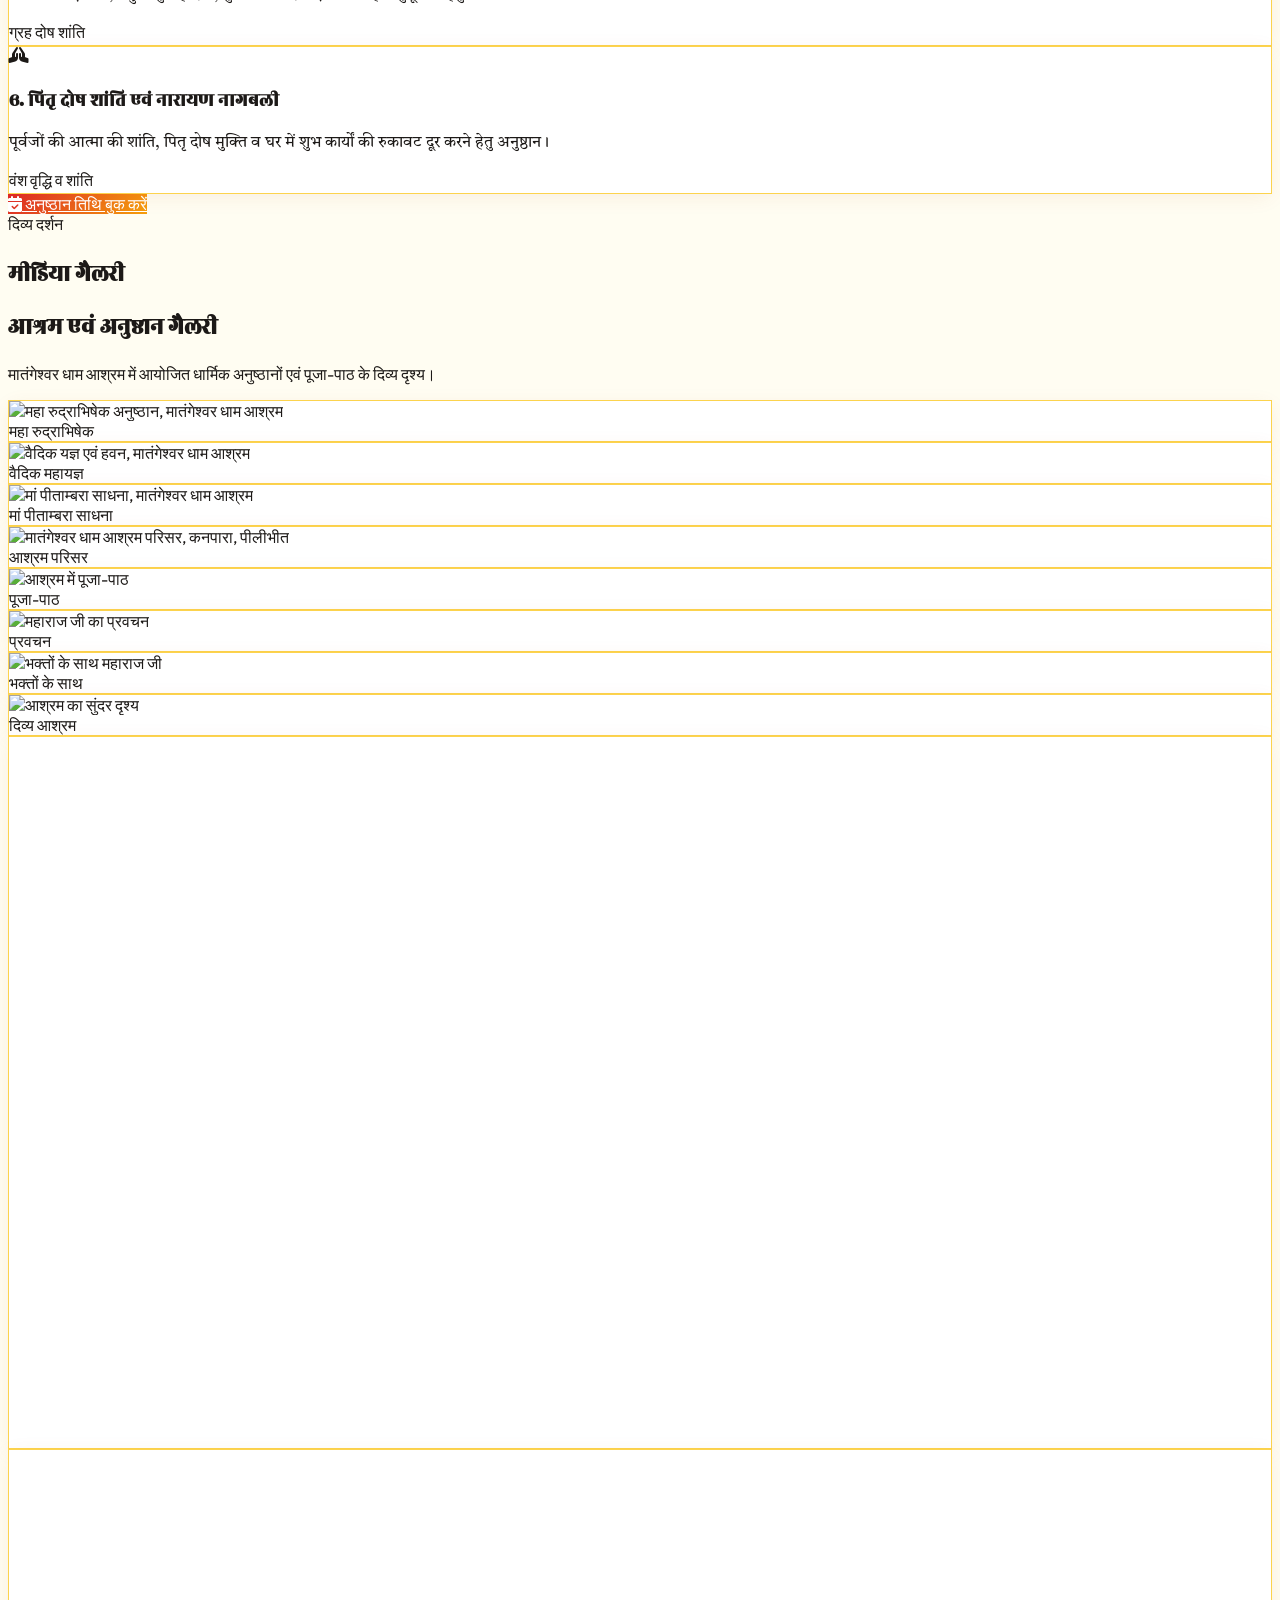
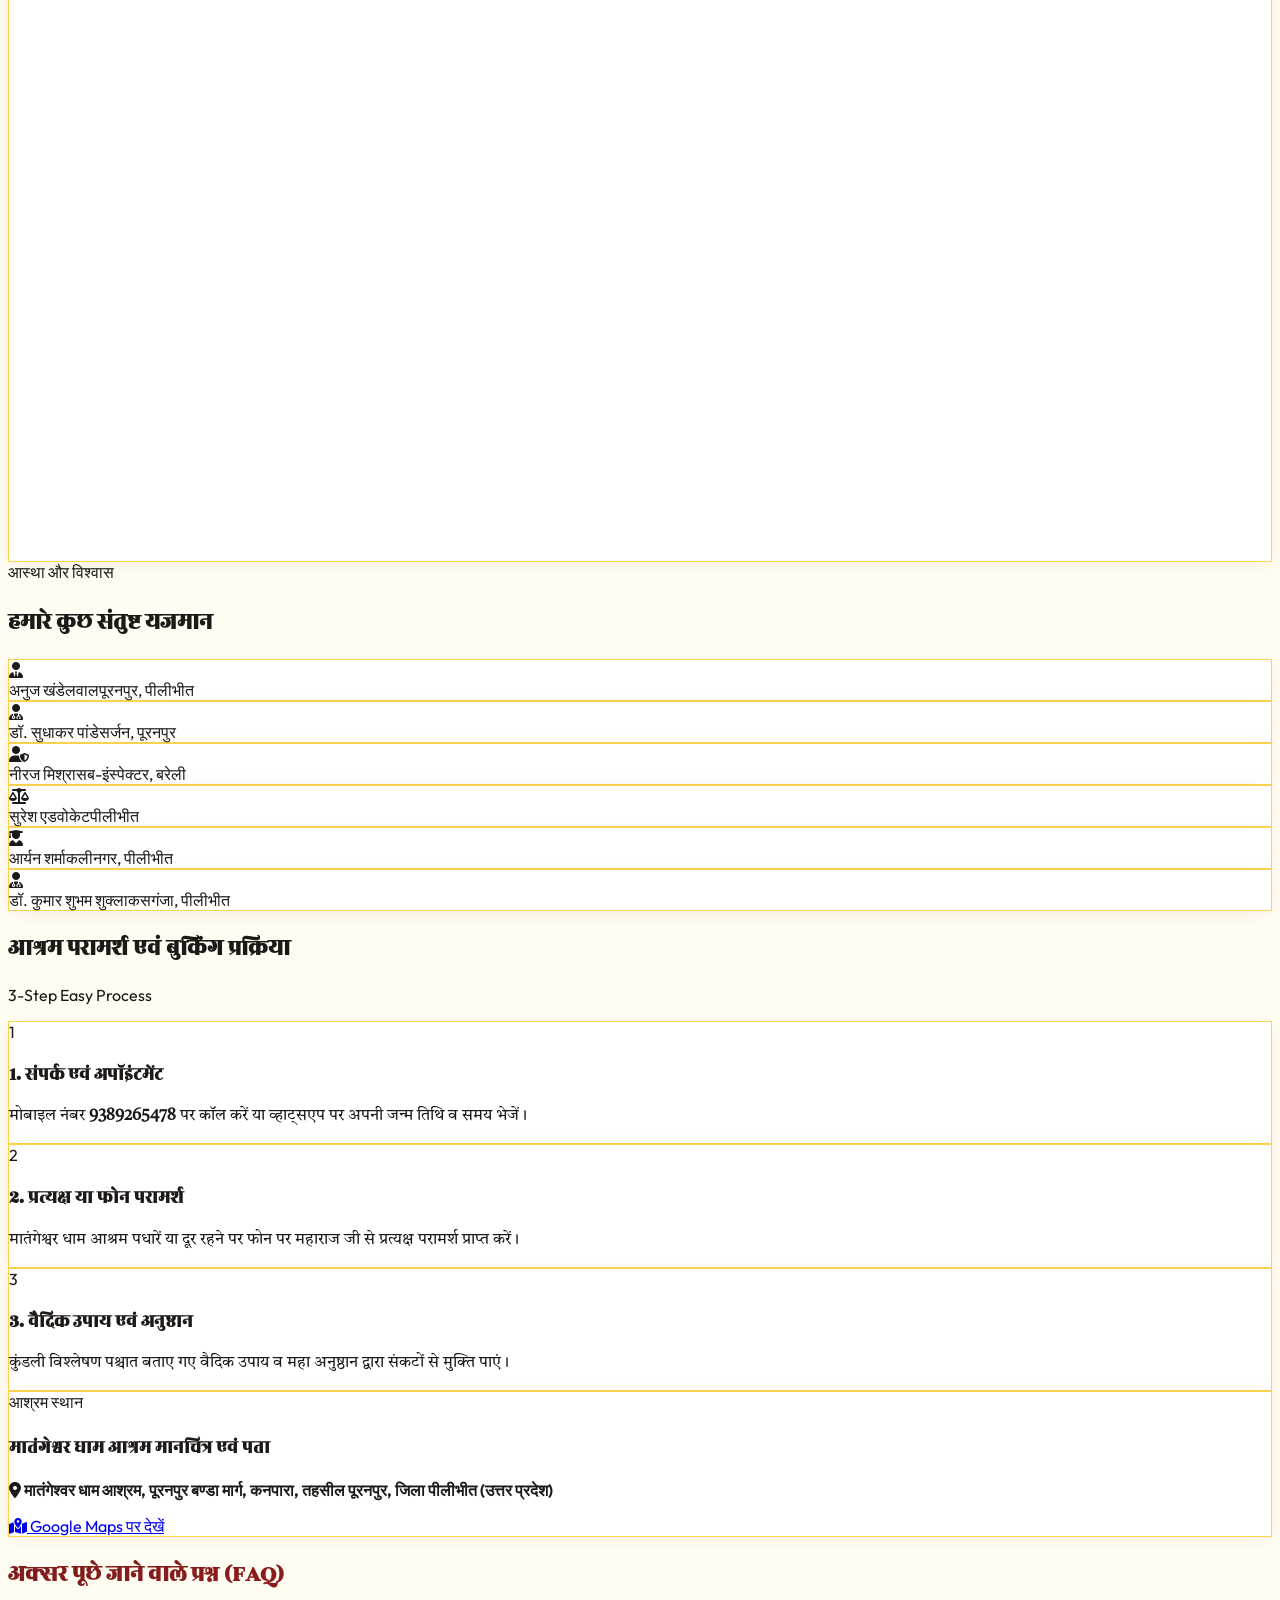
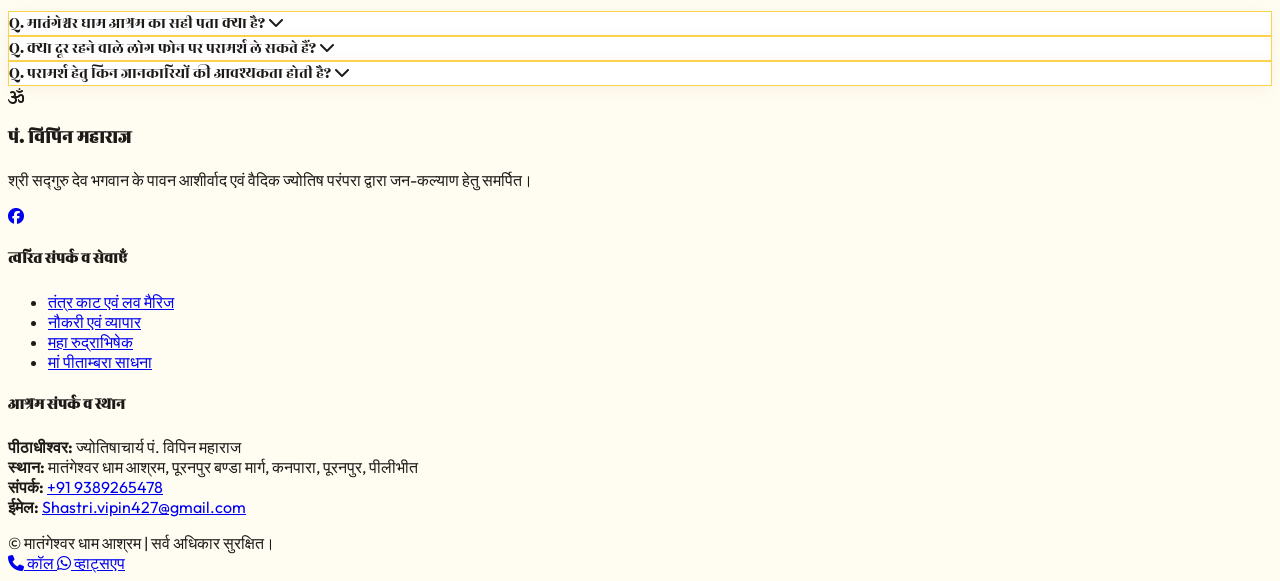
==== commit 978a8b74: "Update print statement from 'Hello' to 'Goodbye'" ====
--- a/index.html
+++ b/index.html
@@ -177,7 +177,7 @@
                             15 वर्षों का प्रामाणिक अनुभव
                         </div>
                         <div class="relative w-44 h-44 md:w-56 md:h-56 rounded-full overflow-hidden border-4 border-amber-500 shadow-xl mb-4 bg-amber-50 mt-2">
-                            <img src="https://github.com/singhpdhruv06/vipinjyotish.in/blob/main/images/Main.jpg" alt="ज्योतिषाचार्य पं. विपिन महाराज, मातंगेश्वर धाम आश्रम, पीलीभीत" class="w-full h-full object-contain object-center">
+                            <img src="images/Main.jpg" alt="ज्योतिषाचार्य पं. विपिन महाराज, मातंगेश्वर धाम आश्रम, पीलीभीत" class="w-full h-full object-contain object-center">
                             <div class="absolute bottom-0 inset-x-0 bg-gradient-to-t from-red-950 via-red-950/80 to-transparent p-1.5 text-center">
                                 <span class="text-xs font-outfit text-amber-200 font-bold tracking-wide">पं. विपिन महाराज</span>
                             </div>
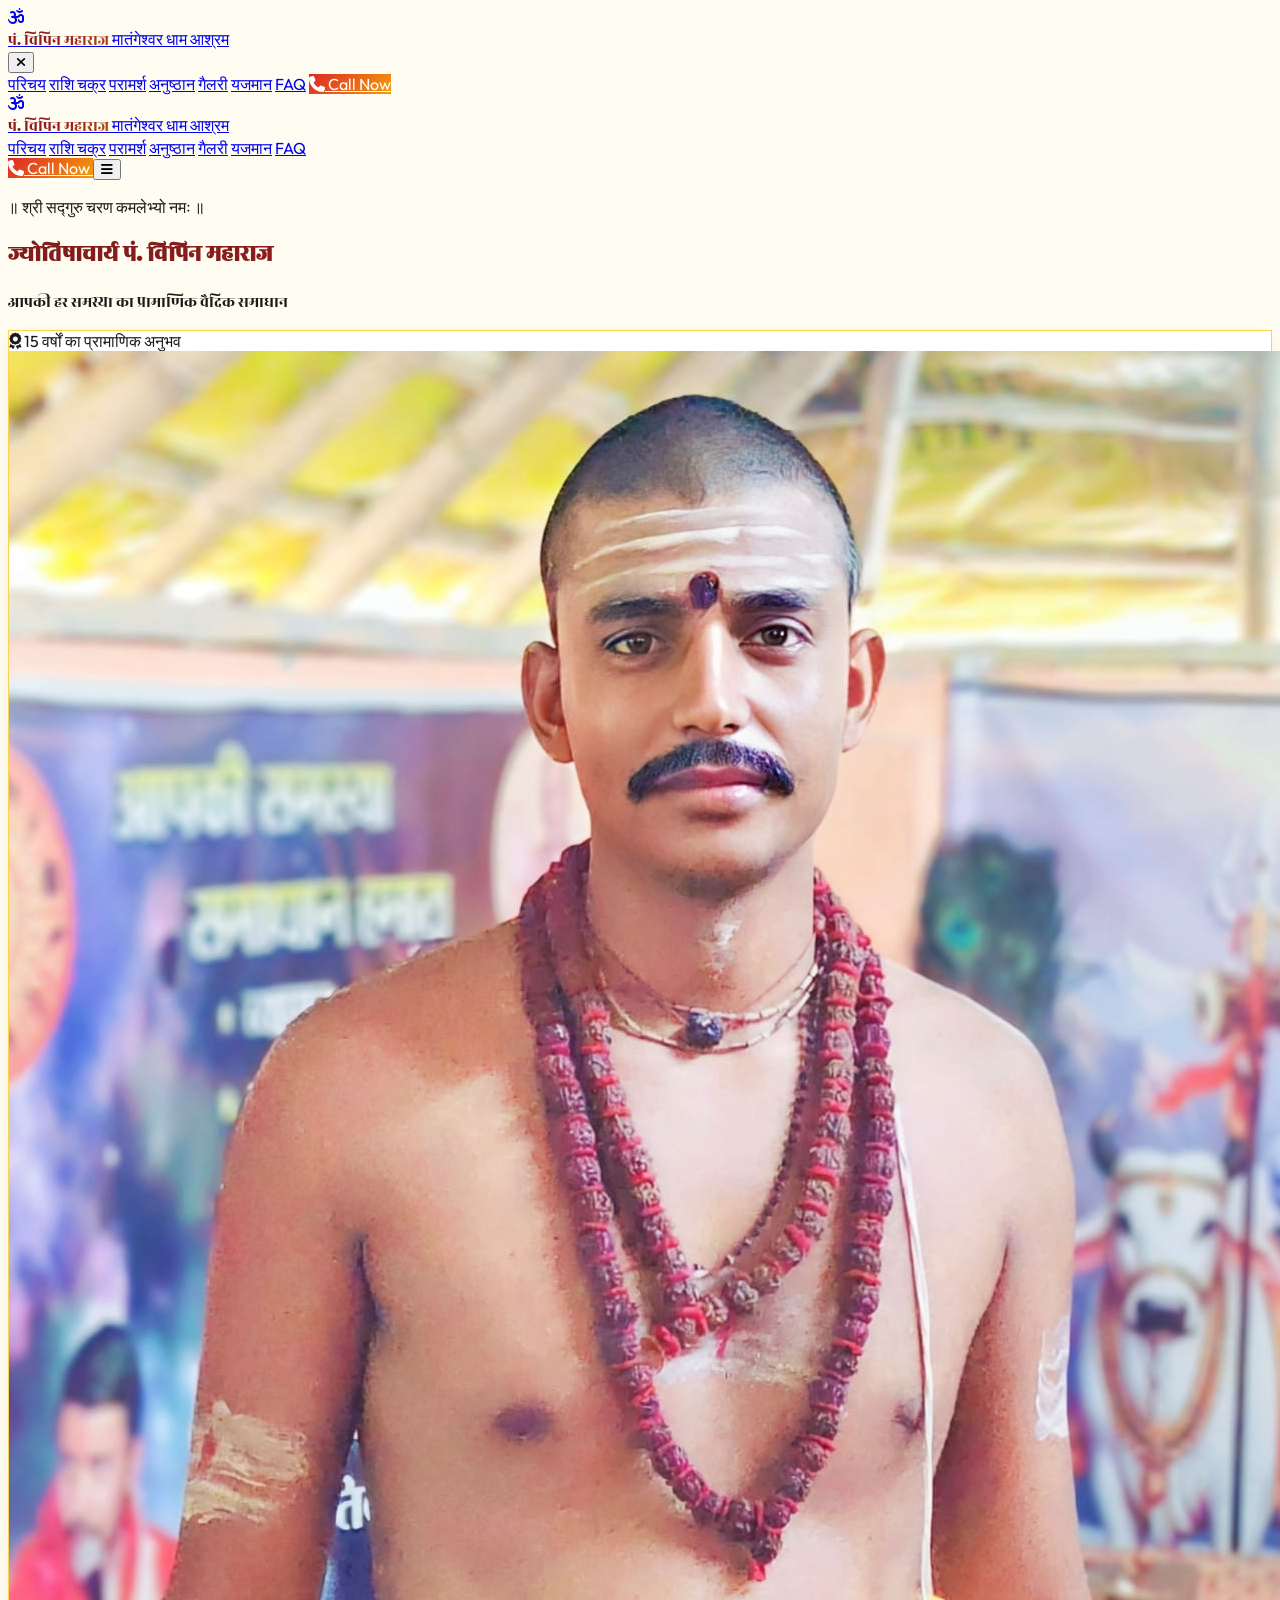
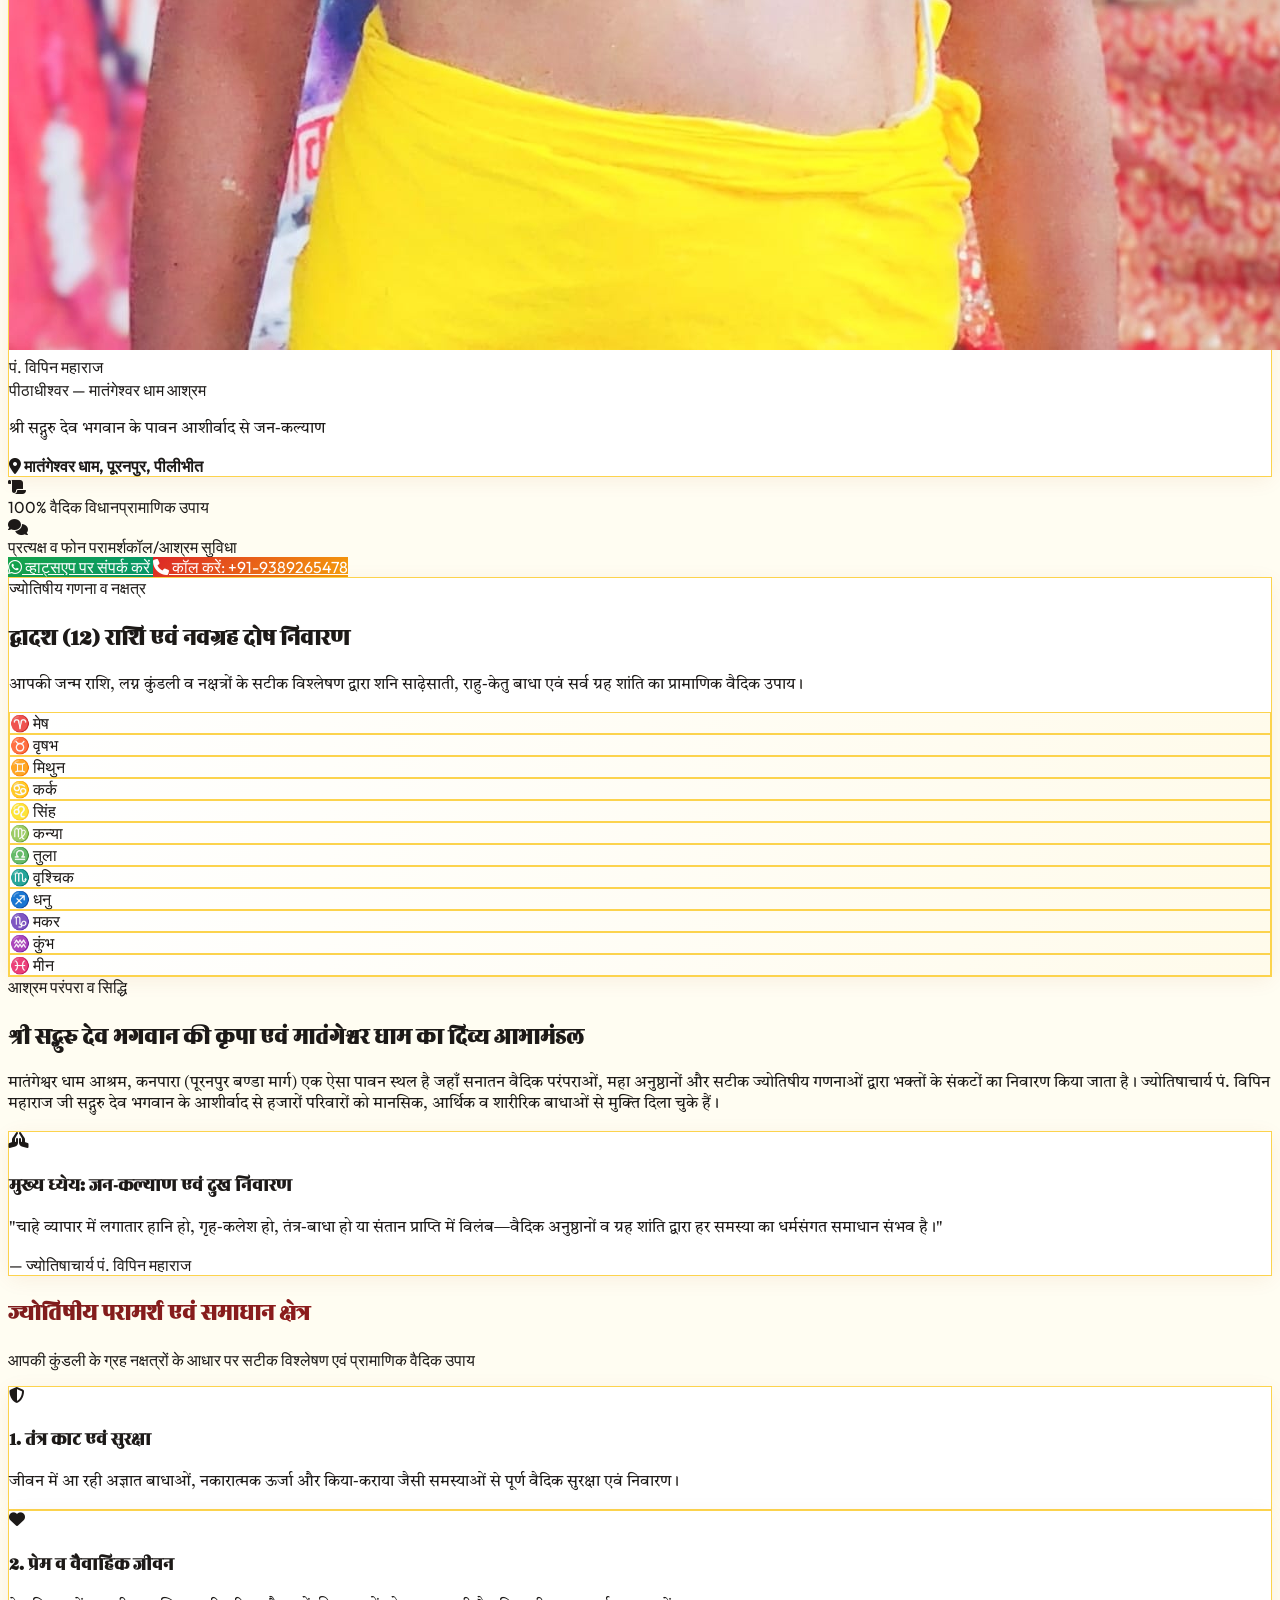
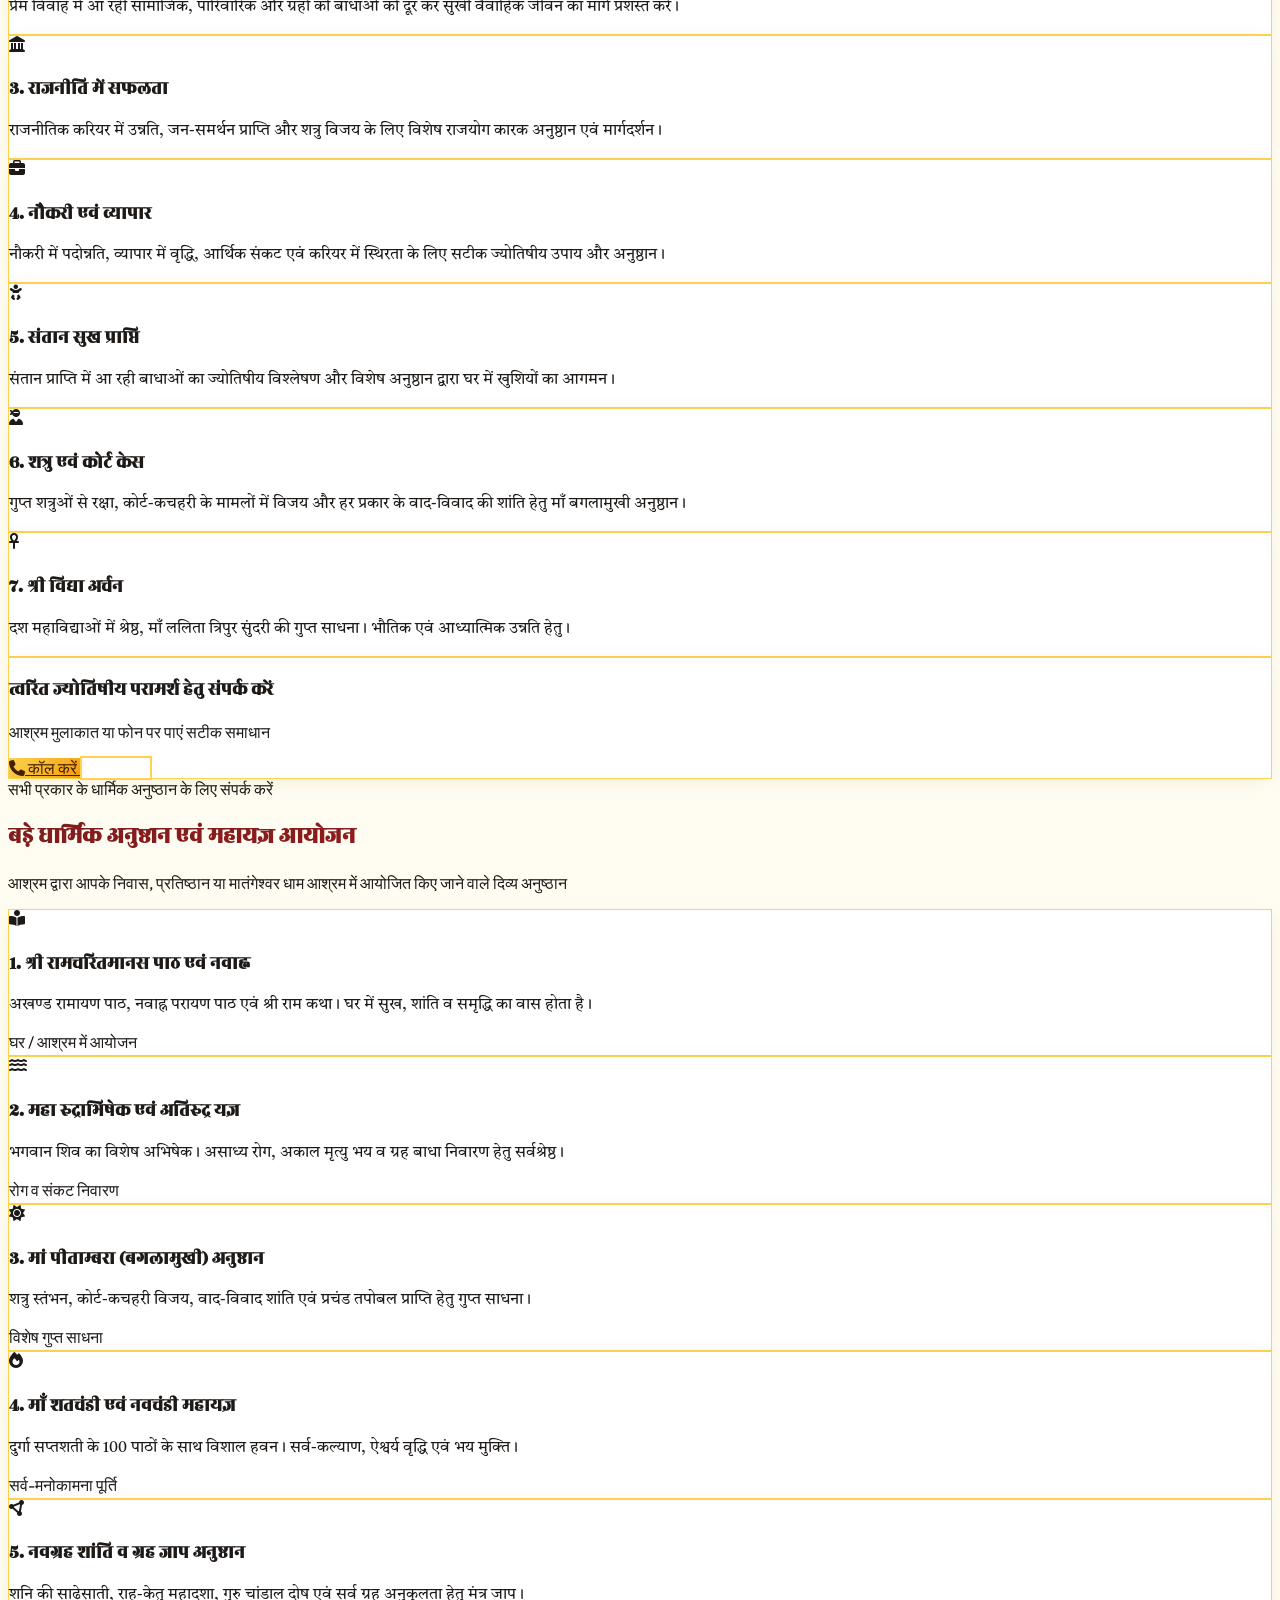
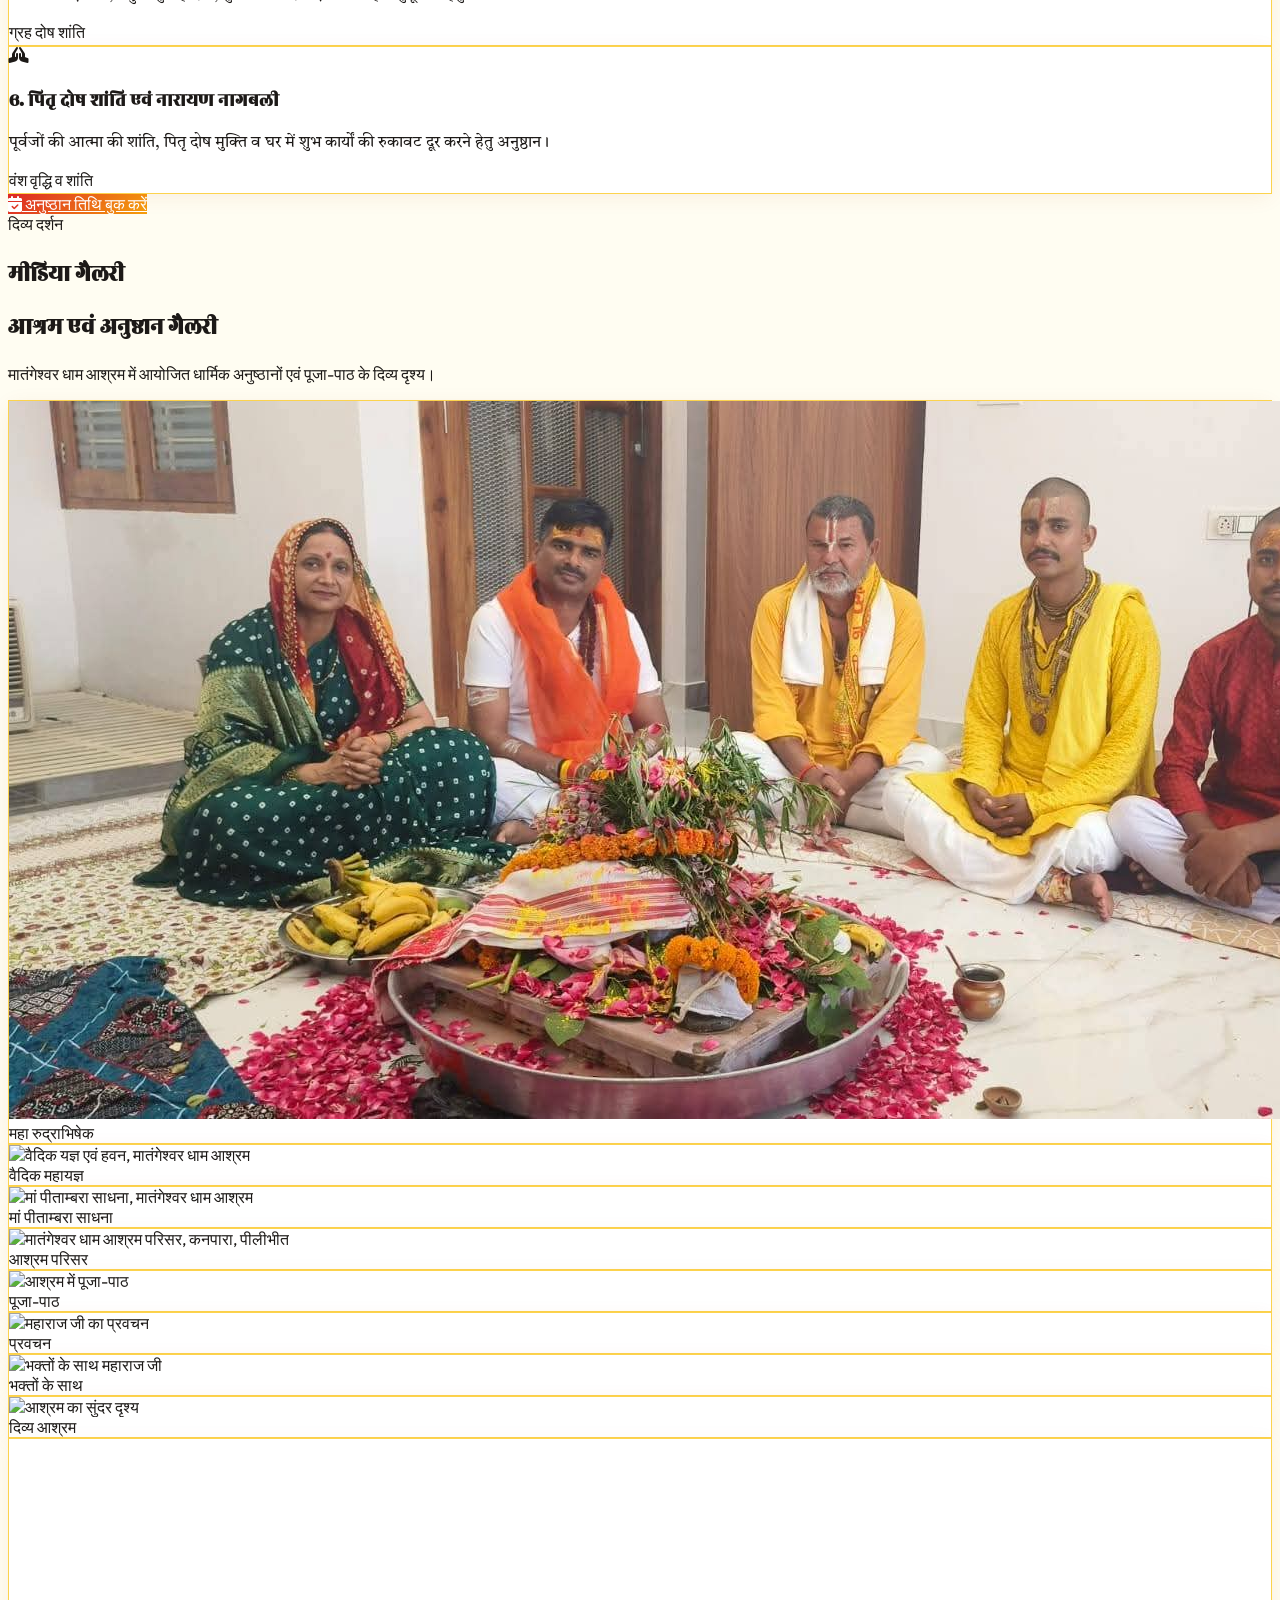
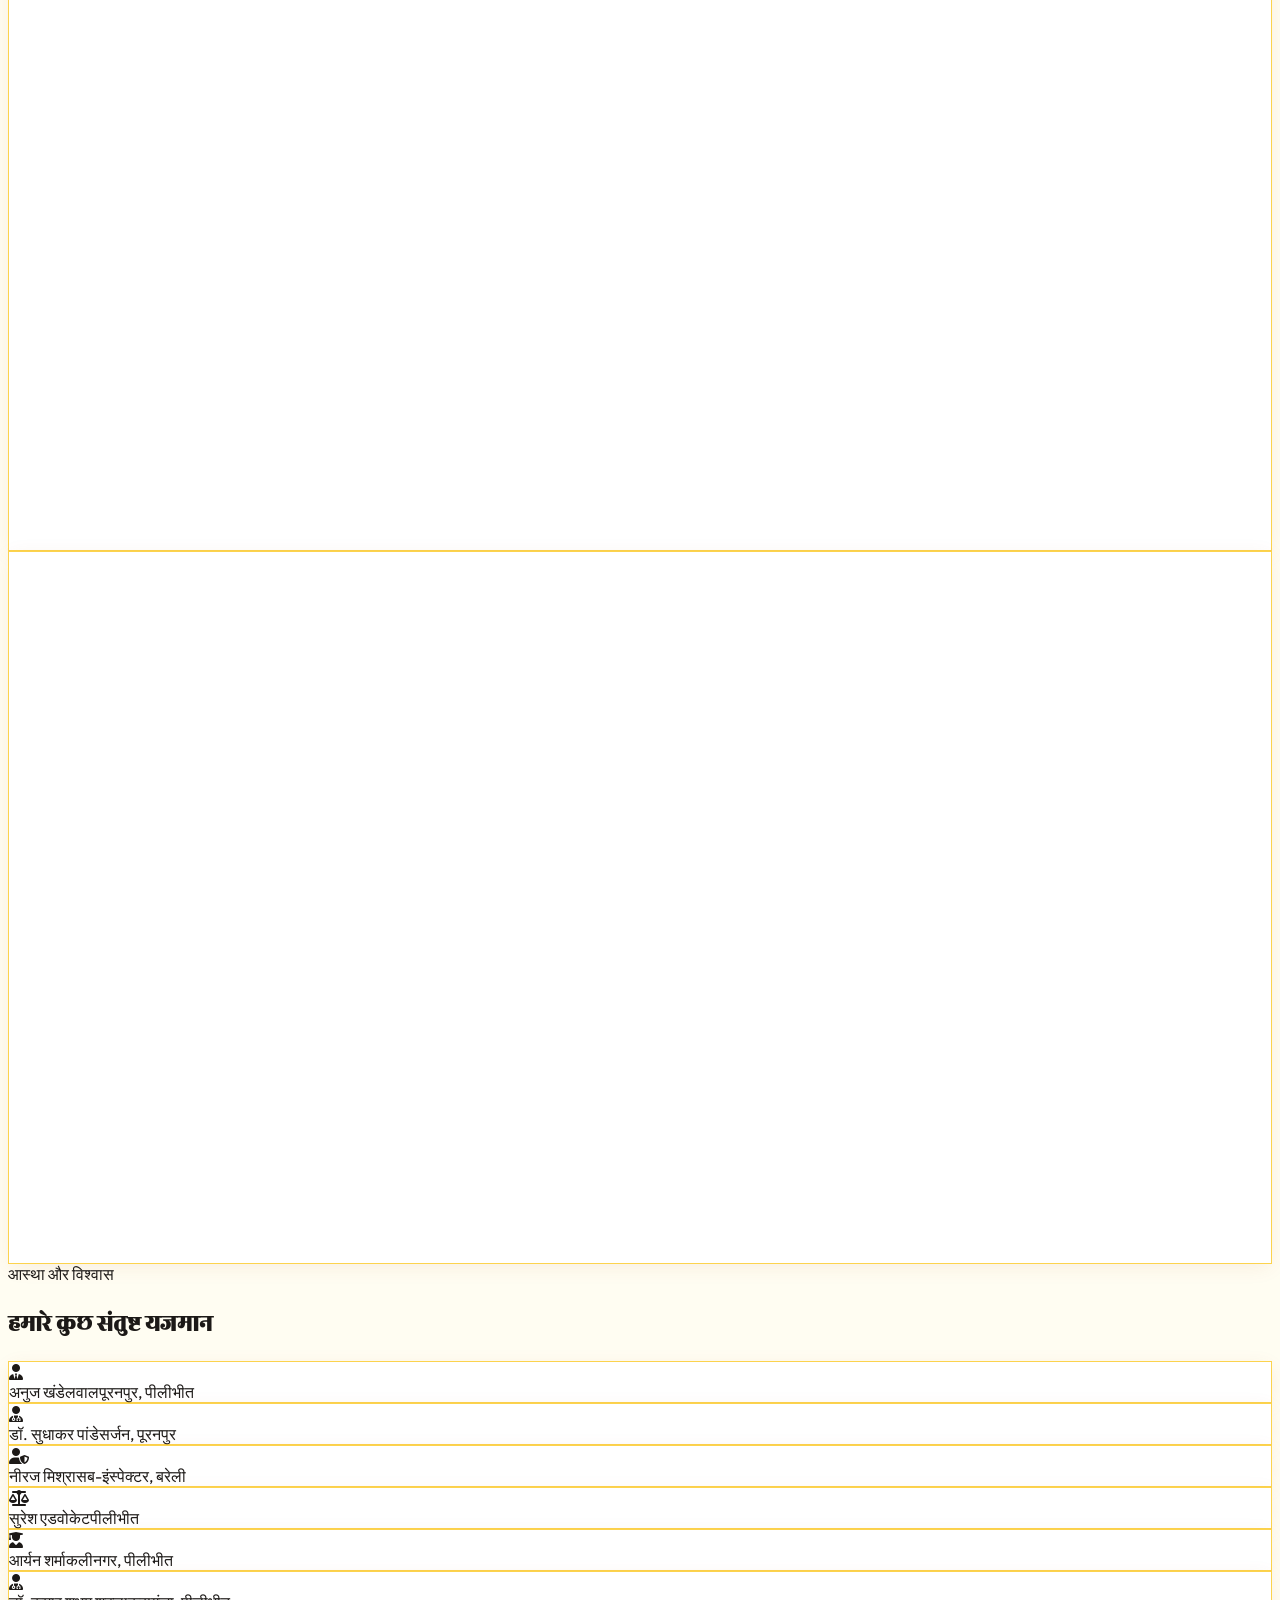
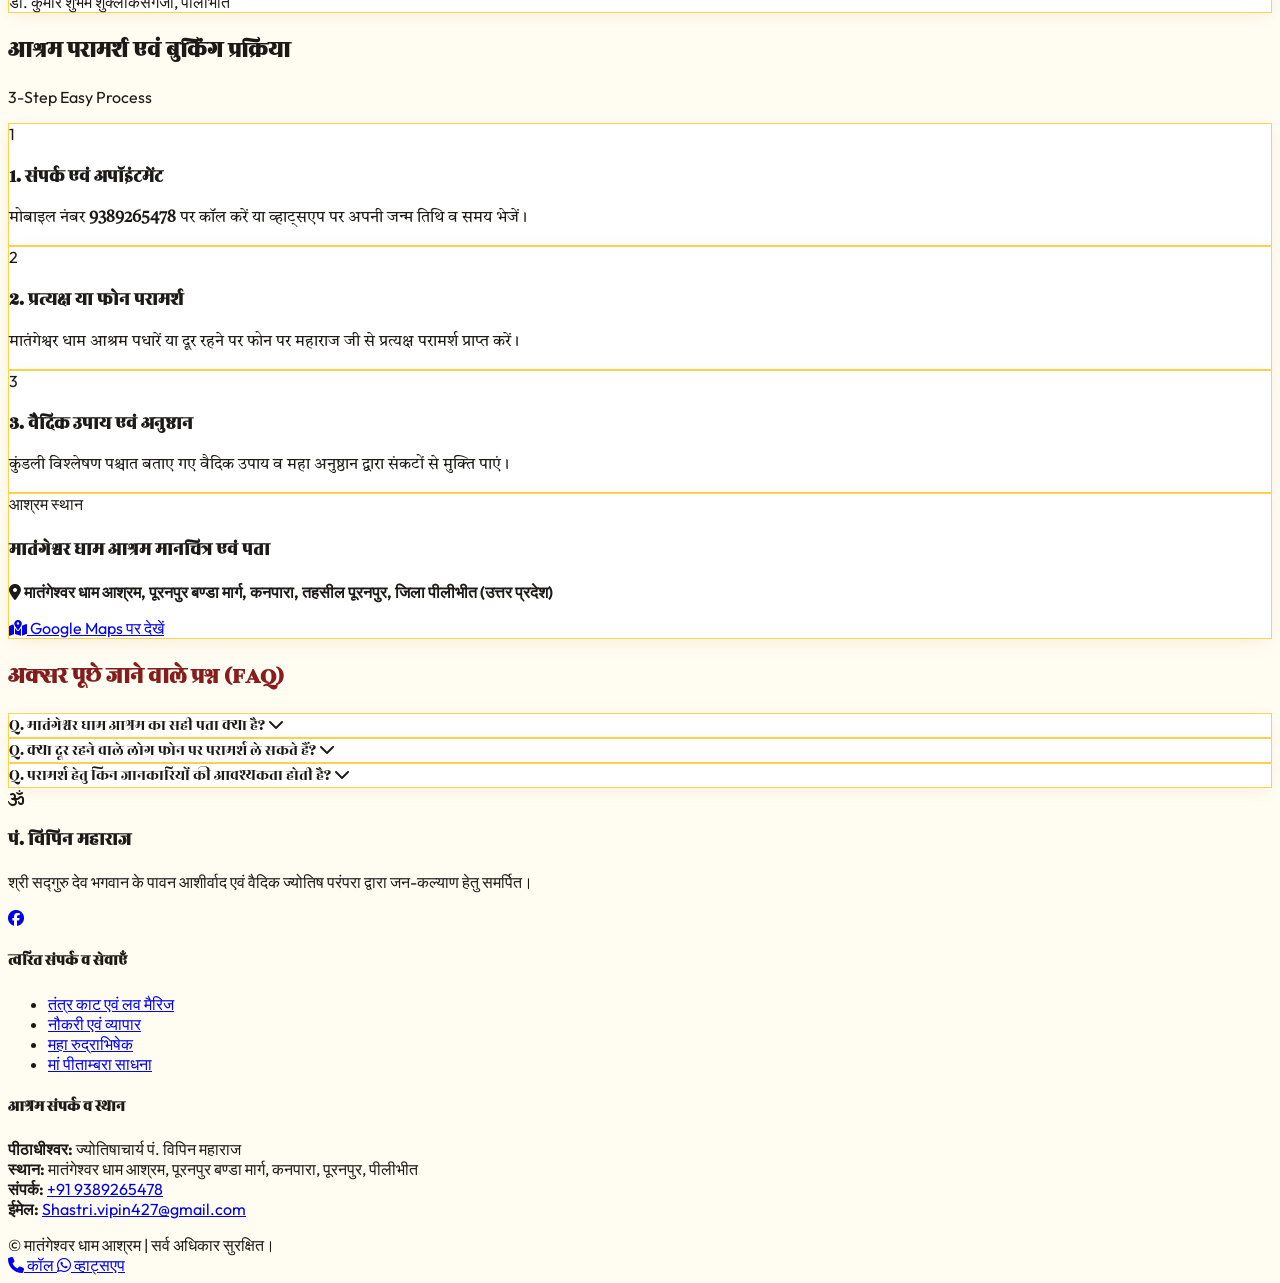
==== commit c4de8bdc: "Update index.html" ====
--- a/index.html
+++ b/index.html
@@ -405,7 +405,7 @@
 
         <div class="grid grid-cols-2 md:grid-cols-4 gap-3 md:gap-4 font-outfit">
             <!-- Gallery Item 1 -->
-            <div class="md:col-span-2 md:row-span-2 light-card rounded-2xl overflow-hidden shadow-md group scroll-animate"><div class="h-full bg-amber-100 relative flex items-center justify-center overflow-hidden"><img src="images/gallery/gallery-1.jpg" alt="महा रुद्राभिषेक अनुष्ठान, मातंगेश्वर धाम आश्रम" class="w-full h-full object-cover group-hover:scale-110 transition duration-500"><div class="absolute inset-0 bg-gradient-to-t from-black/80 via-transparent to-transparent flex items-end p-3"><span class="text-white text-sm font-bold">महा रुद्राभिषेक</span></div></div></div>
+            <div class="md:col-span-2 md:row-span-2 light-card rounded-2xl overflow-hidden shadow-md group scroll-animate"><div class="h-full bg-amber-100 relative flex items-center justify-center overflow-hidden"><img src="images/Gallery (1).jpg" alt="महा रुद्राभिषेक अनुष्ठान, मातंगेश्वर धाम आश्रम" class="w-full h-full object-cover group-hover:scale-110 transition duration-500"><div class="absolute inset-0 bg-gradient-to-t from-black/80 via-transparent to-transparent flex items-end p-3"><span class="text-white text-sm font-bold">महा रुद्राभिषेक</span></div></div></div>
             
             <!-- Gallery Item 2 -->
             <div class="light-card rounded-2xl overflow-hidden shadow-md group scroll-animate" data-delay="100"><div class="h-48 bg-amber-100 relative flex items-center justify-center overflow-hidden"><img src="images/gallery/gallery-2.jpg" alt="वैदिक यज्ञ एवं हवन, मातंगेश्वर धाम आश्रम" class="w-full h-full object-cover group-hover:scale-110 transition duration-500"><div class="absolute inset-0 bg-gradient-to-t from-black/80 via-transparent to-transparent flex items-end p-3"><span class="text-white text-xs font-bold">वैदिक महायज्ञ</span></div></div></div>
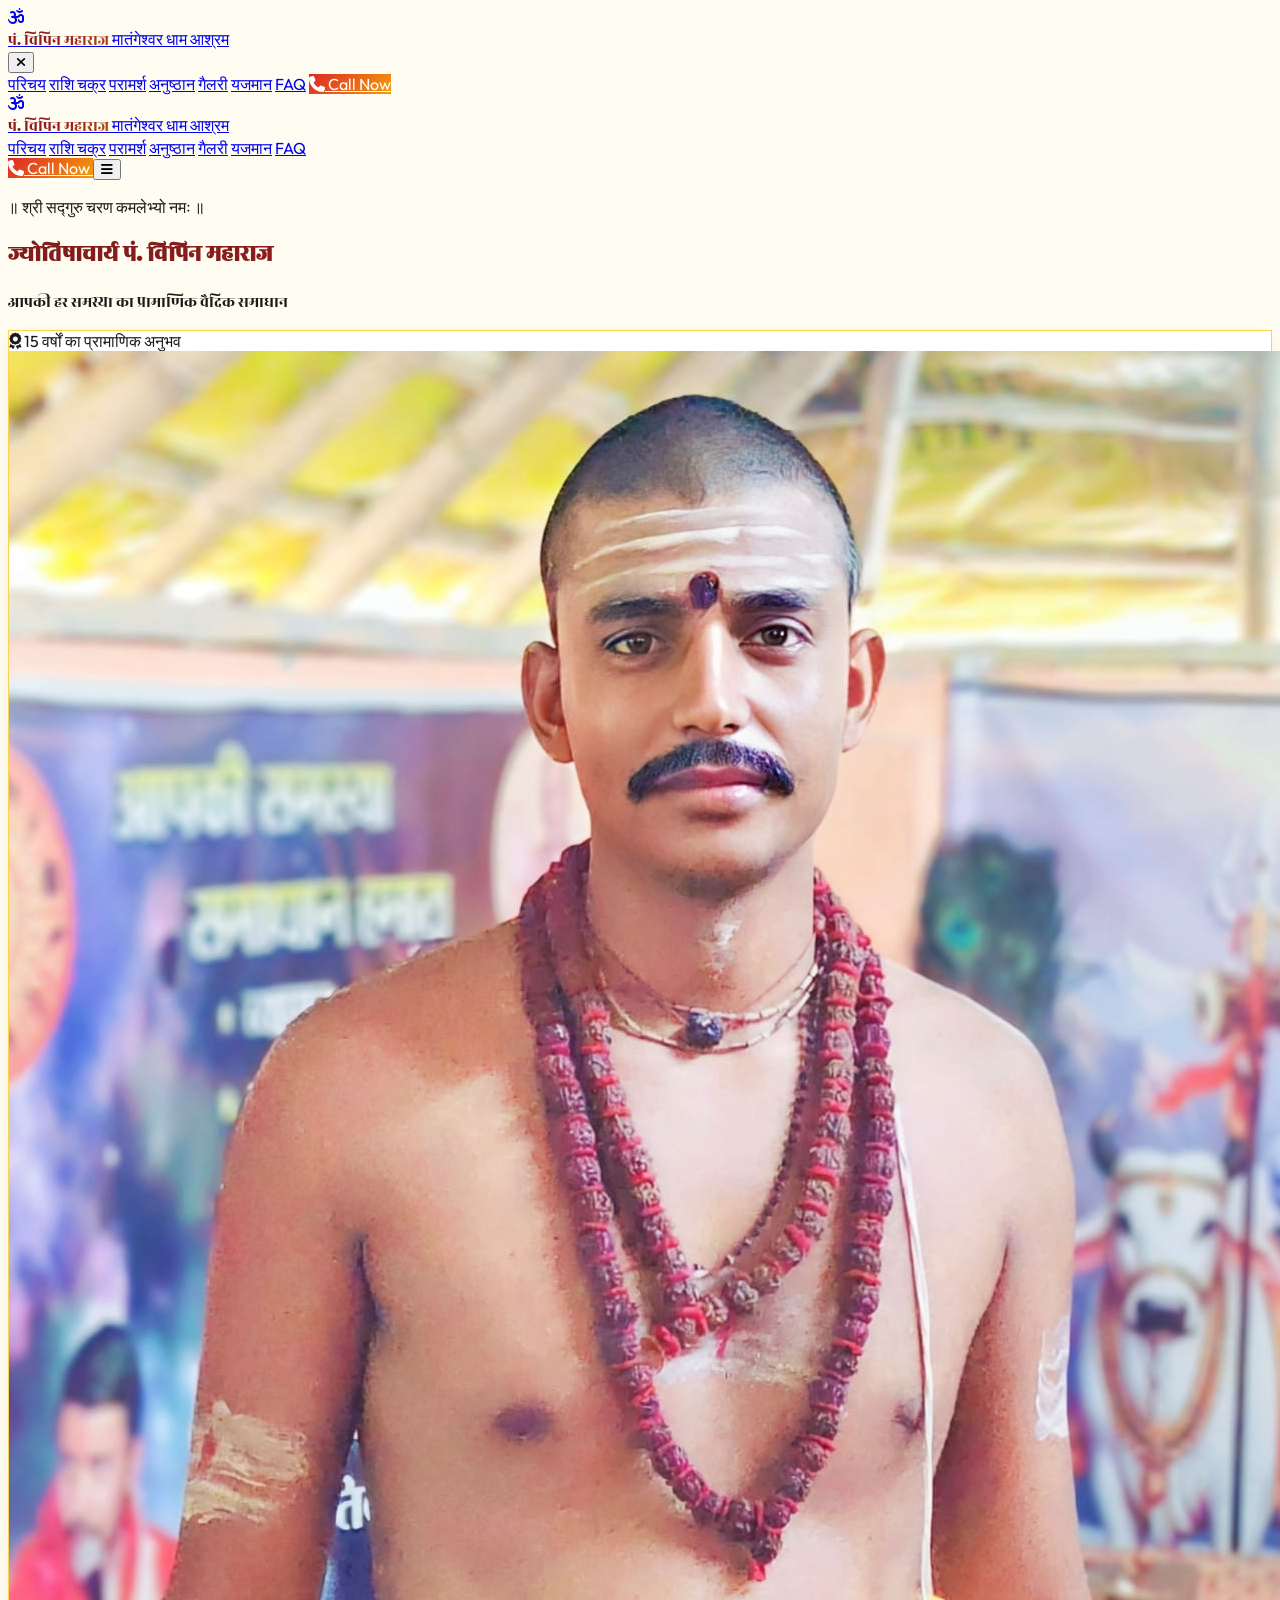
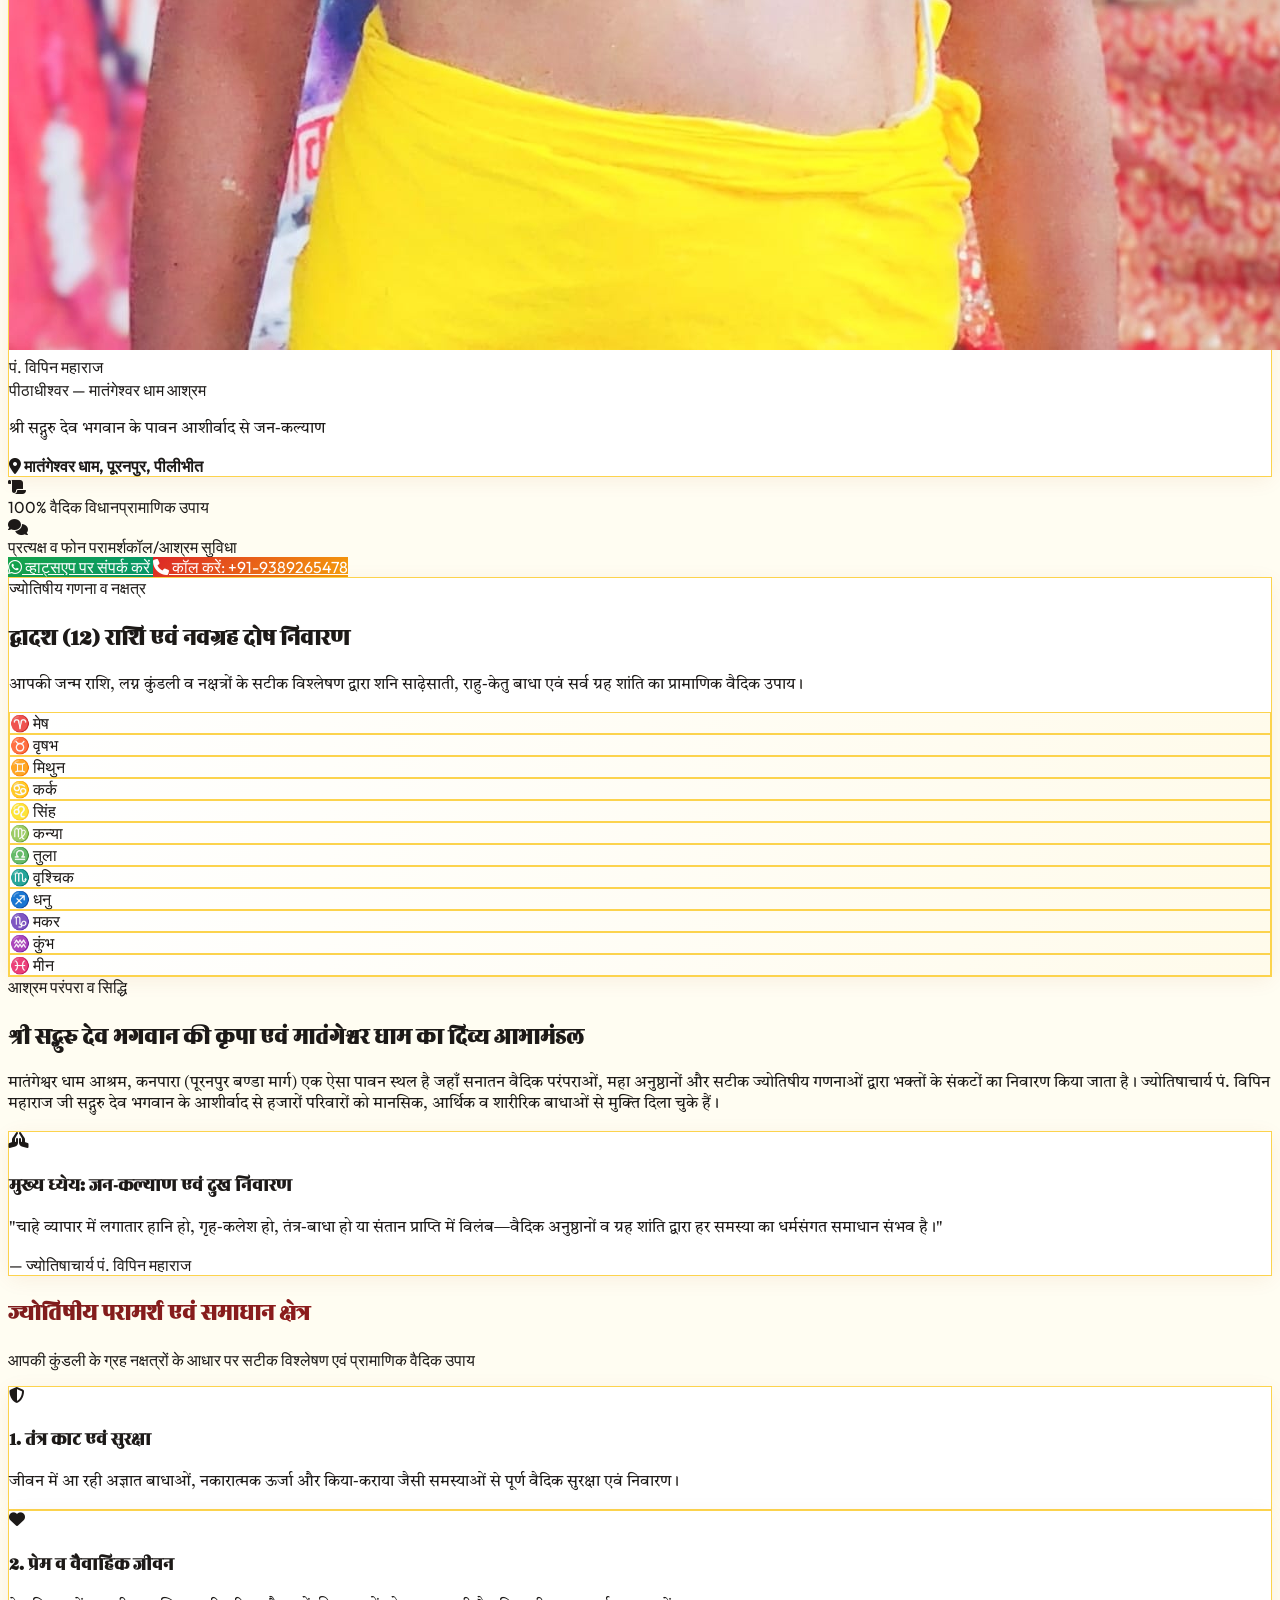
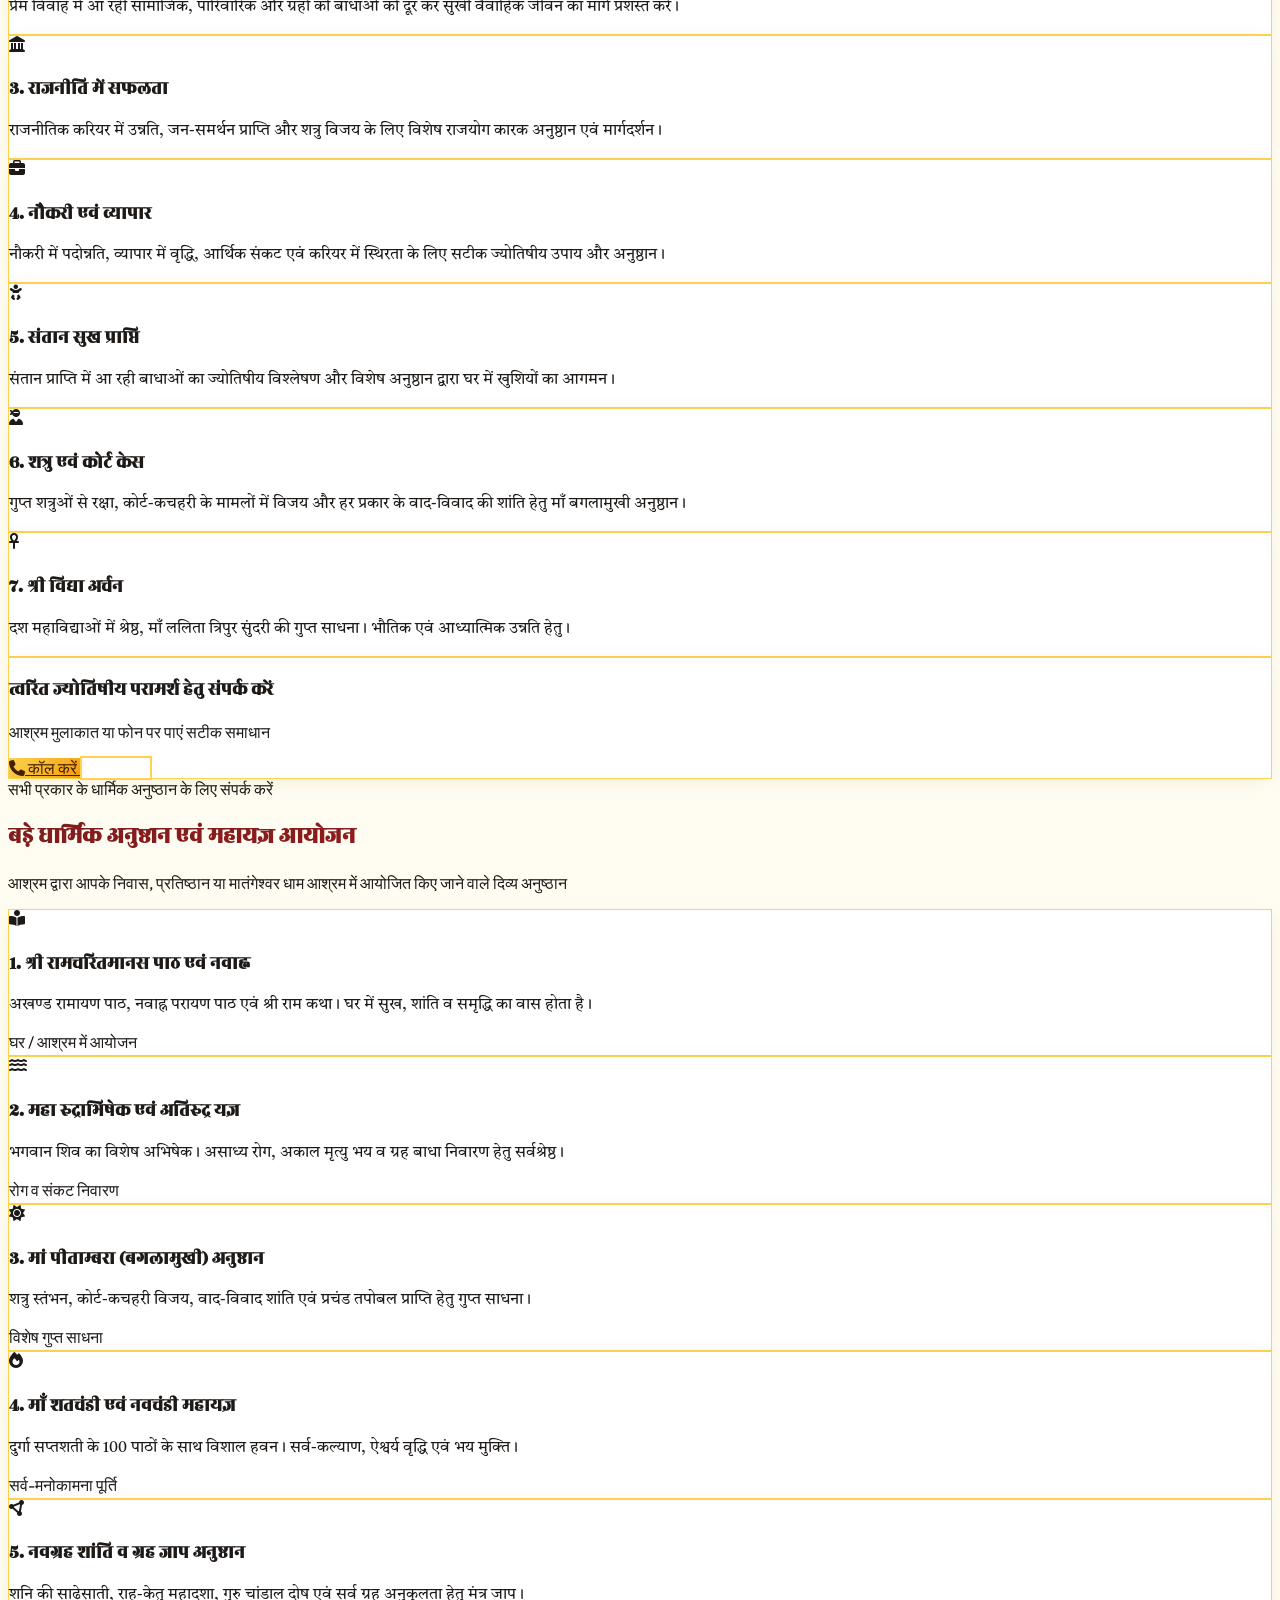
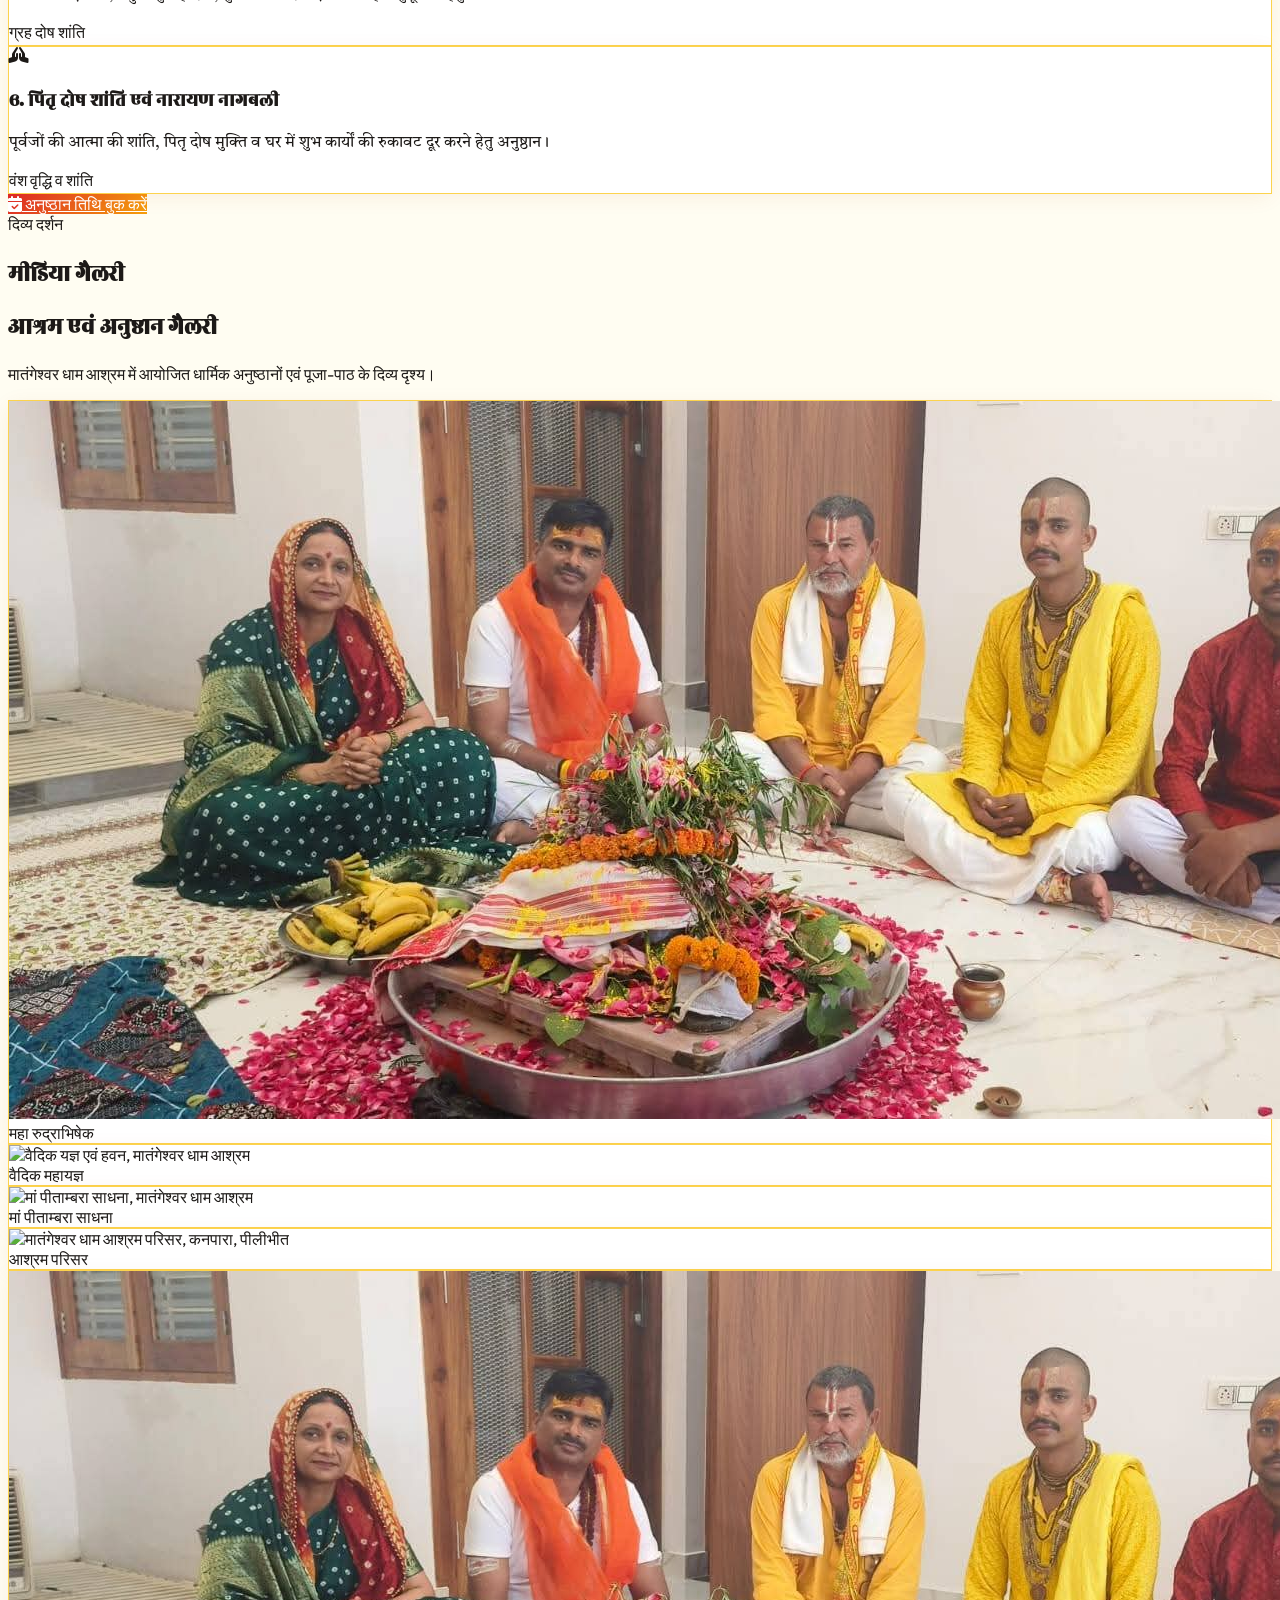
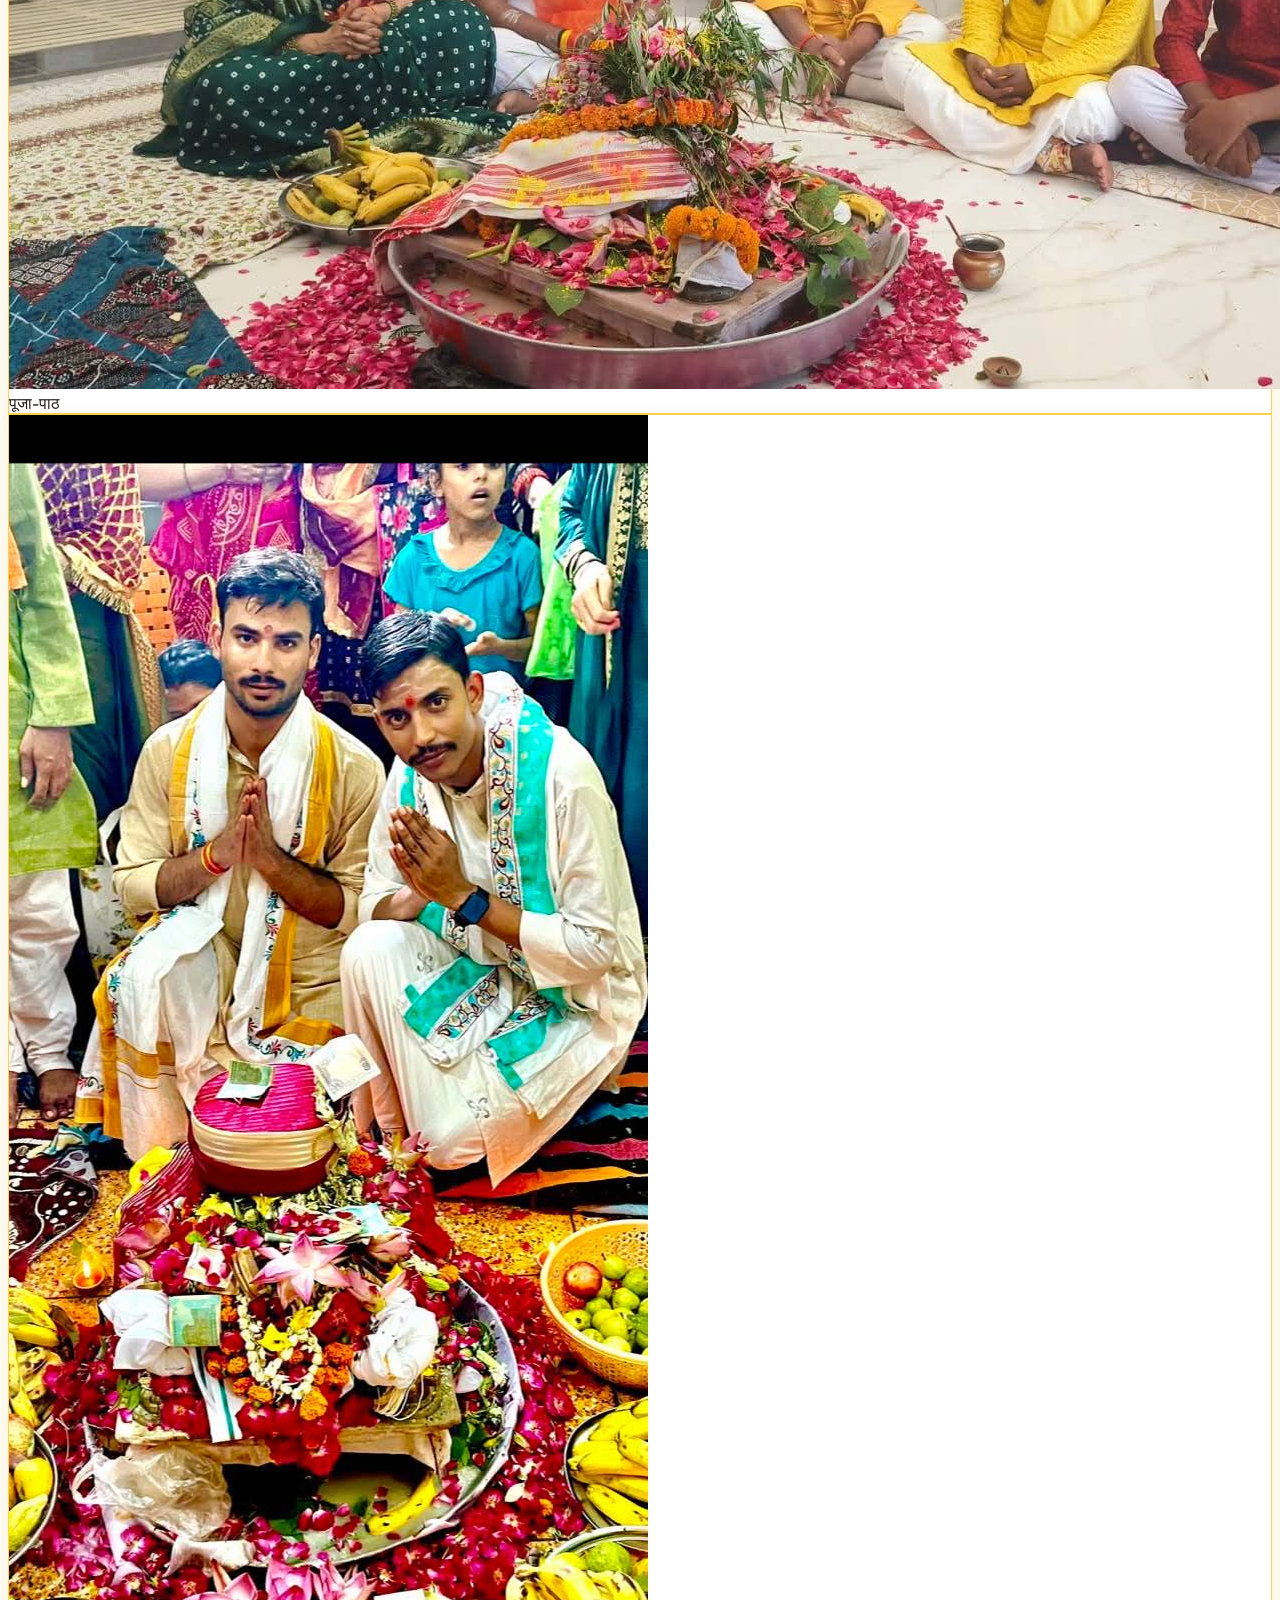
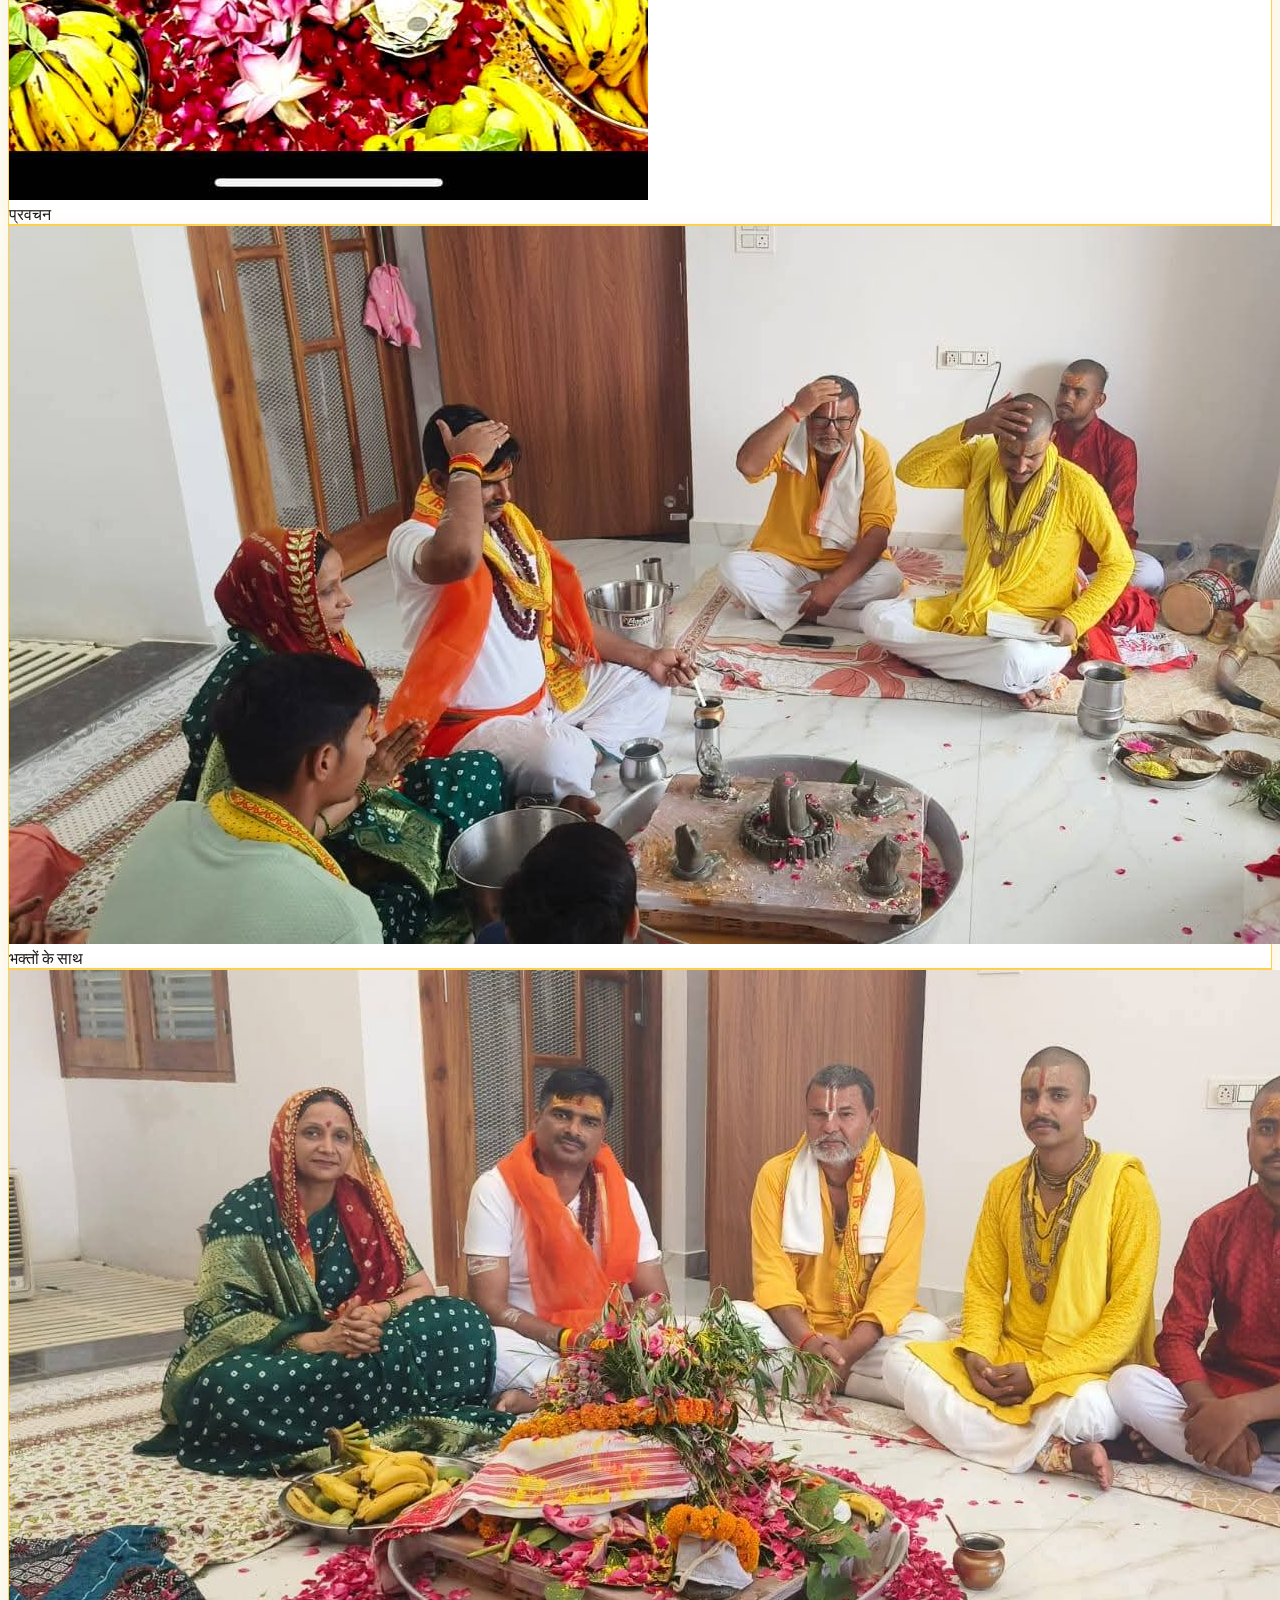
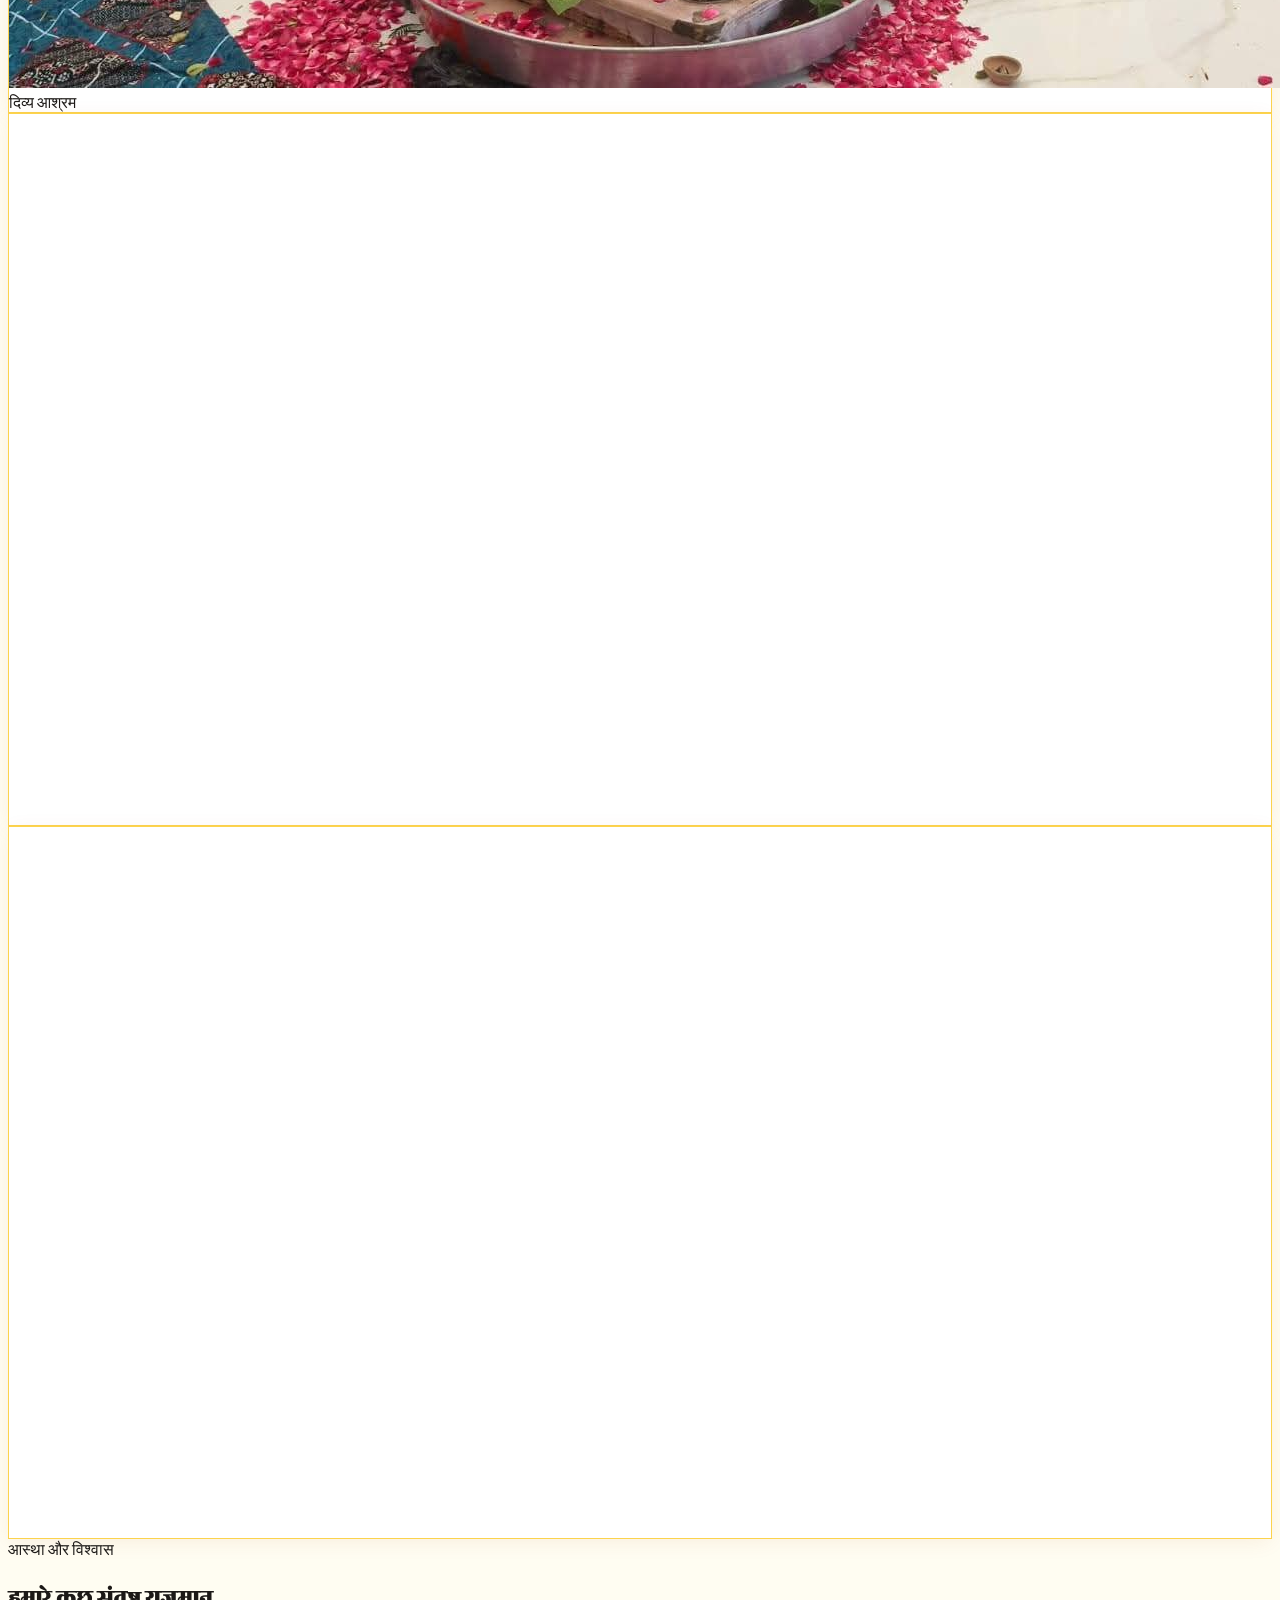
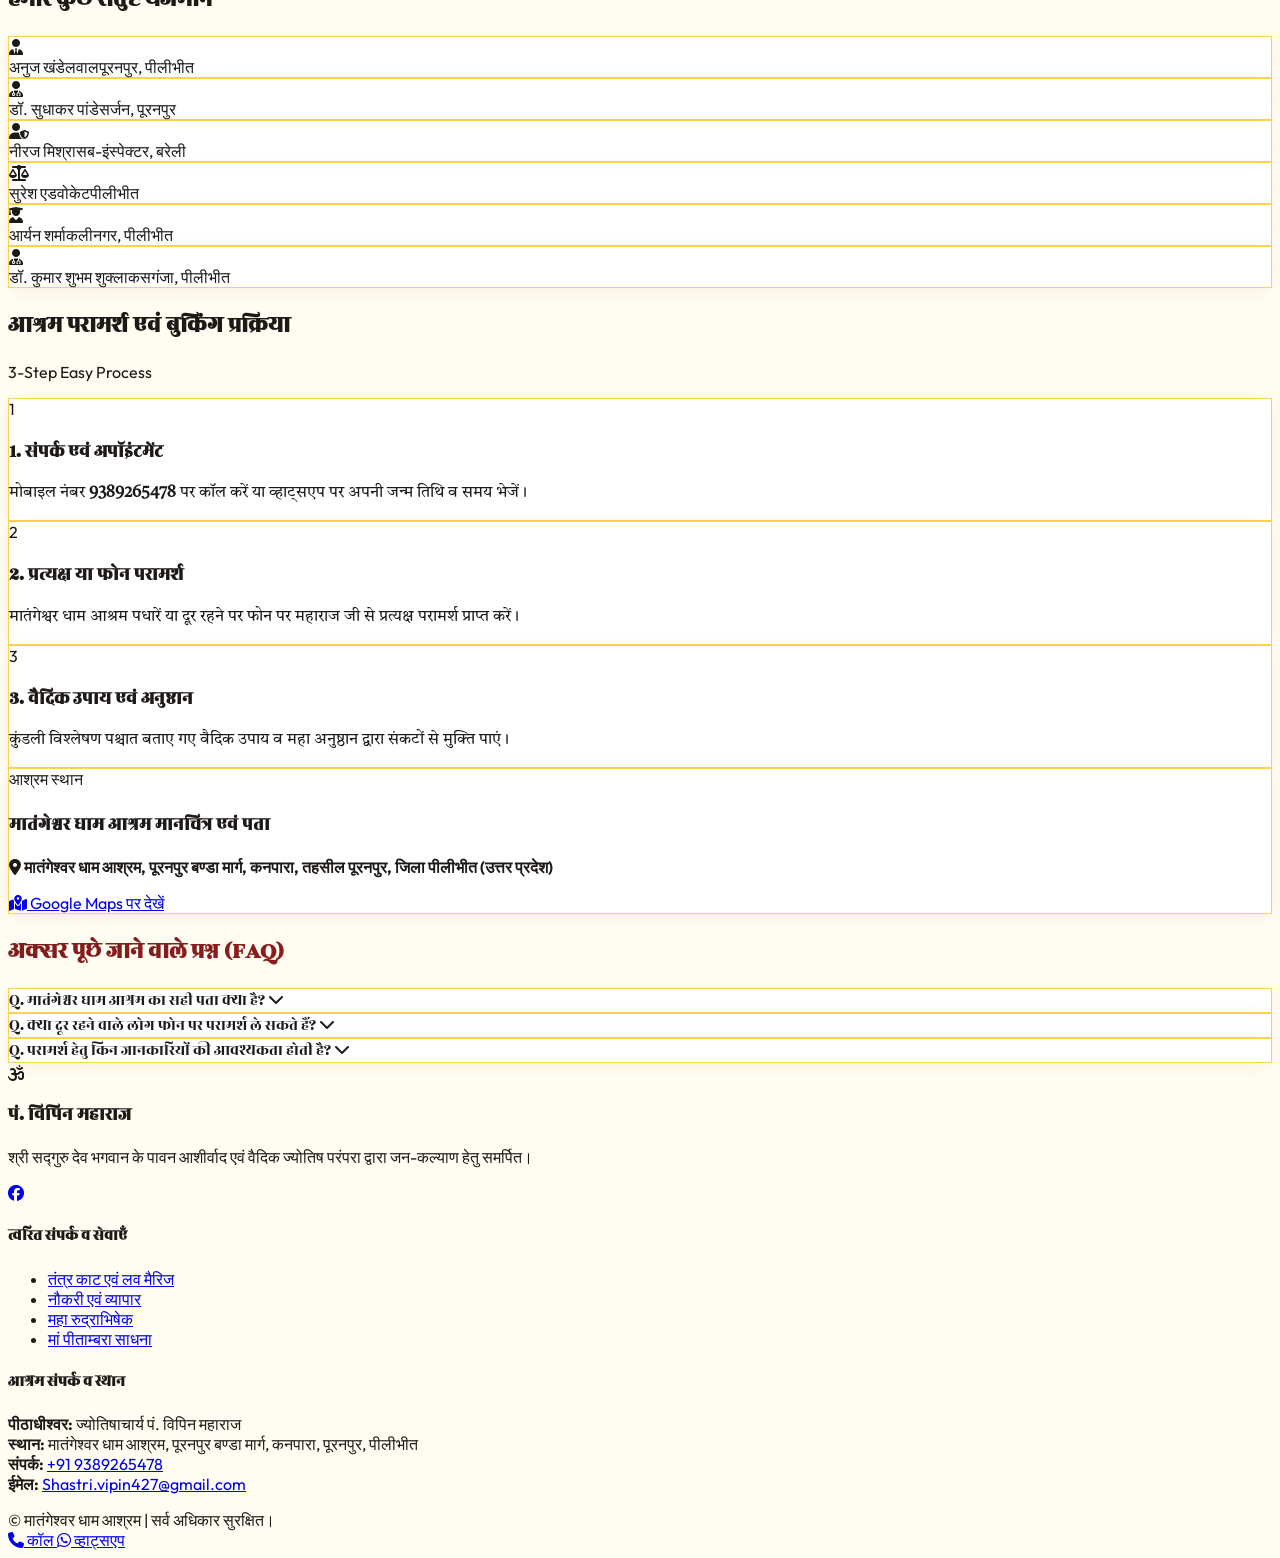
==== commit 8f14f946: "Update index.html" ====
--- a/index.html
+++ b/index.html
@@ -417,16 +417,16 @@
             <div class="light-card rounded-2xl overflow-hidden shadow-md group scroll-animate" data-delay="300"><div class="h-48 bg-amber-100 relative flex items-center justify-center overflow-hidden"><img src="images/gallery/gallery-4.jpg" alt="मातंगेश्वर धाम आश्रम परिसर, कनपारा, पीलीभीत" class="w-full h-full object-cover group-hover:scale-110 transition duration-500"><div class="absolute inset-0 bg-gradient-to-t from-black/80 via-transparent to-transparent flex items-end p-3"><span class="text-white text-xs font-bold">आश्रम परिसर</span></div></div></div>
 
             <!-- Gallery Item 5 (Image) -->
-            <div class="light-card rounded-2xl overflow-hidden shadow-md group scroll-animate" data-delay="400"><div class="h-48 bg-amber-100 relative flex items-center justify-center overflow-hidden"><img src="images/gallery/gallery-5.jpg" alt="आश्रम में पूजा-पाठ" class="w-full h-full object-cover group-hover:scale-110 transition duration-500"><div class="absolute inset-0 bg-gradient-to-t from-black/80 via-transparent to-transparent flex items-end p-3"><span class="text-white text-xs font-bold">पूजा-पाठ</span></div></div></div>
+            <div class="light-card rounded-2xl overflow-hidden shadow-md group scroll-animate" data-delay="400"><div class="h-48 bg-amber-100 relative flex items-center justify-center overflow-hidden"><img src="images/Gallery (1).jpg" alt="आश्रम में पूजा-पाठ" class="w-full h-full object-cover group-hover:scale-110 transition duration-500"><div class="absolute inset-0 bg-gradient-to-t from-black/80 via-transparent to-transparent flex items-end p-3"><span class="text-white text-xs font-bold">पूजा-पाठ</span></div></div></div>
 
             <!-- Gallery Item 6 (Image) -->
-            <div class="md:col-span-2 light-card rounded-2xl overflow-hidden shadow-md group scroll-animate" data-delay="500"><div class="h-48 bg-amber-100 relative flex items-center justify-center overflow-hidden"><img src="images/gallery/gallery-6.jpg" alt="महाराज जी का प्रवचन" class="w-full h-full object-cover group-hover:scale-110 transition duration-500"><div class="absolute inset-0 bg-gradient-to-t from-black/80 via-transparent to-transparent flex items-end p-3"><span class="text-white text-xs font-bold">प्रवचन</span></div></div></div>
+            <div class="md:col-span-2 light-card rounded-2xl overflow-hidden shadow-md group scroll-animate" data-delay="500"><div class="h-48 bg-amber-100 relative flex items-center justify-center overflow-hidden"><img src="images/Gallery (3).jpg" alt="महाराज जी का प्रवचन" class="w-full h-full object-cover group-hover:scale-110 transition duration-500"><div class="absolute inset-0 bg-gradient-to-t from-black/80 via-transparent to-transparent flex items-end p-3"><span class="text-white text-xs font-bold">प्रवचन</span></div></div></div>
 
             <!-- Gallery Item 7 (Image) -->
-            <div class="light-card rounded-2xl overflow-hidden shadow-md group scroll-animate" data-delay="600"><div class="h-48 bg-amber-100 relative flex items-center justify-center overflow-hidden"><img src="images/gallery/gallery-7.jpg" alt="भक्तों के साथ महाराज जी" class="w-full h-full object-cover group-hover:scale-110 transition duration-500"><div class="absolute inset-0 bg-gradient-to-t from-black/80 via-transparent to-transparent flex items-end p-3"><span class="text-white text-xs font-bold">भक्तों के साथ</span></div></div></div>
+            <div class="light-card rounded-2xl overflow-hidden shadow-md group scroll-animate" data-delay="600"><div class="h-48 bg-amber-100 relative flex items-center justify-center overflow-hidden"><img src="images/Gallery (2).jpg" alt="भक्तों के साथ महाराज जी" class="w-full h-full object-cover group-hover:scale-110 transition duration-500"><div class="absolute inset-0 bg-gradient-to-t from-black/80 via-transparent to-transparent flex items-end p-3"><span class="text-white text-xs font-bold">भक्तों के साथ</span></div></div></div>
 
             <!-- Gallery Item 8 (Image) -->
-            <div class="light-card rounded-2xl overflow-hidden shadow-md group scroll-animate" data-delay="700"><div class="h-48 bg-amber-100 relative flex items-center justify-center overflow-hidden"><img src="images/gallery/gallery-8.jpg" alt="आश्रम का सुंदर दृश्य" class="w-full h-full object-cover group-hover:scale-110 transition duration-500"><div class="absolute inset-0 bg-gradient-to-t from-black/80 via-transparent to-transparent flex items-end p-3"><span class="text-white text-xs font-bold">दिव्य आश्रम</span></div></div></div>
+            <div class="light-card rounded-2xl overflow-hidden shadow-md group scroll-animate" data-delay="700"><div class="h-48 bg-amber-100 relative flex items-center justify-center overflow-hidden"><img src="images/Gallery (1).jpg" alt="आश्रम का सुंदर दृश्य" class="w-full h-full object-cover group-hover:scale-110 transition duration-500"><div class="absolute inset-0 bg-gradient-to-t from-black/80 via-transparent to-transparent flex items-end p-3"><span class="text-white text-xs font-bold">दिव्य आश्रम</span></div></div></div>
 
             <!-- YouTube Video Embed 1 -->
             <div class="md:col-span-2 light-card rounded-2xl overflow-hidden shadow-md aspect-w-16 aspect-h-9 scroll-animate" data-delay="100">
